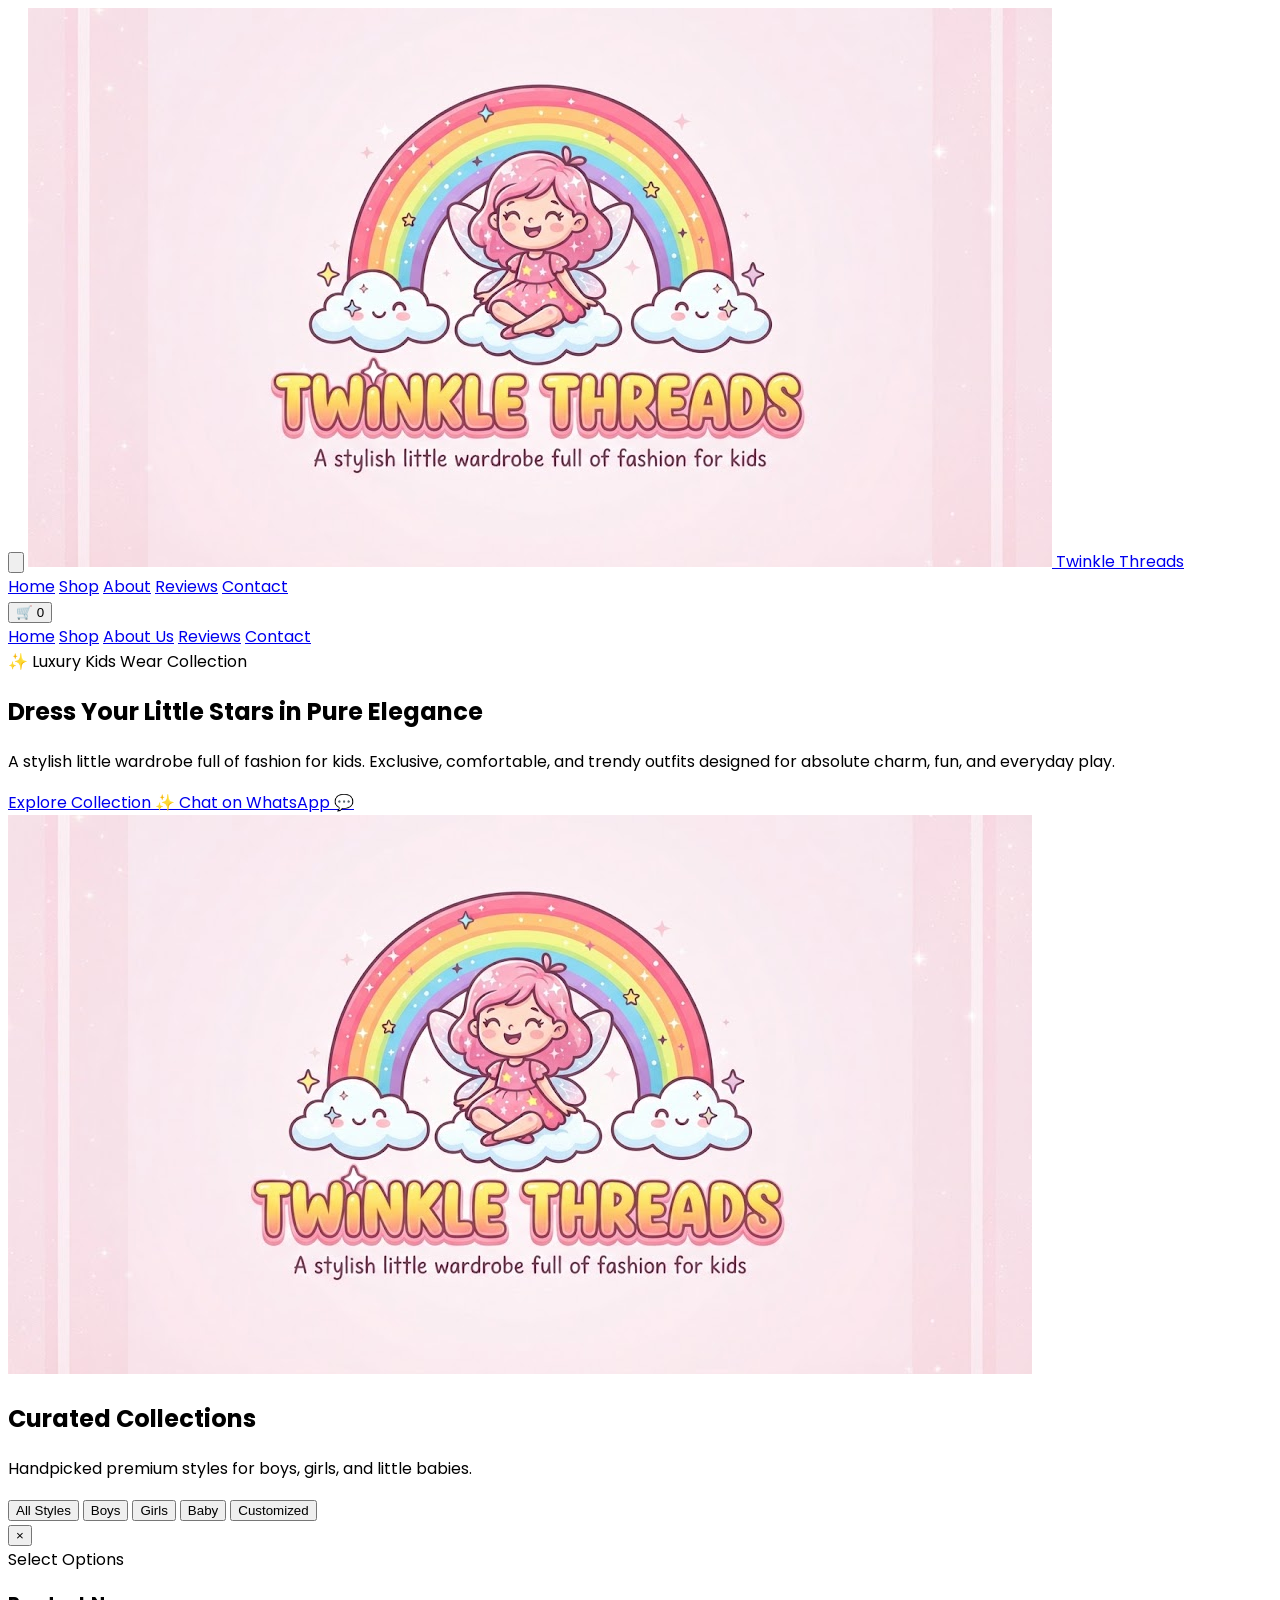
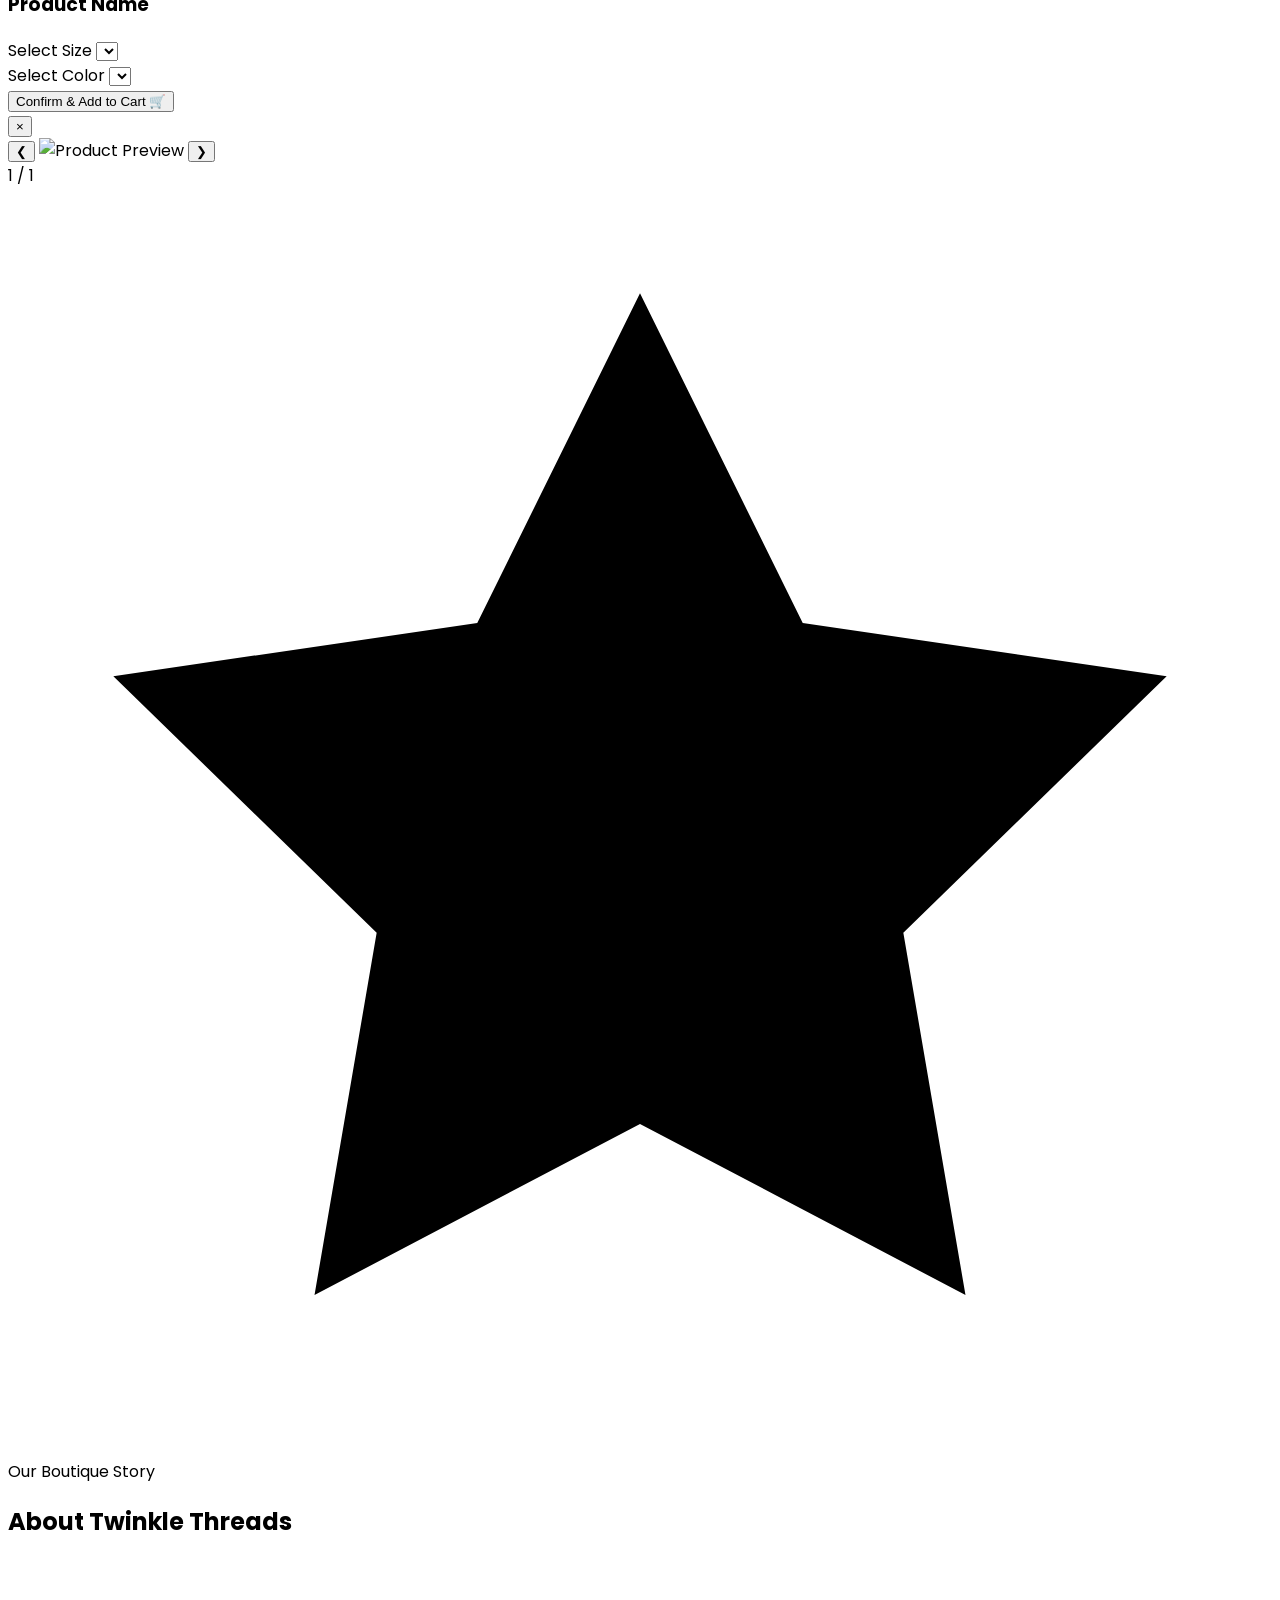
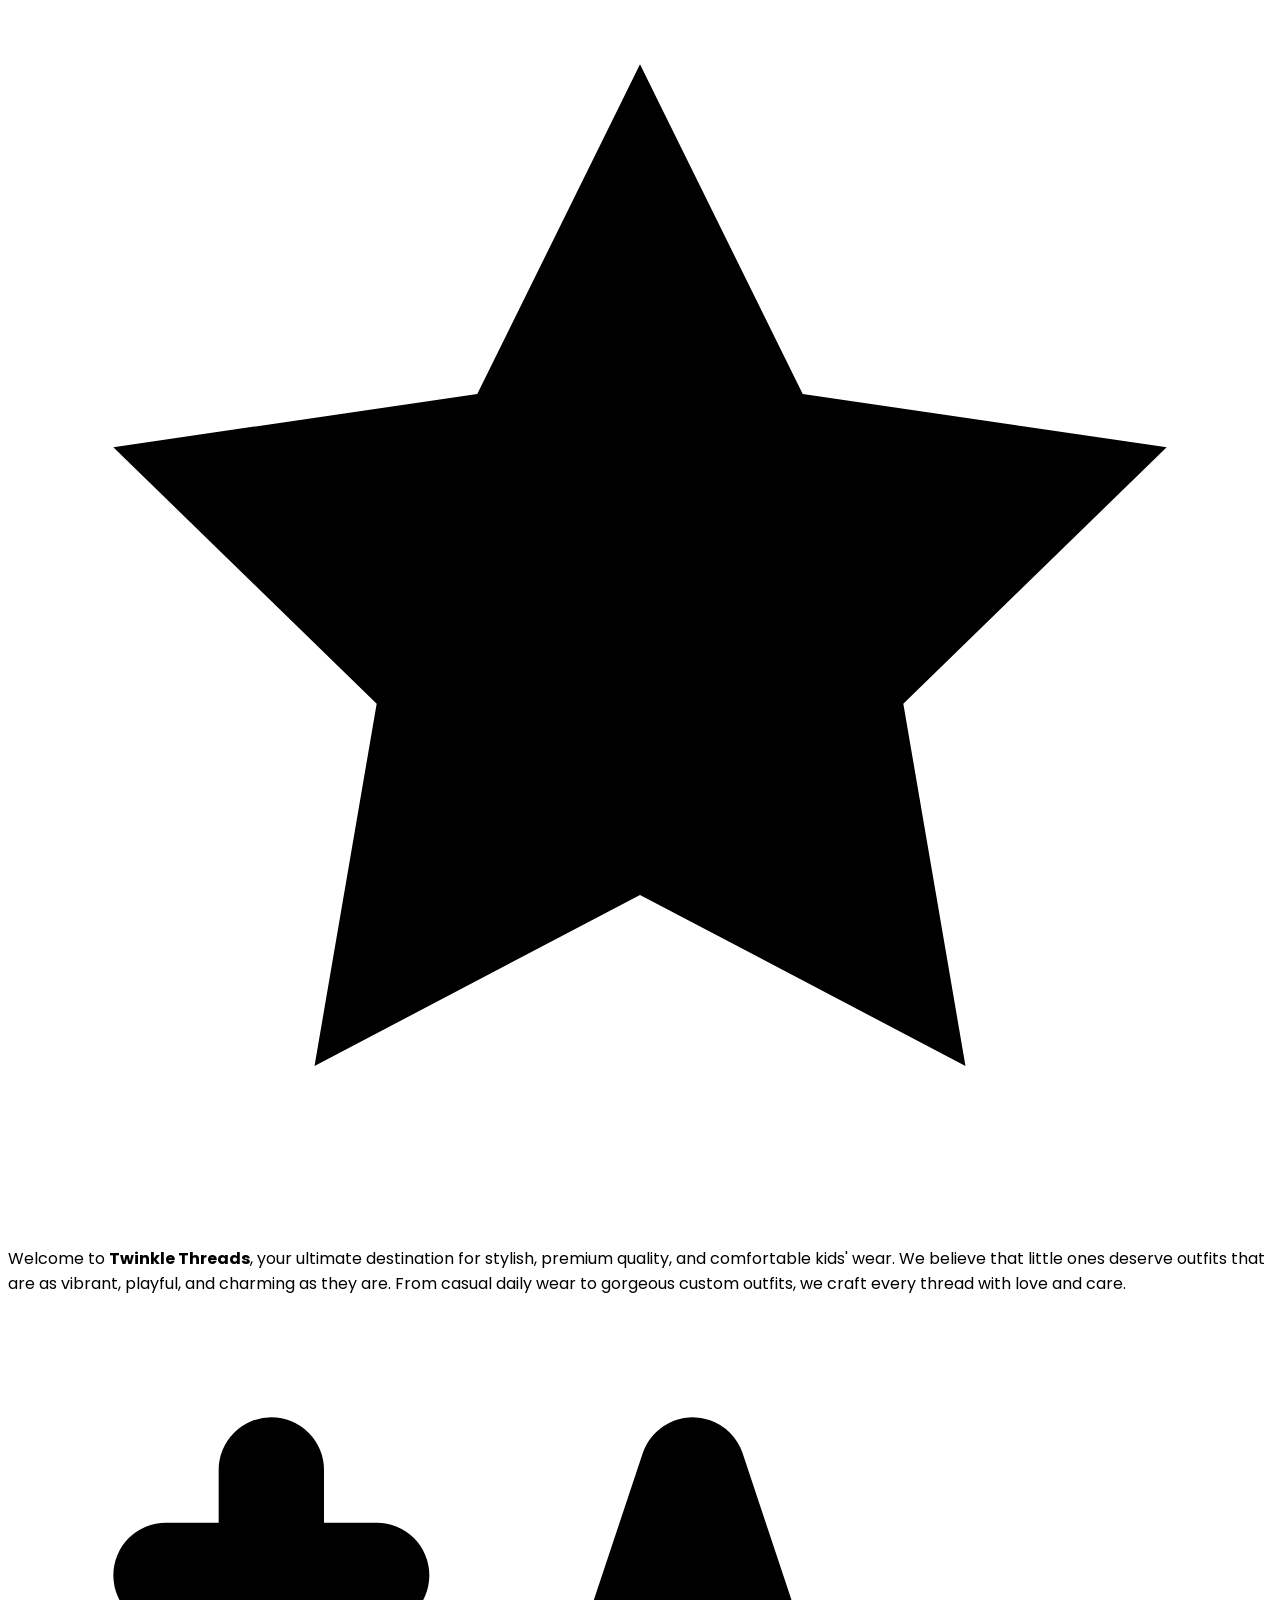
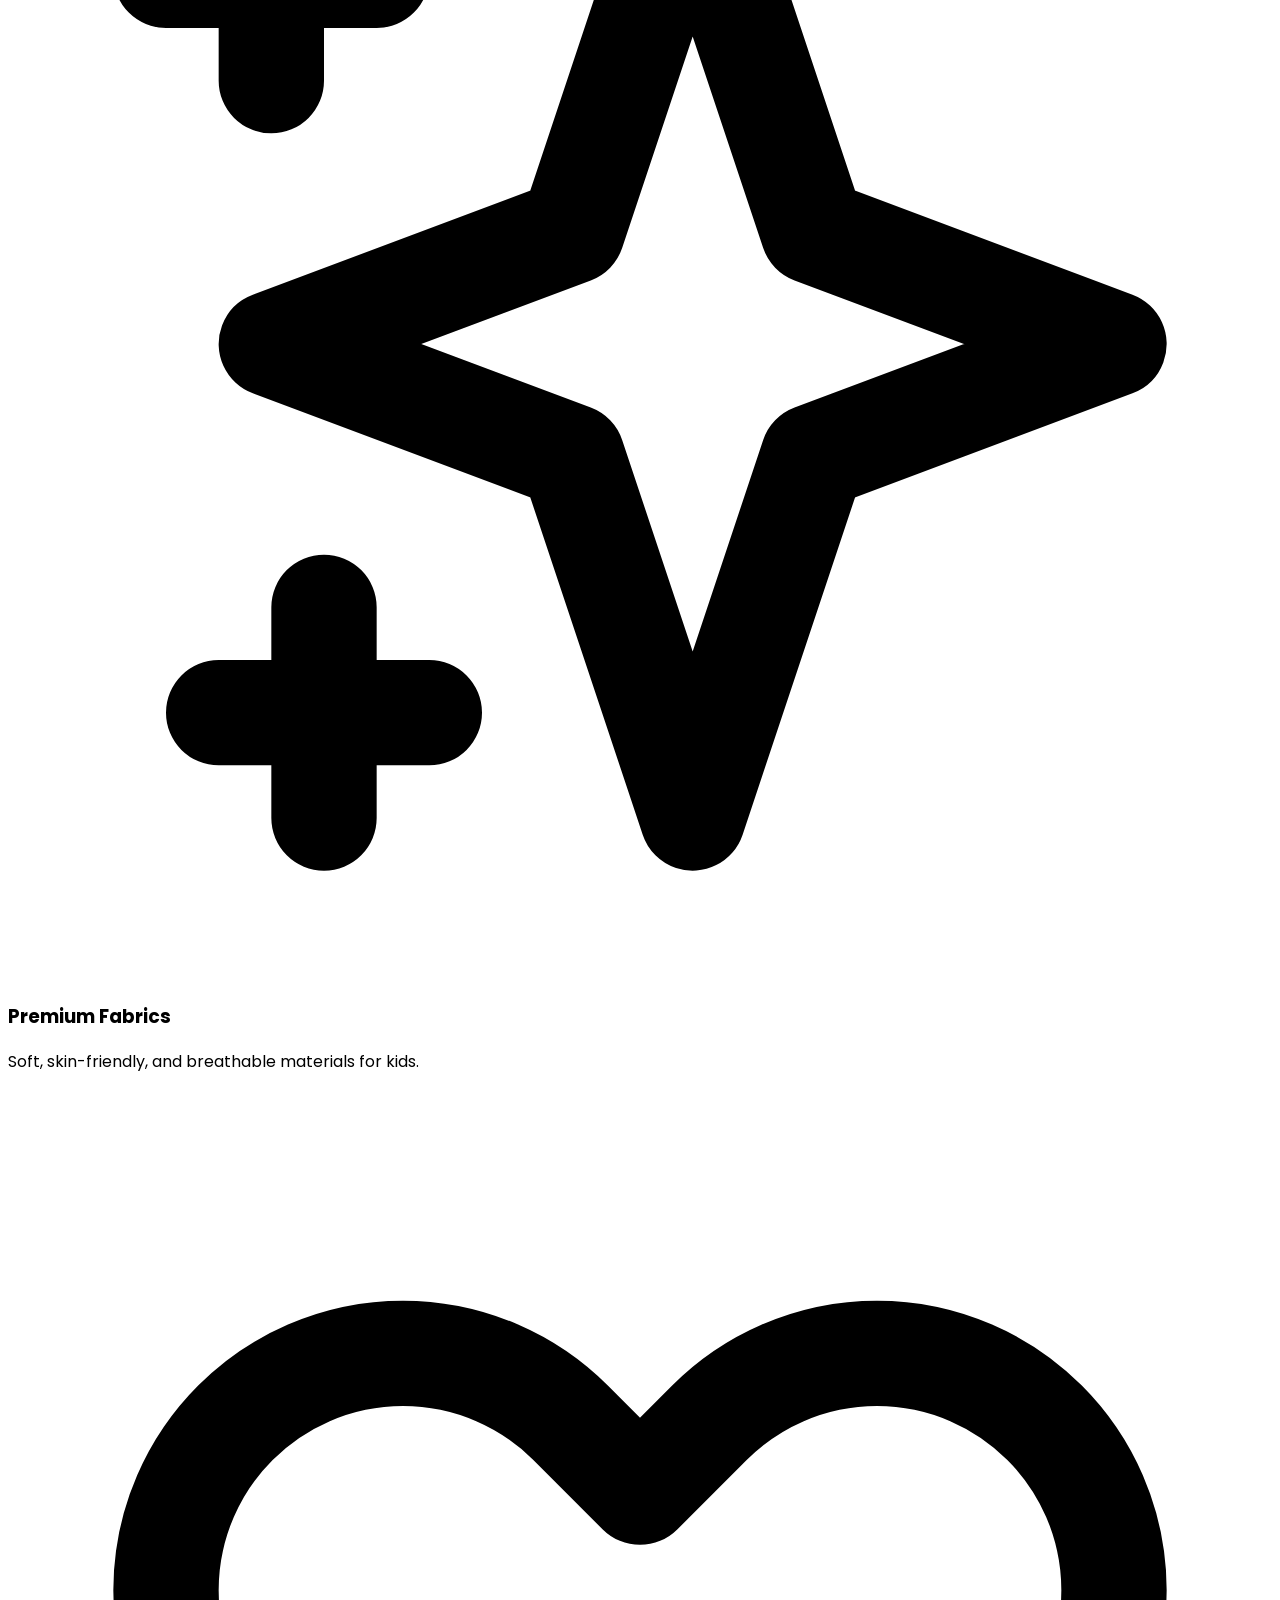
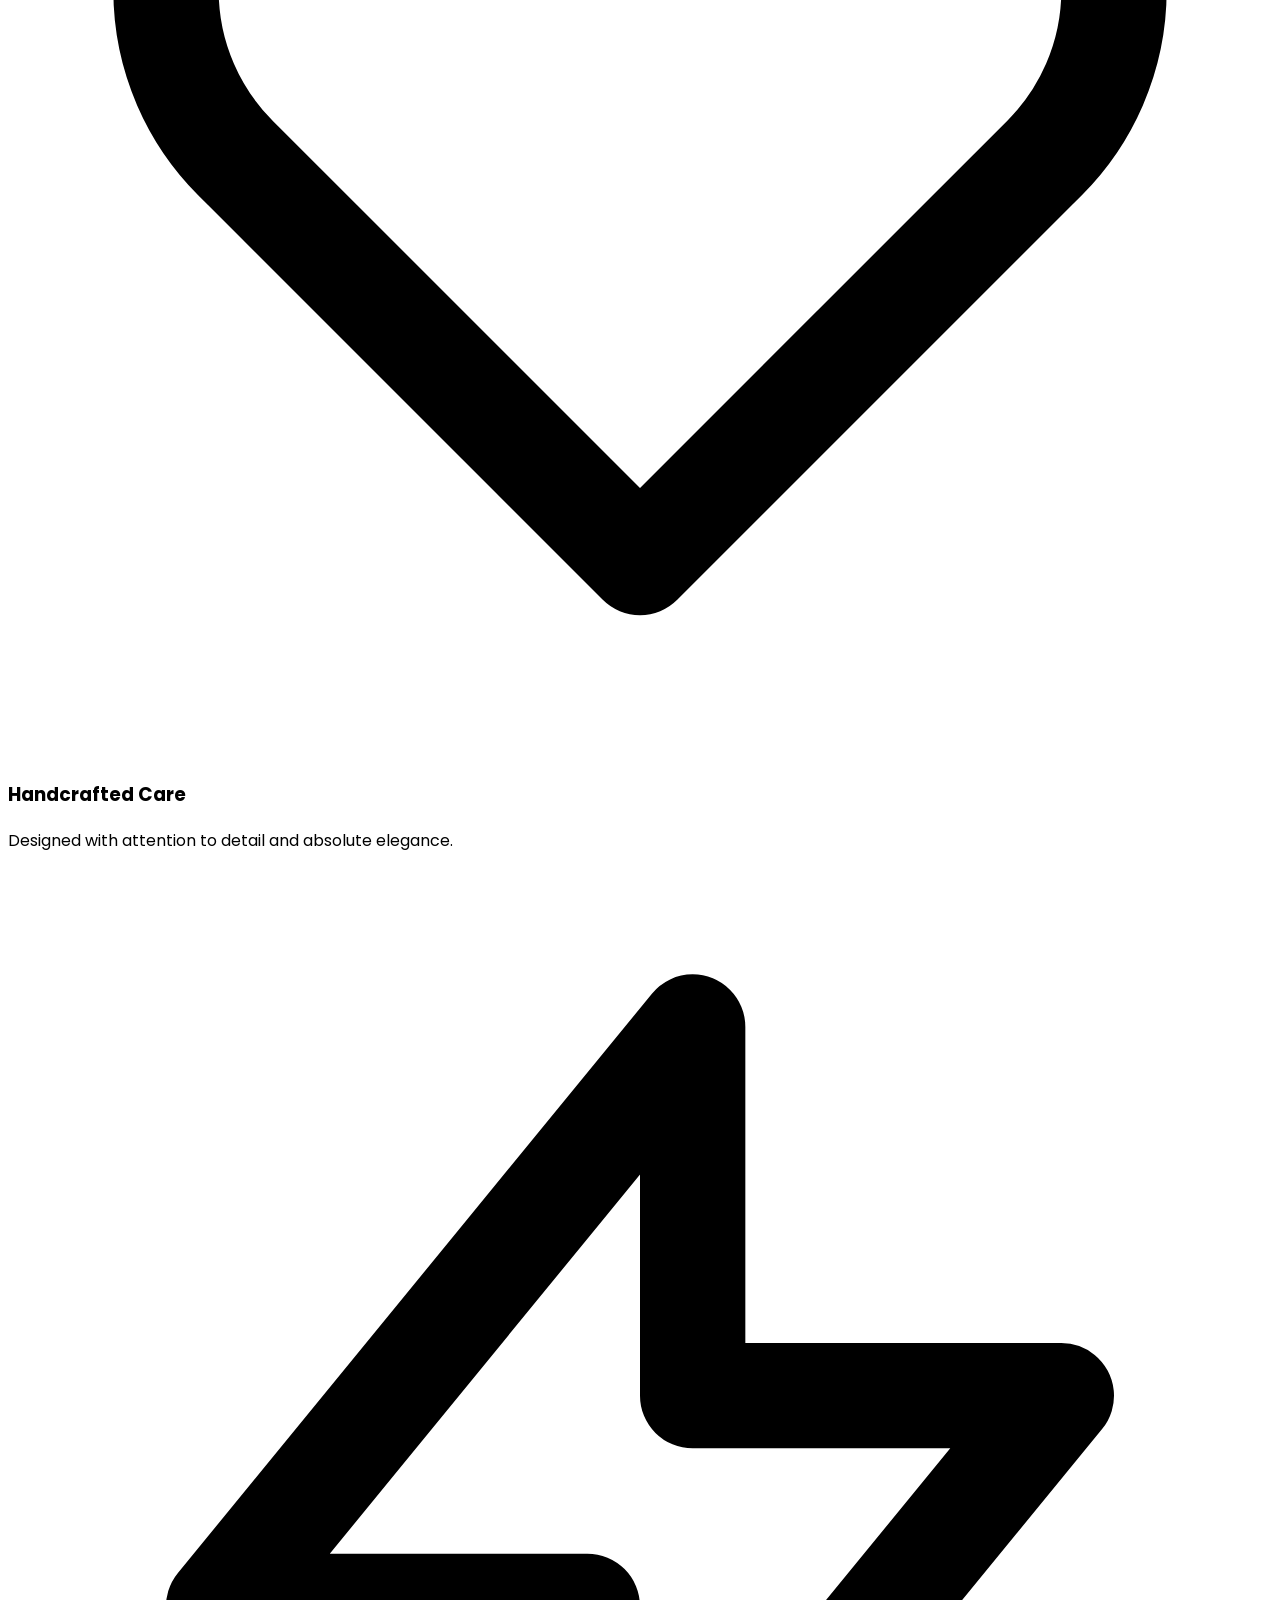
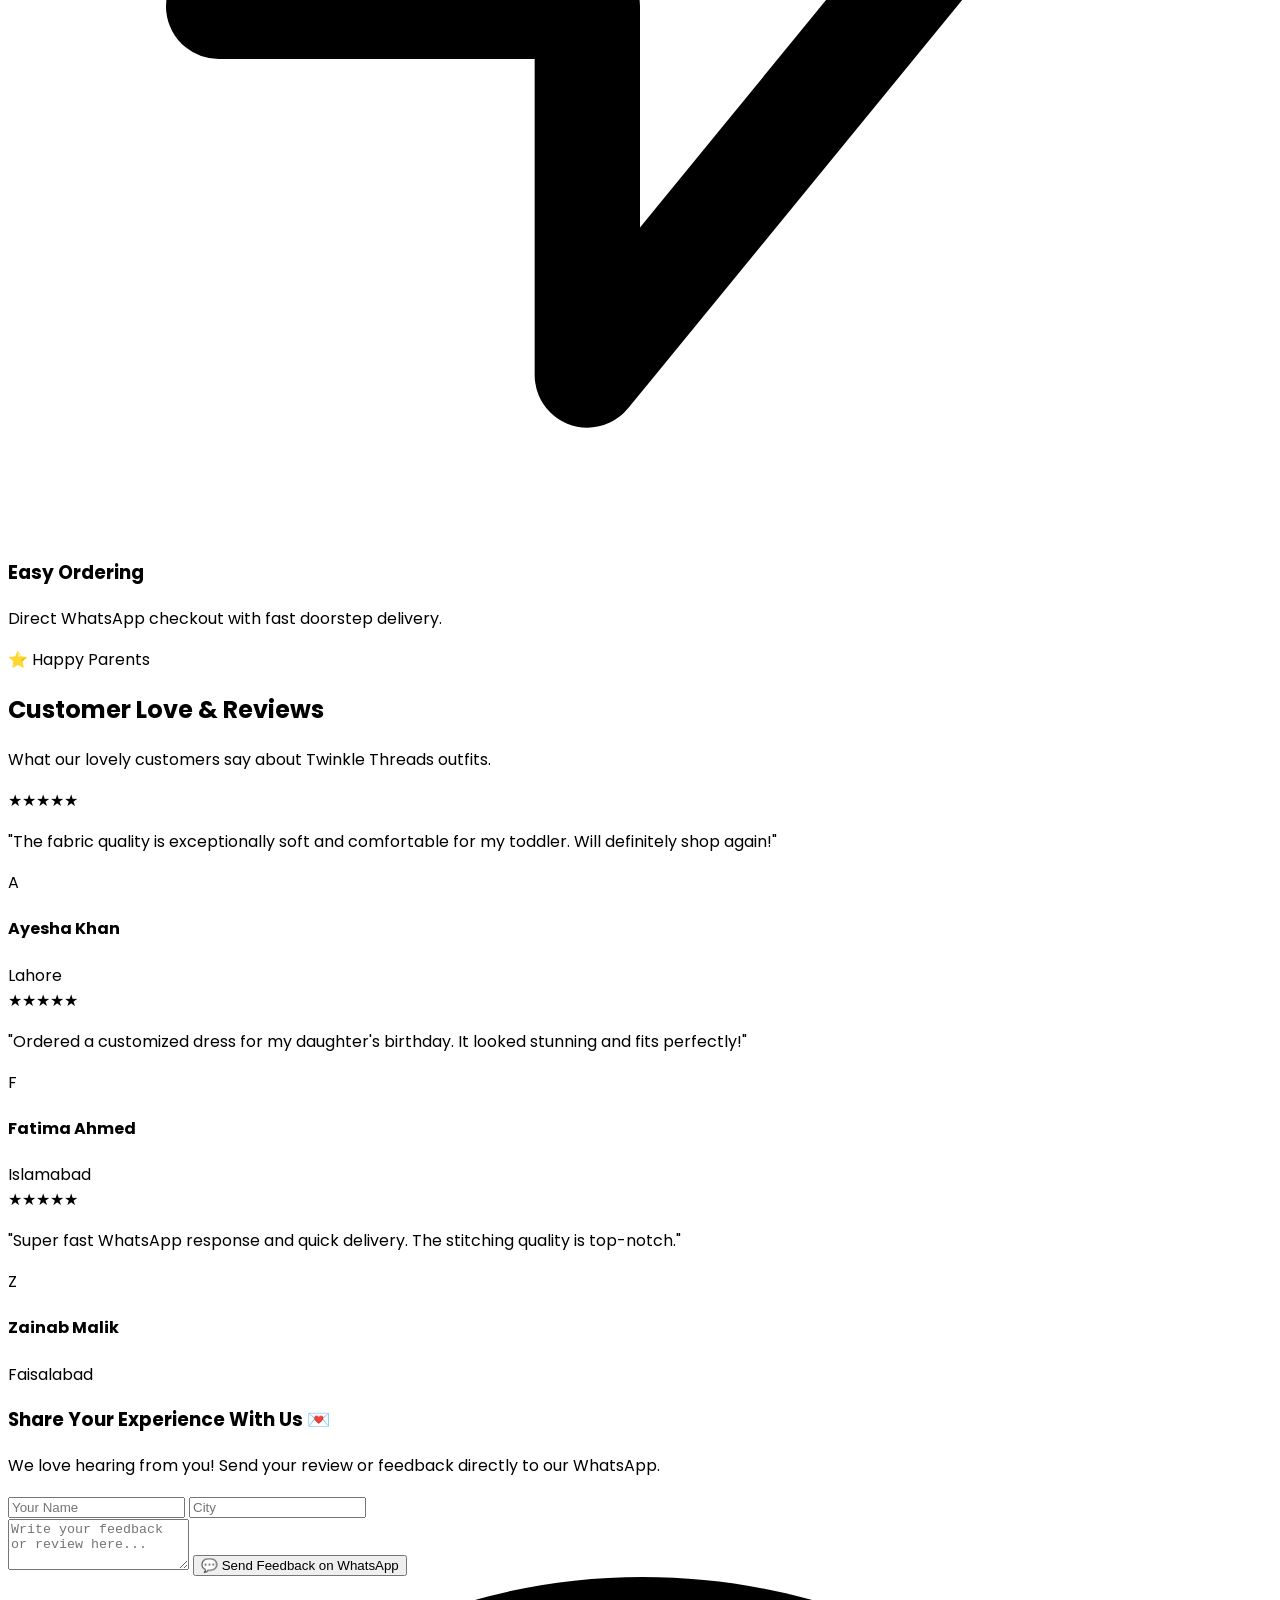
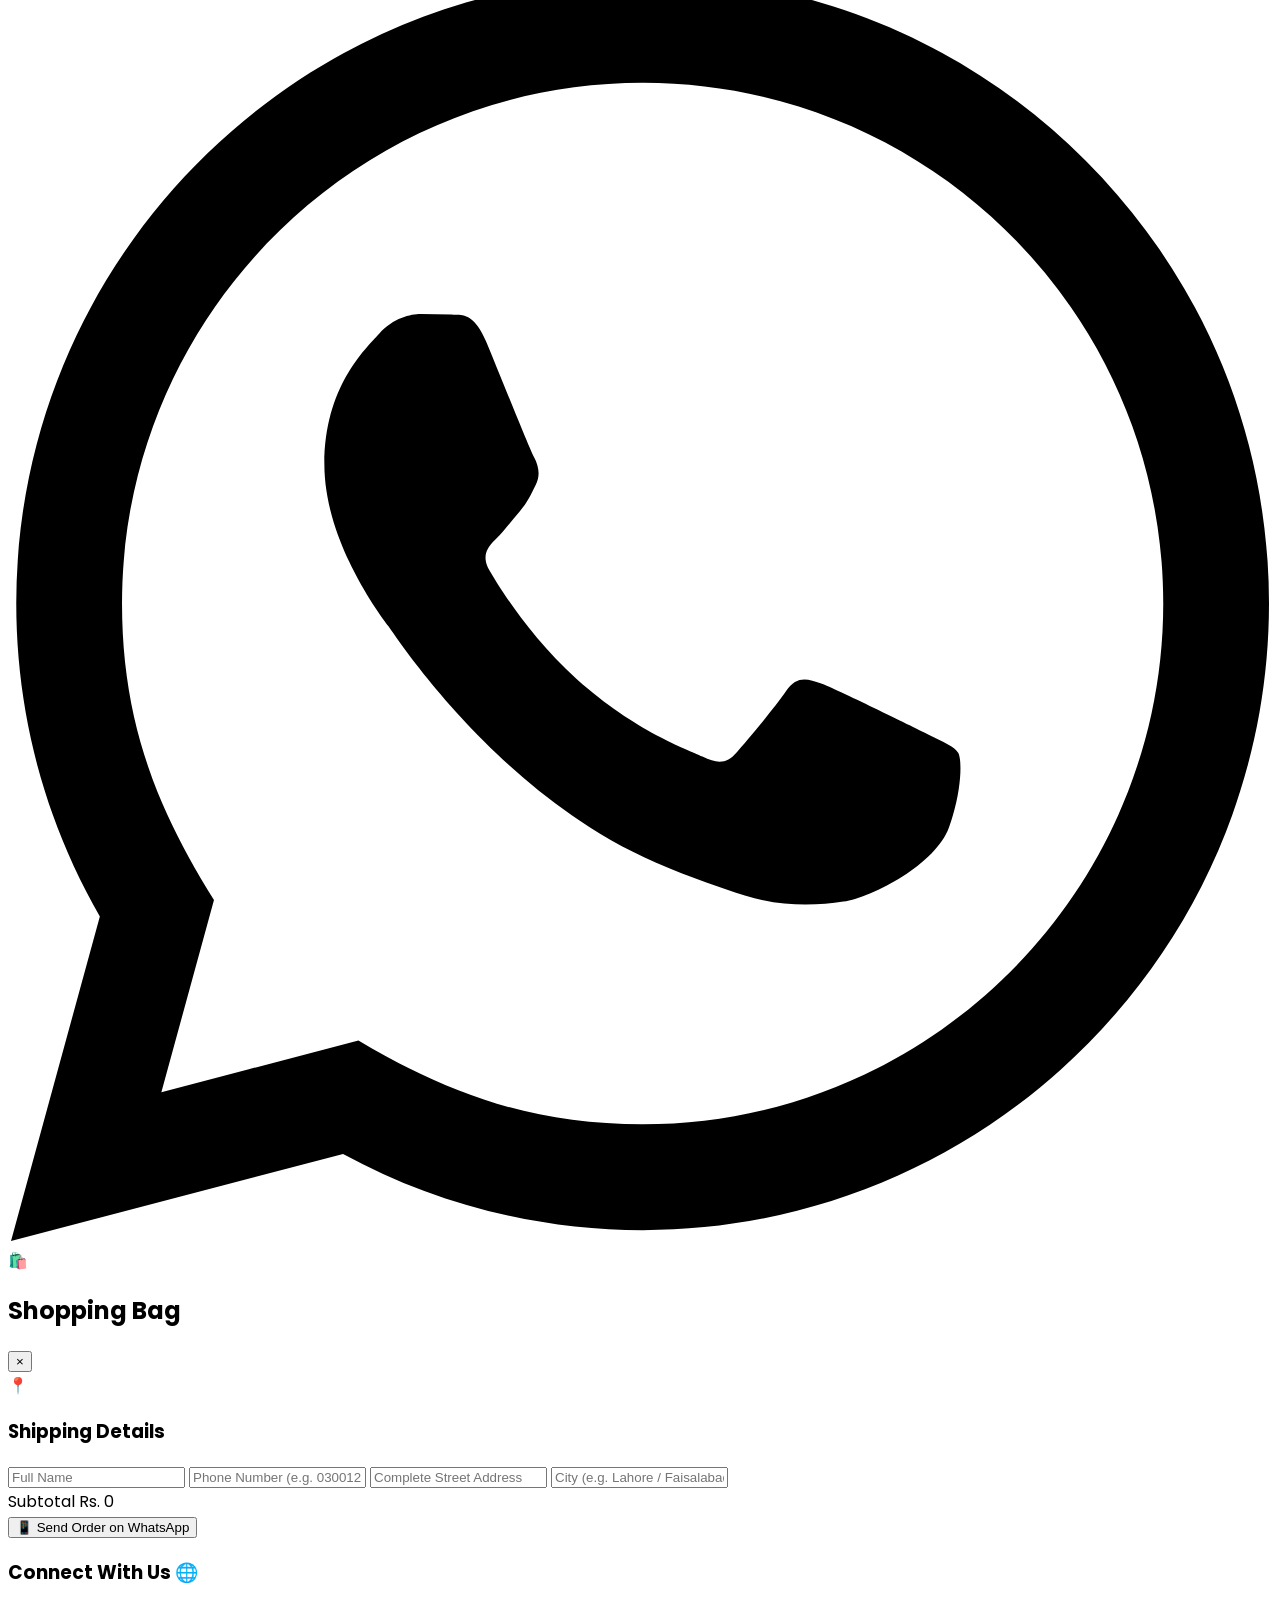
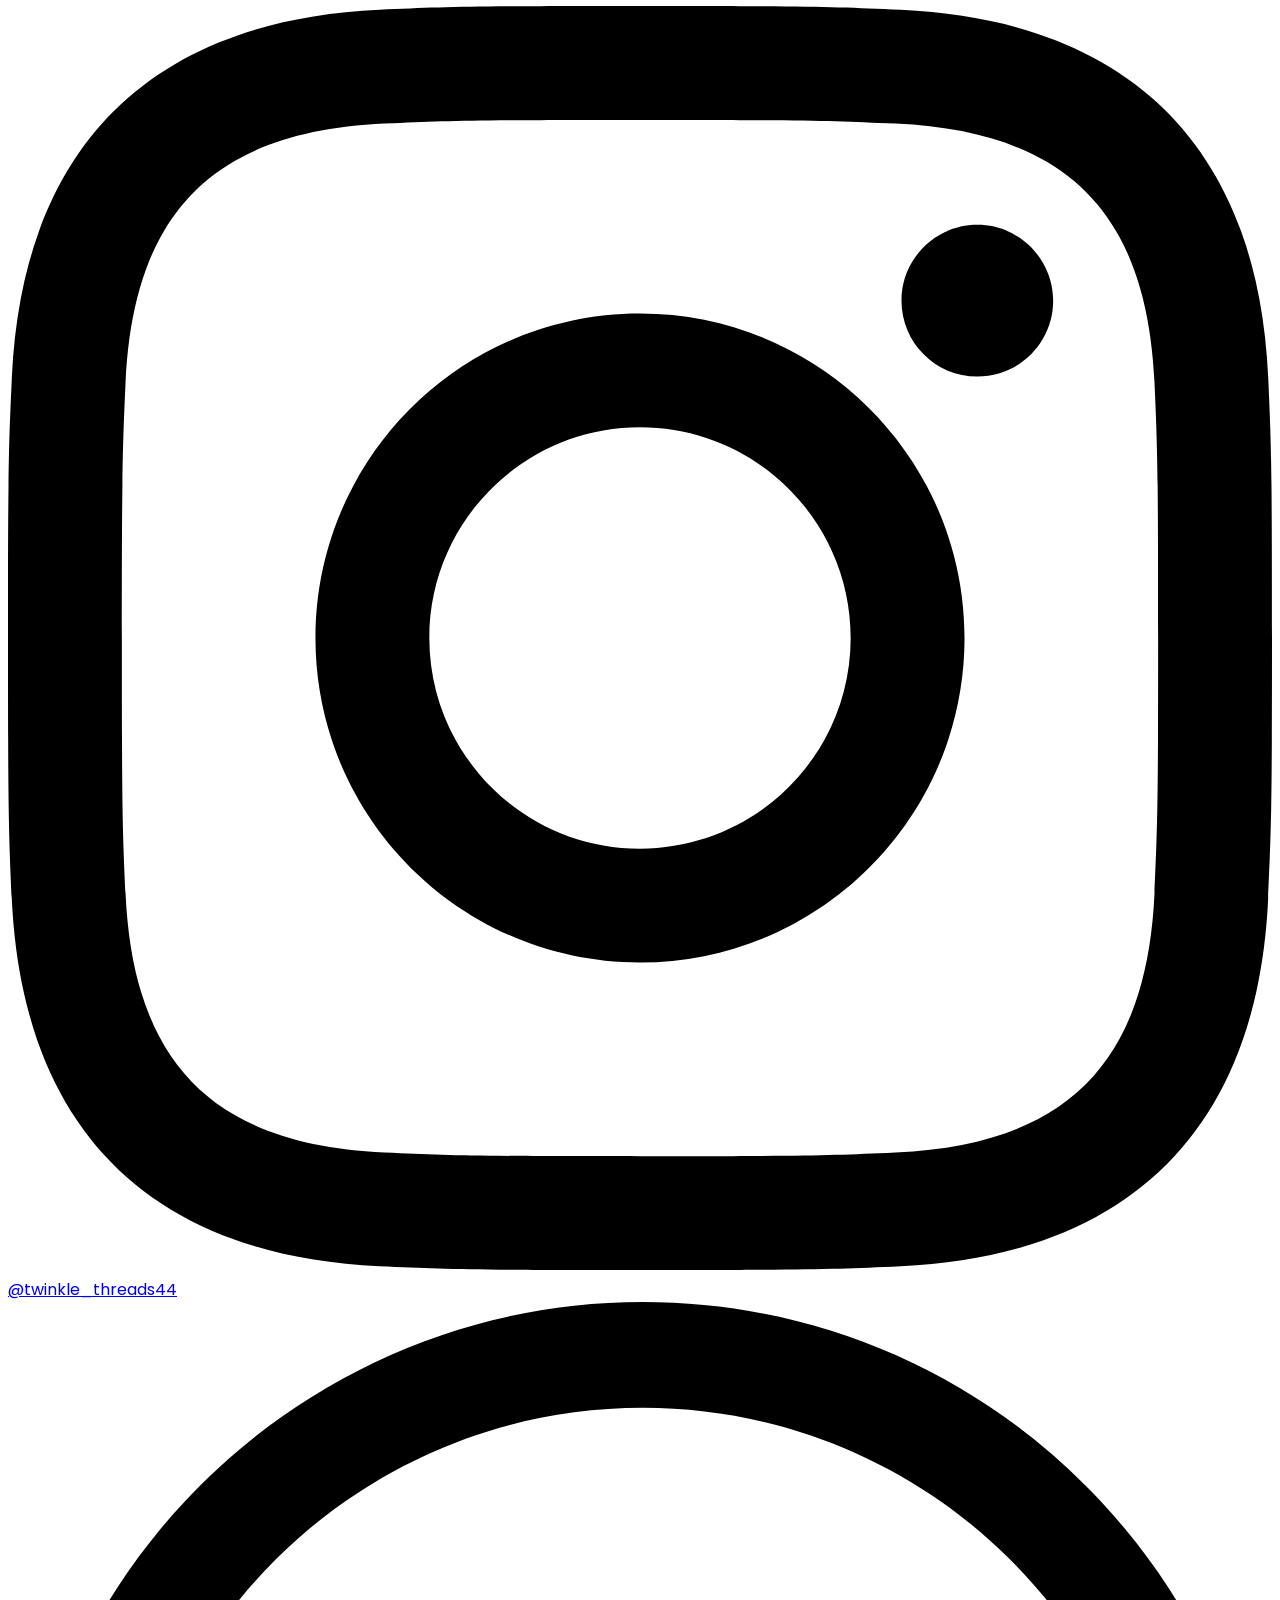
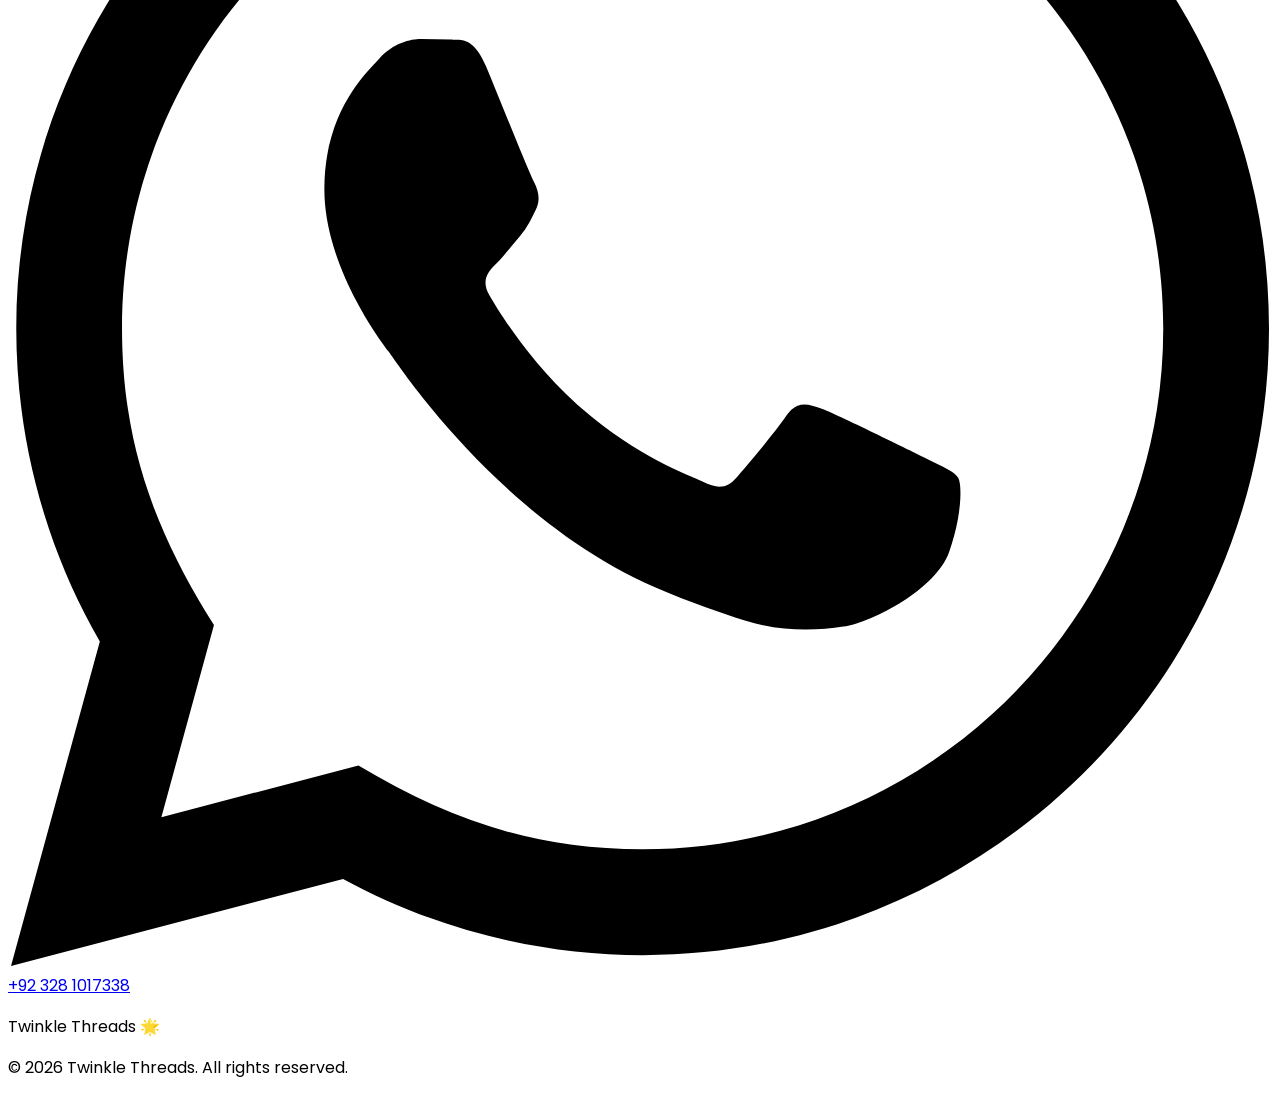
==== index.html @ ece9a766 "Initial commit - Twinkle Threads website" ====
<!DOCTYPE html>
<html lang="en">
<head>
    <meta charset="UTF-8">
    <meta name="viewport" content="width=device-width, initial-scale=1.0">
    <title>Twinkle Threads — Luxury Kids Wear</title>
    <script src="https://cdn.tailwindcss.com"></script>
    <link rel="stylesheet" href="css/style.css">
</head>
<body class="bg-[#fcf8f9] text-gray-800 font-sans selection:bg-pink-500 selection:text-white">

    <!-- Professional Glassmorphism Header -->
    <header class="sticky top-0 z-50 bg-white/90 backdrop-blur-xl border-b border-pink-100/80 shadow-sm transition-all duration-300">
        <div class="max-w-7xl mx-auto px-4 md:px-8 py-3.5 flex justify-between items-center">
            
            <!-- Mobile Menu Toggle Button -->
            <button id="mobile-menu-btn" class="md:hidden text-gray-700 hover:text-pink-600 focus:outline-none p-1">
                <svg class="w-6 h-6" fill="none" stroke="currentColor" stroke-width="2.5" viewBox="0 0 24 24">
                    <path stroke-linecap="round" stroke-linejoin="round" d="M4 6h16M4 12h16M4 18h16"></path>
                </svg>
            </button>

            <!-- Brand Logo -->
            <a href="#home" class="flex items-center space-x-2 group">
                <img src="images/logo.jpg" alt="Twinkle Threads" class="w-9 h-9 md:w-12 md:h-12 rounded-full object-cover shadow-md border-2 border-pink-300 group-hover:scale-105 transition duration-300">
                <span class="text-xs sm:text-base md:text-xl font-black bg-gradient-to-r from-pink-600 via-rose-500 to-purple-600 bg-clip-text text-transparent tracking-tight">Twinkle Threads</span>
            </a>
            
            <!-- Desktop Nav -->
            <nav class="hidden md:flex space-x-8 text-sm font-semibold text-gray-600">
                <a href="#home" class="hover:text-pink-600 transition">Home</a>
                <a href="#shop" class="hover:text-pink-600 transition">Shop</a>
                <a href="#about" class="hover:text-pink-600 transition">About</a>
                <a href="#feedback" class="hover:text-pink-600 transition">Reviews</a>
                <a href="#contact" class="hover:text-pink-600 transition">Contact</a>
            </nav>

            <!-- Cart Button -->
            <div class="flex items-center space-x-3">
                <button id="cart-btn" class="relative bg-pink-50 hover:bg-pink-100 p-2.5 rounded-full transition border border-pink-200/80 shadow-sm flex items-center justify-center">
                    🛒 <span id="cart-count" class="absolute -top-1 -right-1 bg-gradient-to-r from-pink-600 to-rose-600 text-white text-[10px] md:text-xs w-4 h-4 md:w-5 md:h-5 rounded-full flex items-center justify-center font-bold shadow-md">0</span>
                </button>
            </div>
        </div>

        <!-- Mobile Dropdown Menu Drawer -->
        <div id="mobile-menu" class="hidden md:hidden bg-white border-b border-pink-100 px-6 py-4 space-y-3 shadow-lg transition-all">
            <a href="#home" class="mobile-nav-link block font-semibold text-gray-700 hover:text-pink-600 py-1.5">Home</a>
            <a href="#shop" class="mobile-nav-link block font-semibold text-gray-700 hover:text-pink-600 py-1.5">Shop</a>
            <a href="#about" class="mobile-nav-link block font-semibold text-gray-700 hover:text-pink-600 py-1.5">About Us</a>
            <a href="#feedback" class="mobile-nav-link block font-semibold text-gray-700 hover:text-pink-600 py-1.5">Reviews</a>
            <a href="#contact" class="mobile-nav-link block font-semibold text-gray-700 hover:text-pink-600 py-1.5">Contact</a>
        </div>
    </header>

    <!-- Professional Split Hero Section (Optimized for Mobile) -->
    <section id="home" class="max-w-7xl mx-auto px-4 sm:px-6 py-8 md:py-20">
        <div class="grid grid-cols-1 lg:grid-cols-12 gap-8 lg:gap-12 items-center">
            
            <!-- Left Column: Content -->
            <div class="lg:col-span-6 space-y-5 text-center lg:text-left">
                <div class="inline-flex items-center space-x-2 bg-pink-100 text-pink-700 text-[11px] md:text-xs font-extrabold px-3.5 py-1.5 rounded-full border border-pink-200 shadow-sm uppercase tracking-wider">
                    <span>✨ Luxury Kids Wear Collection</span>
                </div>
                
                <h1 class="text-3xl sm:text-5xl lg:text-6xl font-black text-gray-900 tracking-tight leading-[1.15]">
                    Dress Your Little Stars in <span class="bg-gradient-to-r from-pink-600 via-rose-500 to-purple-600 bg-clip-text text-transparent">Pure Elegance</span>
                </h1>
                
                <p class="text-gray-600 text-sm sm:text-base md:text-lg font-normal leading-relaxed max-w-xl mx-auto lg:mx-0">
                    A stylish little wardrobe full of fashion for kids. Exclusive, comfortable, and trendy outfits designed for absolute charm, fun, and everyday play.
                </p>

                <div class="flex flex-col sm:flex-row items-center justify-center lg:justify-start gap-3.5 pt-2">
                    <a href="#shop" class="w-full sm:w-auto bg-gradient-to-r from-pink-600 to-rose-600 text-white px-8 py-3.5 rounded-2xl font-bold shadow-xl shadow-pink-600/25 hover:shadow-2xl hover:scale-105 transition duration-300 text-sm text-center">
                        Explore Collection ✨
                    </a>
                    <a href="https://wa.me/923281017338?text=Assalam%20o%20Alaikum!%20I%20want%20to%20inquire%20about%20Twinkle%20Threads." target="_blank" class="w-full sm:w-auto bg-white text-gray-800 border border-gray-200 px-8 py-3.5 rounded-2xl font-bold hover:border-pink-300 hover:text-pink-600 transition duration-300 text-sm text-center shadow-sm">
                        Chat on WhatsApp 💬
                    </a>
                </div>
            </div>

            <!-- Right Column: Professional Banner Showcase Card -->
            <div class="lg:col-span-6 relative">
                <div class="absolute -inset-2 bg-gradient-to-r from-pink-500 to-purple-500 rounded-3xl blur-xl opacity-20 group-hover:opacity-35 transition duration-1000 pointer-events-none"></div>
                <div class="relative bg-white p-2.5 sm:p-4 rounded-3xl shadow-xl border-2 border-pink-100 overflow-hidden group">
                    <img src="images/logo.jpg" alt="Twinkle Threads Banner" class="w-full h-[260px] sm:h-[380px] md:h-[440px] object-cover rounded-2xl transform group-hover:scale-102 transition duration-700">
                </div>
            </div>

        </div>
    </section>

    <!-- Shop Section -->
    <section id="shop" class="max-w-7xl mx-auto px-4 sm:px-6 py-10 border-t border-pink-100/60">
        <div class="text-center mb-8">
            <h2 class="text-2xl sm:text-3xl font-black text-gray-900 tracking-tight">Curated Collections</h2>
            <p class="text-gray-500 mt-1.5 text-xs sm:text-sm md:text-base">Handpicked premium styles for boys, girls, and little babies.</p>
        </div>
        
        <!-- Category Filter Pills (Scrollable on Mobile) -->
        <div class="flex justify-start sm:justify-center space-x-2 mb-8 overflow-x-auto pb-3 px-2">
            <button class="filter-btn px-5 py-2 bg-gradient-to-r from-pink-600 to-rose-600 text-white rounded-full text-xs sm:text-sm font-bold shadow-md shadow-pink-500/20 transition flex-shrink-0" data-category="all">All Styles</button>
            <button class="filter-btn px-5 py-2 bg-white text-gray-600 border border-gray-200 rounded-full text-xs sm:text-sm font-semibold hover:border-pink-300 hover:text-pink-600 transition shadow-sm flex-shrink-0" data-category="Boys">Boys</button>
            <button class="filter-btn px-5 py-2 bg-white text-gray-600 border border-gray-200 rounded-full text-xs sm:text-sm font-semibold hover:border-pink-300 hover:text-pink-600 transition shadow-sm flex-shrink-0" data-category="Girls">Girls</button>
            <button class="filter-btn px-5 py-2 bg-white text-gray-600 border border-gray-200 rounded-full text-xs sm:text-sm font-semibold hover:border-pink-300 hover:text-pink-600 transition shadow-sm flex-shrink-0" data-category="Baby">Baby</button>
            <button class="filter-btn px-5 py-2 bg-white text-gray-600 border border-gray-200 rounded-full text-xs sm:text-sm font-semibold hover:border-pink-300 hover:text-pink-600 transition shadow-sm flex-shrink-0" data-category="Customized">Customized</button>
        </div>

        <!-- Products Grid (2 columns on mobile, 3-4 on desktop) -->
        <div id="products-grid" class="grid grid-cols-2 sm:grid-cols-3 md:grid-cols-3 lg:grid-cols-4 gap-3 sm:gap-6">
            <!-- Dynamic products will load here -->
        </div>
    </section>

    <!-- Variant Selection Popup Modal -->
    <div id="variant-modal" class="fixed inset-0 bg-black/60 backdrop-blur-sm z-50 hidden items-center justify-center p-4">
        <div class="bg-white rounded-3xl max-w-sm w-full p-6 space-y-4 shadow-2xl relative">
            <button id="close-variant-modal" class="absolute top-4 right-4 text-gray-400 hover:text-gray-700 text-xl font-bold">&times;</button>
            <div>
                <span class="text-xs font-bold text-pink-600 uppercase tracking-wide">Select Options</span>
                <h3 id="modal-product-name" class="font-extrabold text-lg text-gray-900">Product Name</h3>
            </div>
            
            <div class="space-y-3">
                <div>
                    <label class="block text-xs font-bold uppercase tracking-wider text-gray-600 mb-1">Select Size</label>
                    <select id="modal-size-select" class="w-full px-3 py-2.5 bg-gray-50 border border-gray-200 rounded-xl text-sm focus:outline-none focus:ring-2 focus:ring-pink-500"></select>
                </div>
                <div>
                    <label class="block text-xs font-bold uppercase tracking-wider text-gray-600 mb-1">Select Color</label>
                    <select id="modal-color-select" class="w-full px-3 py-2.5 bg-gray-50 border border-gray-200 rounded-xl text-sm focus:outline-none focus:ring-2 focus:ring-pink-500"></select>
                </div>
            </div>

            <button id="confirm-add-to-cart-btn" class="w-full bg-gradient-to-r from-pink-600 to-rose-600 text-white py-3 rounded-xl font-bold hover:opacity-95 transition shadow-lg shadow-pink-500/20 text-sm">
                Confirm & Add to Cart 🛒
            </button>
        </div>
    </div>

    <!-- Enhanced Image Gallery Lightbox Modal -->
    <div id="image-modal" class="fixed inset-0 bg-black/85 backdrop-blur-md z-50 hidden items-center justify-center p-4">
        <div class="relative max-w-3xl w-full bg-white rounded-3xl overflow-hidden shadow-2xl p-4 text-center flex flex-col items-center">
            <button id="close-image-modal" class="absolute top-4 right-4 bg-gray-900 text-white w-9 h-9 rounded-full flex items-center justify-center font-bold hover:bg-gray-700 transition z-20">&times;</button>
            
            <div class="relative w-full flex items-center justify-center my-auto min-h-[300px]">
                <button id="prev-img-btn" class="absolute left-2 bg-pink-600 text-white w-9 h-9 rounded-full flex items-center justify-center font-bold shadow-lg hover:bg-pink-700 transition z-10">&#10094;</button>
                <img id="modal-preview-img" src="" alt="Product Preview" class="max-h-[70vh] max-w-full object-contain rounded-2xl mx-auto shadow-md">
                <button id="next-img-btn" class="absolute right-2 bg-pink-600 text-white w-9 h-9 rounded-full flex items-center justify-center font-bold shadow-lg hover:bg-pink-700 transition z-10">&#10095;</button>
            </div>

            <div id="img-counter" class="text-xs font-bold text-gray-600 bg-pink-50 px-4 py-1.5 rounded-full border border-pink-200 mt-3">1 / 1</div>
        </div>
    </div>

    <!-- Ultra-Premium About Section -->
    <section id="about" class="max-w-7xl mx-auto px-4 sm:px-6 py-12">
        <div class="relative rounded-3xl overflow-hidden shadow-xl border border-pink-200/80 bg-gradient-to-br from-pink-50/80 via-white to-purple-50/80 p-6 sm:p-10 md:p-14 text-center space-y-6">
            <div class="absolute -top-24 -right-24 w-72 h-72 bg-pink-200/30 rounded-full blur-3xl pointer-events-none"></div>
            <div class="absolute -bottom-24 -left-24 w-72 h-72 bg-purple-200/30 rounded-full blur-3xl pointer-events-none"></div>

            <div class="inline-flex items-center space-x-2 bg-pink-100 text-pink-700 text-xs font-extrabold px-4 py-1.5 rounded-full uppercase tracking-widest border border-pink-200">
                <svg class="w-4 h-4 fill-current text-pink-600" viewBox="0 0 24 24"><path d="M12 2l3.09 6.26L22 9.27l-5 4.87 1.18 6.88L12 17.77l-6.18 3.25L7 14.14 2 9.27l6.91-1.01L12 2z"/></svg>
                <span>Our Boutique Story</span>
            </div>
            
            <div class="flex items-center justify-center space-x-2">
                <h2 class="text-2xl sm:text-3xl md:text-4xl font-black text-gray-900 tracking-tight">About Twinkle Threads</h2>
                <svg class="w-6 h-6 text-pink-500 animate-pulse" fill="currentColor" viewBox="0 0 24 24"><path d="M12 2l3.09 6.26L22 9.27l-5 4.87 1.18 6.88L12 17.77l-6.18 3.25L7 14.14 2 9.27l6.91-1.01L12 2z"/></svg>
            </div>
            
            <p class="text-gray-600 leading-relaxed text-xs sm:text-sm md:text-base max-w-3xl mx-auto font-medium">
                Welcome to <strong>Twinkle Threads</strong>, your ultimate destination for stylish, premium quality, and comfortable kids' wear. We believe that little ones deserve outfits that are as vibrant, playful, and charming as they are. From casual daily wear to gorgeous custom outfits, we craft every thread with love and care.
            </p>

            <div class="grid grid-cols-1 md:grid-cols-3 gap-4 sm:gap-6 pt-4 max-w-4xl mx-auto">
                <div class="bg-white/90 backdrop-blur-md p-5 rounded-2xl border border-pink-100 shadow-sm space-y-2.5 flex flex-col items-center text-center">
                    <div class="w-10 h-10 rounded-full bg-pink-100 flex items-center justify-center text-pink-600 shadow-inner">
                        <svg class="w-5 h-5" fill="none" stroke="currentColor" stroke-width="2" viewBox="0 0 24 24"><path stroke-linecap="round" stroke-linejoin="round" d="M5 3v4M3 5h4M6 17v4m-2-2h4m5-16l2.286 6.857L21 12l-5.714 2.143L13 21l-2.286-6.857L5 12l5.714-2.143L13 3z"/></svg>
                    </div>
                    <h3 class="font-bold text-gray-900 text-sm">Premium Fabrics</h3>
                    <p class="text-xs text-gray-500">Soft, skin-friendly, and breathable materials for kids.</p>
                </div>

                <div class="bg-white/90 backdrop-blur-md p-5 rounded-2xl border border-pink-100 shadow-sm space-y-2.5 flex flex-col items-center text-center">
                    <div class="w-10 h-10 rounded-full bg-rose-100 flex items-center justify-center text-rose-600 shadow-inner">
                        <svg class="w-5 h-5" fill="none" stroke="currentColor" stroke-width="2" viewBox="0 0 24 24"><path stroke-linecap="round" stroke-linejoin="round" d="M4.318 6.318a4.5 4.5 0 000 6.364L12 20.364l7.682-7.682a4.5 4.5 0 00-6.364-6.364L12 7.636l-1.318-1.318a4.5 4.5 0 00-6.364 0z"/></svg>
                    </div>
                    <h3 class="font-bold text-gray-900 text-sm">Handcrafted Care</h3>
                    <p class="text-xs text-gray-500">Designed with attention to detail and absolute elegance.</p>
                </div>

                <div class="bg-white/90 backdrop-blur-md p-5 rounded-2xl border border-pink-100 shadow-sm space-y-2.5 flex flex-col items-center text-center">
                    <div class="w-10 h-10 rounded-full bg-green-100 flex items-center justify-center text-green-600 shadow-inner">
                        <svg class="w-5 h-5" fill="none" stroke="currentColor" stroke-width="2" viewBox="0 0 24 24"><path stroke-linecap="round" stroke-linejoin="round" d="M13 10V3L4 14h7v7l9-11h-7z"/></svg>
                    </div>
                    <h3 class="font-bold text-gray-900 text-sm">Easy Ordering</h3>
                    <p class="text-xs text-gray-500">Direct WhatsApp checkout with fast doorstep delivery.</p>
                </div>
            </div>
        </div>
    </section>

    <!-- Customer Feedback & Reviews Section -->
    <section id="feedback" class="max-w-7xl mx-auto px-4 sm:px-6 py-12 border-t border-pink-100/60">
        <div class="text-center mb-10">
            <span class="inline-block bg-pink-100 text-pink-700 text-xs font-extrabold px-3.5 py-1 rounded-full uppercase tracking-wider mb-2">⭐ Happy Parents</span>
            <h2 class="text-2xl sm:text-3xl font-black text-gray-900 tracking-tight">Customer Love & Reviews</h2>
            <p class="text-gray-500 text-xs sm:text-sm mt-1">What our lovely customers say about Twinkle Threads outfits.</p>
        </div>

        <div class="grid grid-cols-1 md:grid-cols-3 gap-6 mb-12">
            <!-- Review 1 -->
            <div class="bg-white p-6 rounded-3xl border border-pink-100 shadow-sm space-y-3 relative">
                <div class="flex text-amber-400 text-sm">★★★★★</div>
                <p class="text-gray-600 text-xs sm:text-sm italic">"The fabric quality is exceptionally soft and comfortable for my toddler. Will definitely shop again!"</p>
                <div class="flex items-center space-x-2 pt-2 border-t border-gray-50">
                    <div class="w-8 h-8 rounded-full bg-pink-100 text-pink-600 font-bold flex items-center justify-center text-xs">A</div>
                    <div>
                        <h4 class="font-bold text-gray-900 text-xs">Ayesha Khan</h4>
                        <span class="text-[10px] text-gray-400">Lahore</span>
                    </div>
                </div>
            </div>

            <!-- Review 2 -->
            <div class="bg-white p-6 rounded-3xl border border-pink-100 shadow-sm space-y-3 relative">
                <div class="flex text-amber-400 text-sm">★★★★★</div>
                <p class="text-gray-600 text-xs sm:text-sm italic">"Ordered a customized dress for my daughter's birthday. It looked stunning and fits perfectly!"</p>
                <div class="flex items-center space-x-2 pt-2 border-t border-gray-50">
                    <div class="w-8 h-8 rounded-full bg-purple-100 text-purple-600 font-bold flex items-center justify-center text-xs">F</div>
                    <div>
                        <h4 class="font-bold text-gray-900 text-xs">Fatima Ahmed</h4>
                        <span class="text-[10px] text-gray-400">Islamabad</span>
                    </div>
                </div>
            </div>

            <!-- Review 3 -->
            <div class="bg-white p-6 rounded-3xl border border-pink-100 shadow-sm space-y-3 relative">
                <div class="flex text-amber-400 text-sm">★★★★★</div>
                <p class="text-gray-600 text-xs sm:text-sm italic">"Super fast WhatsApp response and quick delivery. The stitching quality is top-notch."</p>
                <div class="flex items-center space-x-2 pt-2 border-t border-gray-50">
                    <div class="w-8 h-8 rounded-full bg-rose-100 text-rose-600 font-bold flex items-center justify-center text-xs">Z</div>
                    <div>
                        <h4 class="font-bold text-gray-900 text-xs">Zainab Malik</h4>
                        <span class="text-[10px] text-gray-400">Faisalabad</span>
                    </div>
                </div>
            </div>
        </div>

        <!-- Submit Feedback Box -->
        <div class="max-w-2xl mx-auto bg-gradient-to-br from-white to-pink-50/50 p-6 sm:p-8 rounded-3xl border border-pink-200 shadow-lg text-center space-y-4">
            <h3 class="font-black text-lg text-gray-900">Share Your Experience With Us 💌</h3>
            <p class="text-xs text-gray-600">We love hearing from you! Send your review or feedback directly to our WhatsApp.</p>
            <div class="flex flex-col sm:flex-row gap-3 pt-2">
                <input type="text" id="feedback-name" placeholder="Your Name" class="flex-1 px-4 py-3 bg-white border border-gray-200 rounded-2xl text-xs sm:text-sm focus:outline-none focus:ring-2 focus:ring-pink-500 shadow-sm">
                <input type="text" id="feedback-city" placeholder="City" class="sm:w-36 px-4 py-3 bg-white border border-gray-200 rounded-2xl text-xs sm:text-sm focus:outline-none focus:ring-2 focus:ring-pink-500 shadow-sm">
            </div>
            <textarea id="feedback-msg" placeholder="Write your feedback or review here..." rows="3" class="w-full px-4 py-3 bg-white border border-gray-200 rounded-2xl text-xs sm:text-sm focus:outline-none focus:ring-2 focus:ring-pink-500 shadow-sm"></textarea>
            <button onclick="sendFeedbackWhatsApp()" class="w-full bg-gradient-to-r from-pink-600 to-rose-600 text-white py-3.5 rounded-2xl font-bold hover:shadow-lg transition text-xs sm:text-sm shadow-md shadow-pink-500/20">
                💬 Send Feedback on WhatsApp
            </button>
        </div>
    </section>

    <!-- Floating Real WhatsApp Icon Button -->
    <a href="https://wa.me/923281017338?text=Assalam%20o%20Alaikum!%20I%20want%20to%20inquire%20about%20Twinkle%20Threads." target="_blank" class="fixed bottom-5 right-5 bg-green-500 text-white p-3.5 rounded-full shadow-2xl hover:bg-green-600 flex items-center justify-center z-50 transition transform hover:scale-110">
        <svg class="w-6 h-6 fill-current" viewBox="0 0 24 24">
            <path d="M.057 24l1.687-6.163c-1.041-1.804-1.588-3.849-1.587-5.946.003-6.556 5.338-11.891 11.893-11.891 3.181.001 6.167 1.24 8.413 3.488 2.245 2.248 3.481 5.236 3.48 8.414-.003 6.557-5.338 11.892-11.893 11.892-1.99-.001-3.951-.5-5.688-1.448l-6.305 1.654zm6.597-3.807c1.676.995 3.276 1.591 5.392 1.592 5.448 0 9.886-4.434 9.889-9.885.002-5.462-4.415-9.89-9.881-9.892-5.452 0-9.887 4.434-9.889 9.884-.001 2.225.651 3.891 1.746 5.634l-.999 3.648 3.742-.981zm11.387-5.464c-.074-.124-.272-.198-.57-.347-.297-.149-1.758-.868-2.031-.967-.272-.099-.47-.149-.669.149-.198.297-.768.967-.941 1.165-.173.198-.347.223-.644.074-.297-.149-1.255-.462-2.39-1.475-.883-.788-1.48-1.761-1.653-2.059-.173-.297-.018-.458.13-.606.134-.133.297-.347.446-.521.151-.172.2-.296.3-.495.099-.198.05-.372-.025-.521-.075-.124-.669-1.612-.916-2.206-.242-.579-.487-.501-.669-.51l-.57-.01c-.198 0-.52.074-.792.372s-1.04 1.016-1.04 2.479 1.065 2.876 1.213 3.074c.149.198 2.095 3.2 5.076 4.487.709.306 1.263.489 1.694.626.712.226 1.36.194 1.872.118.571-.085 1.758-.719 2.006-1.413.248-.695.248-1.29.173-1.414z"/>
        </svg>
    </a>

    <!-- Premium Cart Drawer Modal -->
    <div id="cart-drawer" class="fixed inset-0 bg-black/50 backdrop-blur-sm z-50 hidden justify-end transition-opacity">
        <div id="cart-overlay" class="absolute inset-0"></div>
        <div class="relative bg-white w-full max-w-md h-full shadow-2xl flex flex-col justify-between p-6 z-10 overflow-y-auto">
          <div>
            <!-- Header -->
            <div class="flex justify-between items-center pb-4 border-b border-pink-100">
                <div class="flex items-center space-x-2">
                    <span class="text-xl">🛍️</span>
                    <h2 class="text-lg font-black text-gray-900 tracking-tight">Shopping Bag</h2>
                </div>
                <button id="close-cart" class="w-8 h-8 rounded-full bg-gray-100 flex items-center justify-center text-gray-500 hover:bg-gray-200 hover:text-gray-800 transition font-bold">&times;</button>
            </div>
            
            <!-- Cart Items Container -->
            <div id="cart-items-container" class="py-4 space-y-3 max-h-[38vh] overflow-y-auto pr-1">
                <!-- Cart items loaded dynamically -->
            </div>

            <!-- Shipping Details Form -->
            <div class="pt-4 pb-2 space-y-3">
                <div class="flex items-center space-x-2">
                    <span class="text-sm">📍</span>
                    <h3 class="font-extrabold text-xs text-gray-800 tracking-wider uppercase">Shipping Details</h3>
                </div>
                <div class="space-y-2.5">
                    <input type="text" id="cust-name" placeholder="Full Name" required class="w-full px-4 py-3 bg-gray-50/80 border border-gray-200 rounded-2xl text-sm focus:outline-none focus:ring-2 focus:ring-pink-500 focus:bg-white transition shadow-sm">
                    <input type="tel" id="cust-phone" placeholder="Phone Number (e.g. 03001234567)" required class="w-full px-4 py-3 bg-gray-50/80 border border-gray-200 rounded-2xl text-sm focus:outline-none focus:ring-2 focus:ring-pink-500 focus:bg-white transition shadow-sm">
                    <input type="text" id="cust-address" placeholder="Complete Street Address" required class="w-full px-4 py-3 bg-gray-50/80 border border-gray-200 rounded-2xl text-sm focus:outline-none focus:ring-2 focus:ring-pink-500 focus:bg-white transition shadow-sm">
                    <input type="text" id="cust-city" placeholder="City (e.g. Lahore / Faisalabad)" required class="w-full px-4 py-3 bg-gray-50/80 border border-gray-200 rounded-2xl text-sm focus:outline-none focus:ring-2 focus:ring-pink-500 focus:bg-white transition shadow-sm">
                </div>
            </div>
          </div>

          <!-- Footer Subtotal & Checkout -->
          <div class="border-t border-pink-100 pt-4 bg-white">
              <div class="flex justify-between items-center mb-4 px-1">
                  <span class="font-bold text-gray-600 text-sm">Subtotal</span>
                  <span id="cart-subtotal" class="text-pink-600 font-black text-lg">Rs. 0</span>
              </div>
              <button id="whatsapp-checkout-btn" class="w-full bg-gradient-to-r from-emerald-500 to-green-600 text-white py-4 rounded-2xl font-bold hover:shadow-xl hover:scale-[1.01] transition duration-300 flex items-center justify-center space-x-2 shadow-lg shadow-green-500/25 text-sm">
                  <span>📱 Send Order on WhatsApp</span>
              </button>
          </div>
        </div>
    </div>

    <!-- Second Last Section: Direct Clickable Social Links -->
    <section class="py-8 bg-white border-t border-pink-100 text-center">
        <div class="max-w-7xl mx-auto px-6 space-y-3">
            <h3 class="text-base sm:text-lg font-bold text-gray-900">Connect With Us 🌐</h3>
            <div class="flex justify-center items-center space-x-3 flex-wrap gap-2">
                <a href="https://instagram.com/twinkle_threads44" target="_blank" class="flex items-center space-x-2 bg-pink-50 hover:bg-pink-100 text-pink-600 px-3.5 py-2 rounded-full font-semibold border border-pink-200 transition shadow-sm text-xs sm:text-sm">
                    <svg class="w-4 h-4 fill-current" viewBox="0 0 24 24"><path d="M12 2.163c3.204 0 3.584.012 4.85.07 3.252.148 4.771 1.691 4.919 4.919.058 1.265.069 1.645.069 4.849 0 3.205-.012 3.584-.069 4.849-.149 3.225-1.664 4.771-4.919 4.919-1.266.058-1.644.07-4.85.07-3.204 0-3.584-.012-4.849-.07-3.26-.149-4.771-1.699-4.919-4.92-.058-1.265-.07-1.644-.07-4.849 0-3.204.013-3.583.07-4.849.149-3.227 1.664-4.771 4.919-4.919 1.266-.057 1.645-.069 4.849-.069zm0-2.163c-3.259 0-3.667.014-4.947.072-4.358.2-6.78 2.618-6.98 6.98-.059 1.281-.073 1.689-.073 4.948 0 3.259.014 3.668.072 4.948.2 4.358 2.618 6.78 6.98 6.98 1.281.058 1.689.072 4.948.072 3.259 0 3.668-.014 4.948-.072 4.354-.2 6.782-2.618 6.979-6.98.059-1.28.073-1.689.073-4.948 0-3.259-.014-3.667-.072-4.947-.196-4.354-2.617-6.78-6.979-6.98-1.281-.059-1.69-.073-4.949-.073zm0 5.838c-3.403 0-6.162 2.759-6.162 6.162s2.759 6.163 6.162 6.163 6.162-2.759 6.162-6.163c0-3.403-2.759-6.162-6.162-6.162zm0 10.162c-2.209 0-4-1.79-4-4 0-2.209 1.791-4 4-4s4 1.791 4 4c0 2.21-1.791 4-4 4zm6.406-11.845c-.796 0-1.441.645-1.441 1.44s.645 1.44 1.441 1.44c.795 0 1.439-.645 1.439-1.44s-.644-1.44-1.439-1.44z"/></svg>
                    <span>@twinkle_threads44</span>
                </a>

                <a href="https://wa.me/923281017338?text=Assalam%20o%20Alaikum!%20I%20want%20to%20inquire%20about%20Twinkle%20Threads." target="_blank" class="flex items-center space-x-2 bg-green-50 hover:bg-green-100 text-green-600 px-3.5 py-2 rounded-full font-semibold border border-green-200 transition shadow-sm text-xs sm:text-sm">
                    <svg class="w-4 h-4 fill-current" viewBox="0 0 24 24"><path d="M.057 24l1.687-6.163c-1.041-1.804-1.588-3.849-1.587-5.946.003-6.556 5.338-11.891 11.893-11.891 3.181.001 6.167 1.24 8.413 3.488 2.245 2.248 3.481 5.236 3.48 8.414-.003 6.557-5.338 11.892-11.893 11.892-1.99-.001-3.951-.5-5.688-1.448l-6.305 1.654zm6.597-3.807c1.676.995 3.276 1.591 5.392 1.592 5.448 0 9.886-4.434 9.889-9.885.002-5.462-4.415-9.89-9.881-9.892-5.452 0-9.887 4.434-9.889 9.884-.001 2.225.651 3.891 1.746 5.634l-.999 3.648 3.742-.981zm11.387-5.464c-.074-.124-.272-.198-.57-.347-.297-.149-1.758-.868-2.031-.967-.272-.099-.47-.149-.669.149-.198.297-.768.967-.941 1.165-.173.198-.347.223-.644.074-.297-.149-1.255-.462-2.39-1.475-.883-.788-1.48-1.761-1.653-2.059-.173-.297-.018-.458.13-.606.134-.133.297-.347.446-.521.151-.172.2-.296.3-.495.099-.198.05-.372-.025-.521-.075-.124-.669-1.612-.916-2.206-.242-.579-.487-.501-.669-.51l-.57-.01c-.198 0-.52.074-.792.372s-1.04 1.016-1.04 2.479 1.065 2.876 1.213 3.074c.149.198 2.095 3.2 5.076 4.487.709.306 1.263.489 1.694.626.712.226 1.36.194 1.872.118.571-.085 1.758-.719 2.006-1.413.248-.695.248-1.29.173-1.414z"/></svg>
                    <span>+92 328 1017338</span>
                </a>
            </div>
        </div>
    </section>

    <!-- Footer -->
    <footer id="contact" class="bg-gray-900 text-gray-300 py-6 text-center text-xs sm:text-sm">
        <div class="max-w-7xl mx-auto px-6 space-y-1.5">
            <p class="font-bold text-white text-sm sm:text-base">Twinkle Threads 🌟</p>
            <p>© 2026 Twinkle Threads. All rights reserved.</p>
        </div>
    </footer>

    <!-- Feedback WhatsApp Script -->
    <script>
        function sendFeedbackWhatsApp() {
            const name = document.getElementById("feedback-name").value.trim();
            const city = document.getElementById("feedback-city").value.trim();
            const msg = document.getElementById("feedback-msg").value.trim();

            if (!name || !msg) {
                alert("Please fill in your name and feedback message!");
                return;
            }

            const text = `⭐ *Customer Feedback / Review*\n\n- Name: ${name}\n- City: ${city || 'Not specified'}\n- Feedback: ${msg}`;
            const whatsappURL = `https://wa.me/923281017338?text=${encodeURIComponent(text)}`;
            window.open(whatsappURL, "_blank");
        }
    </script>

    <script type="module" src="js/app.js"></script>
</body>
</html>
---- css/style.css ----
/* ==========================================
   TWINKLE THREADS — ULTRA PREMIUM CSS
   ========================================== */

@import url('https://fonts.googleapis.com/css2?family=Poppins:wght@300;400;500;600;700;800&display=swap');

html {
    scroll-behavior: smooth;
    font-family: 'Poppins', sans-serif;
}

/* Custom Scrollbar */
::-webkit-scrollbar {
    width: 8px;
}
::-webkit-scrollbar-track {
    background: #fff0f5;
}
::-webkit-scrollbar-thumb {
    background: #f472b6;
    border-radius: 4px;
}
::-webkit-scrollbar-thumb:hover {
    background: #db2777;
}

/* Glassmorphism Effects */
.glass-header {
    background: rgba(255, 255, 255, 0.85);
    backdrop-filter: blur(12px);
    -webkit-backdrop-filter: blur(12px);
}

/* Premium Card Hover & Shadows */
.product-card {
    transition: all 0.4s cubic-bezier(0.165, 0.84, 0.44, 1);
}
.product-card:hover {
    transform: translateY(-8px);
    box-shadow: 0 20px 30px -10px rgba(236, 72, 153, 0.15);
}

/* Floating Animation */
@keyframes float {
    0% { transform: translateY(0px); }
    50% { transform: translateY(-6px); }
    100% { transform: translateY(0px); }
}

.floating-badge {
    animation: float 3s ease-in-out infinite;
}

/* Gradient Button Glow */
.btn-glow {
    position: relative;
    overflow: hidden;
    transition: all 0.3s ease;
}
.btn-glow:after {
    content: '';
    position: absolute;
    top: 0; left: -100%;
    width: 100%; height: 100%;
    background: linear-gradient(90deg, transparent, rgba(255,255,255,0.3), transparent);
    transition: 0.5s;
}
.btn-glow:hover:after {
    left: 100%;
}

/* Smooth Fade In for Modals / Drawers */
#cart-drawer {
    transition: opacity 0.3s ease;
}

/* Input Focus Glow */
input:focus, select:focus {
    border-color: #db2777 !important;
    box-shadow: 0 0 0 3px rgba(219, 39, 119, 0.15) !important;
}
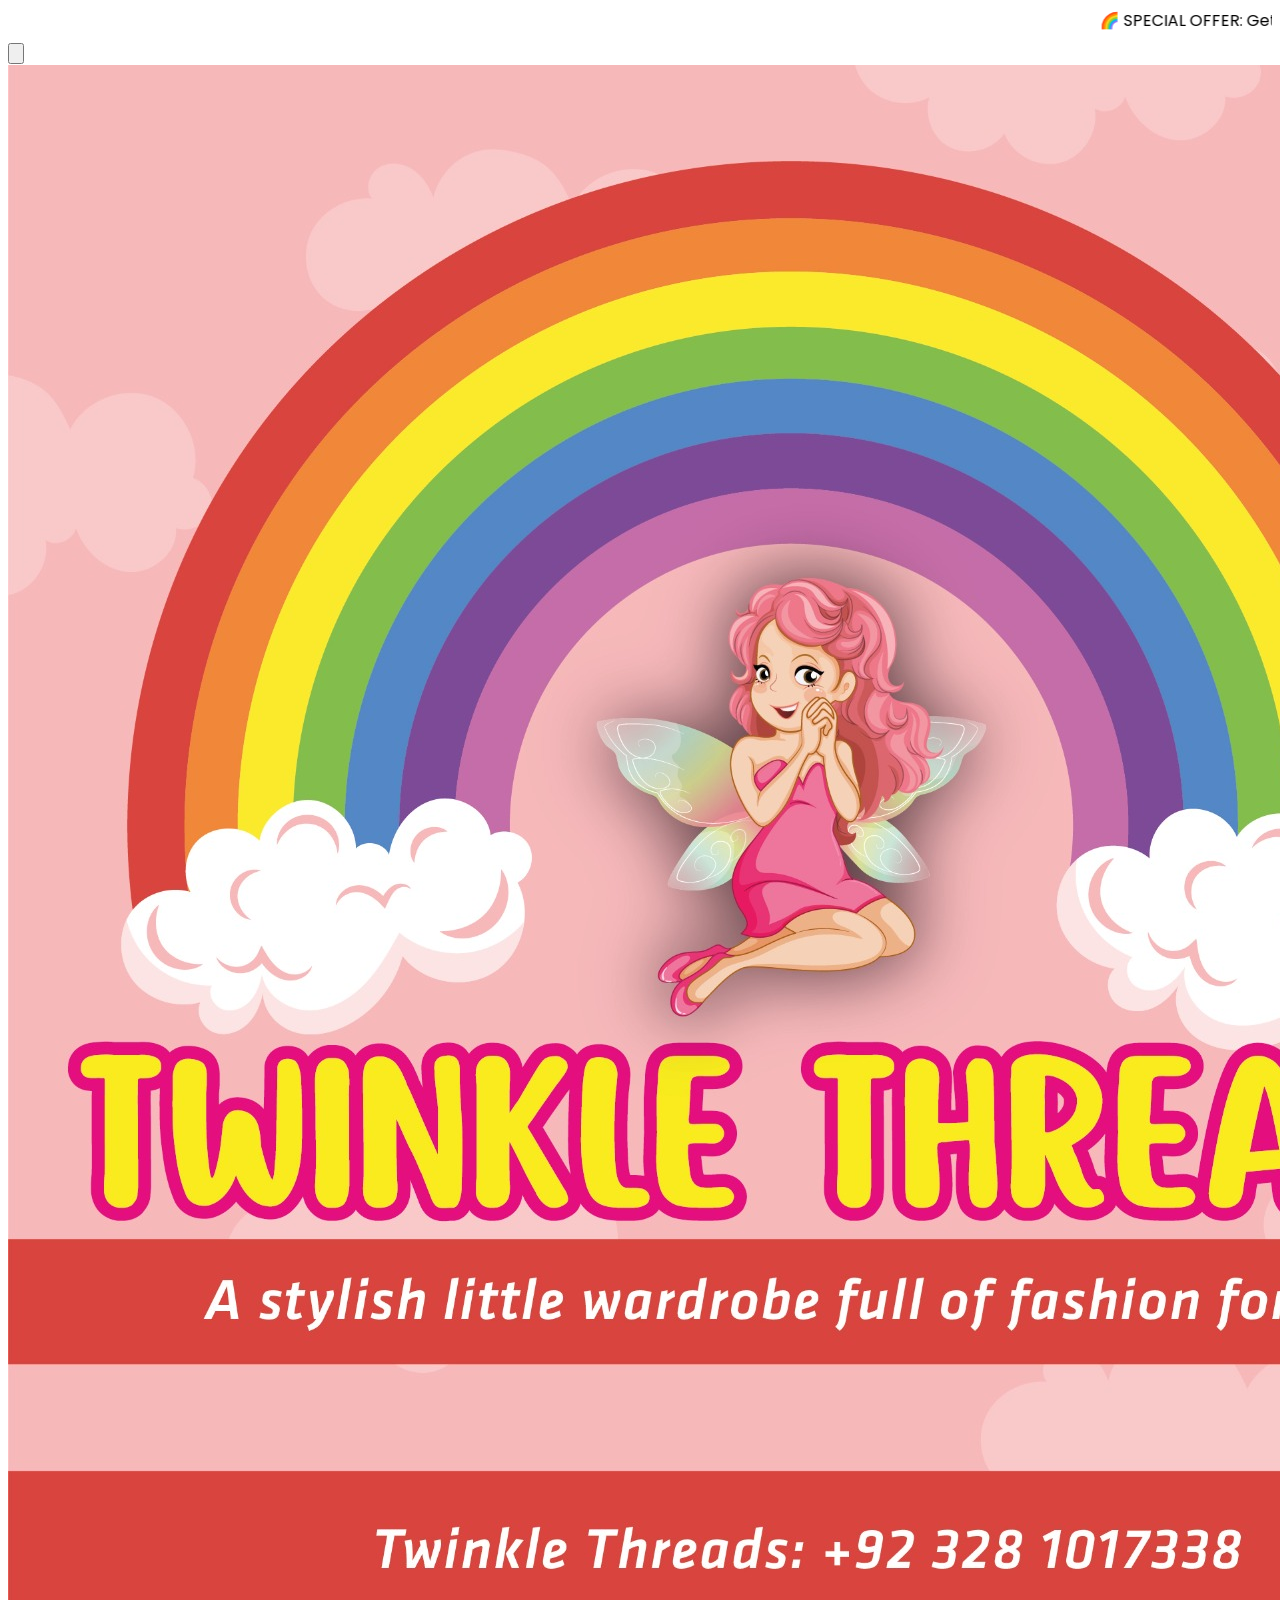
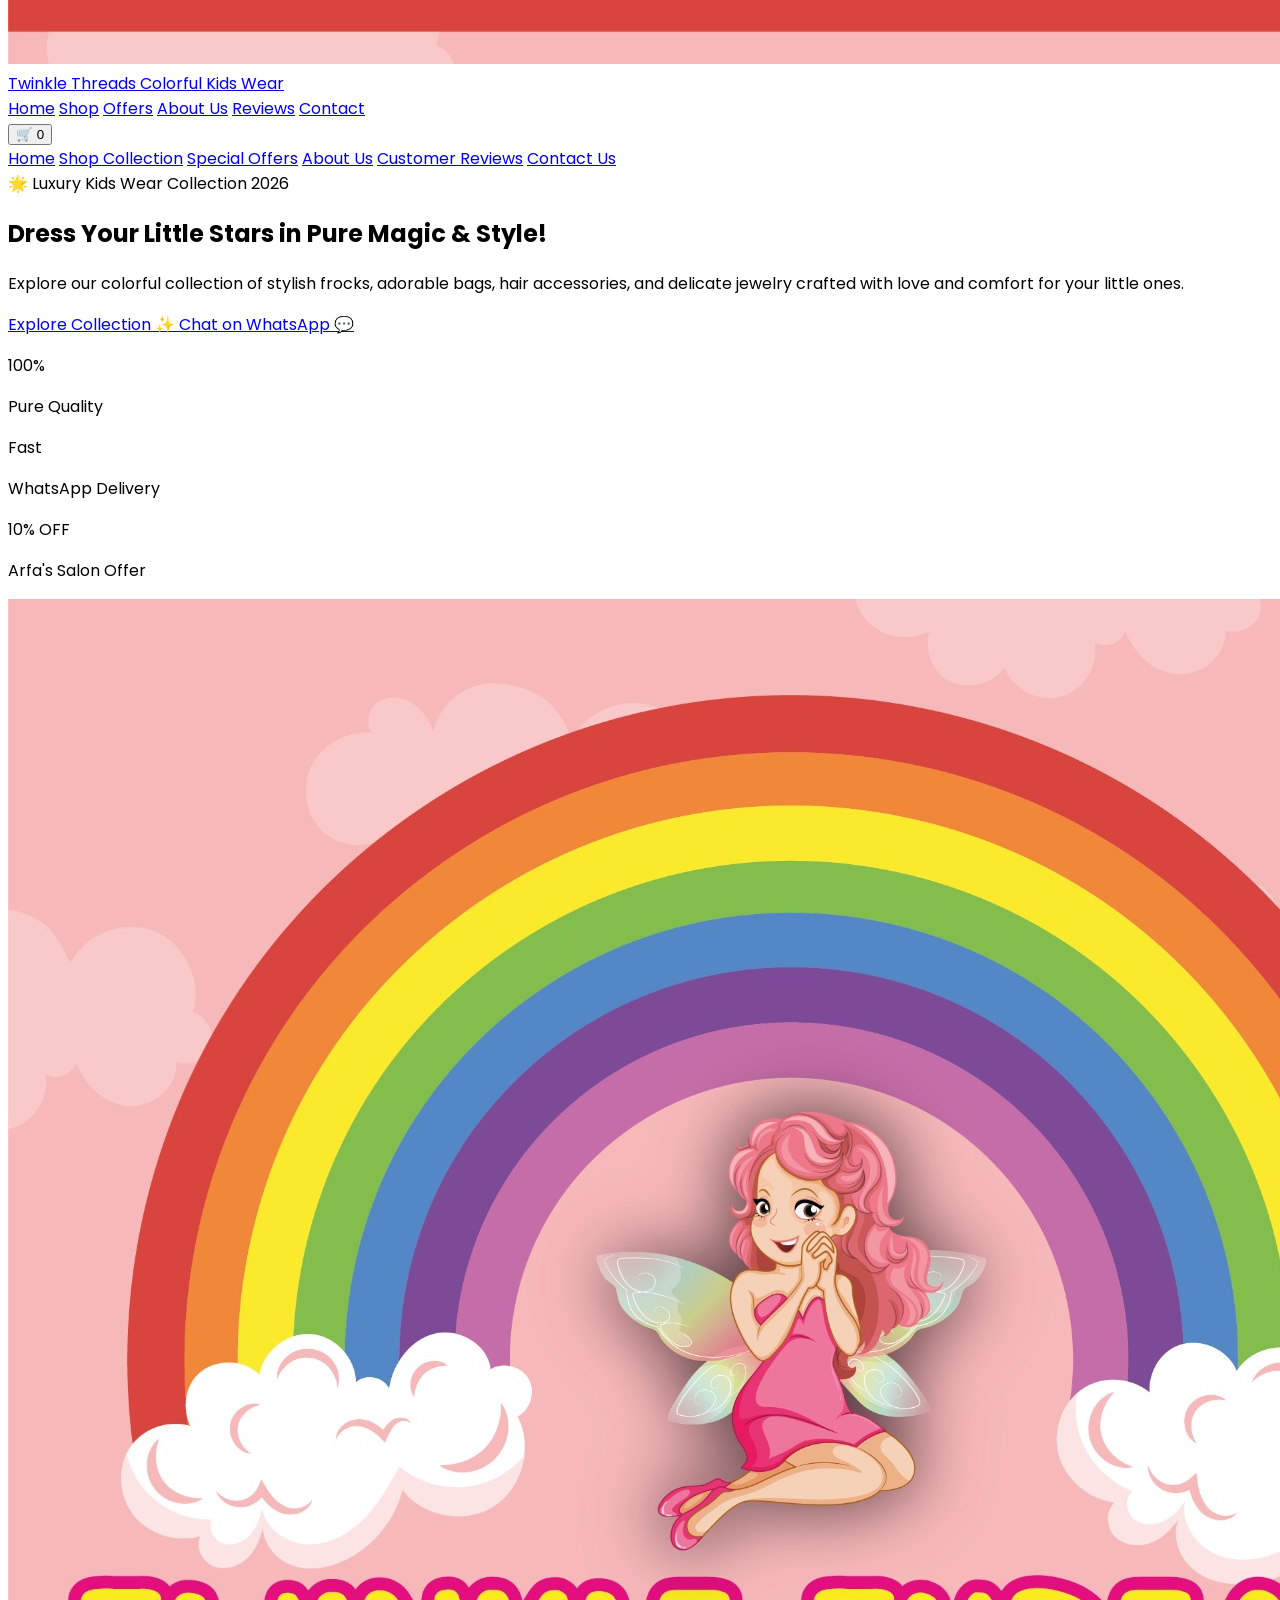
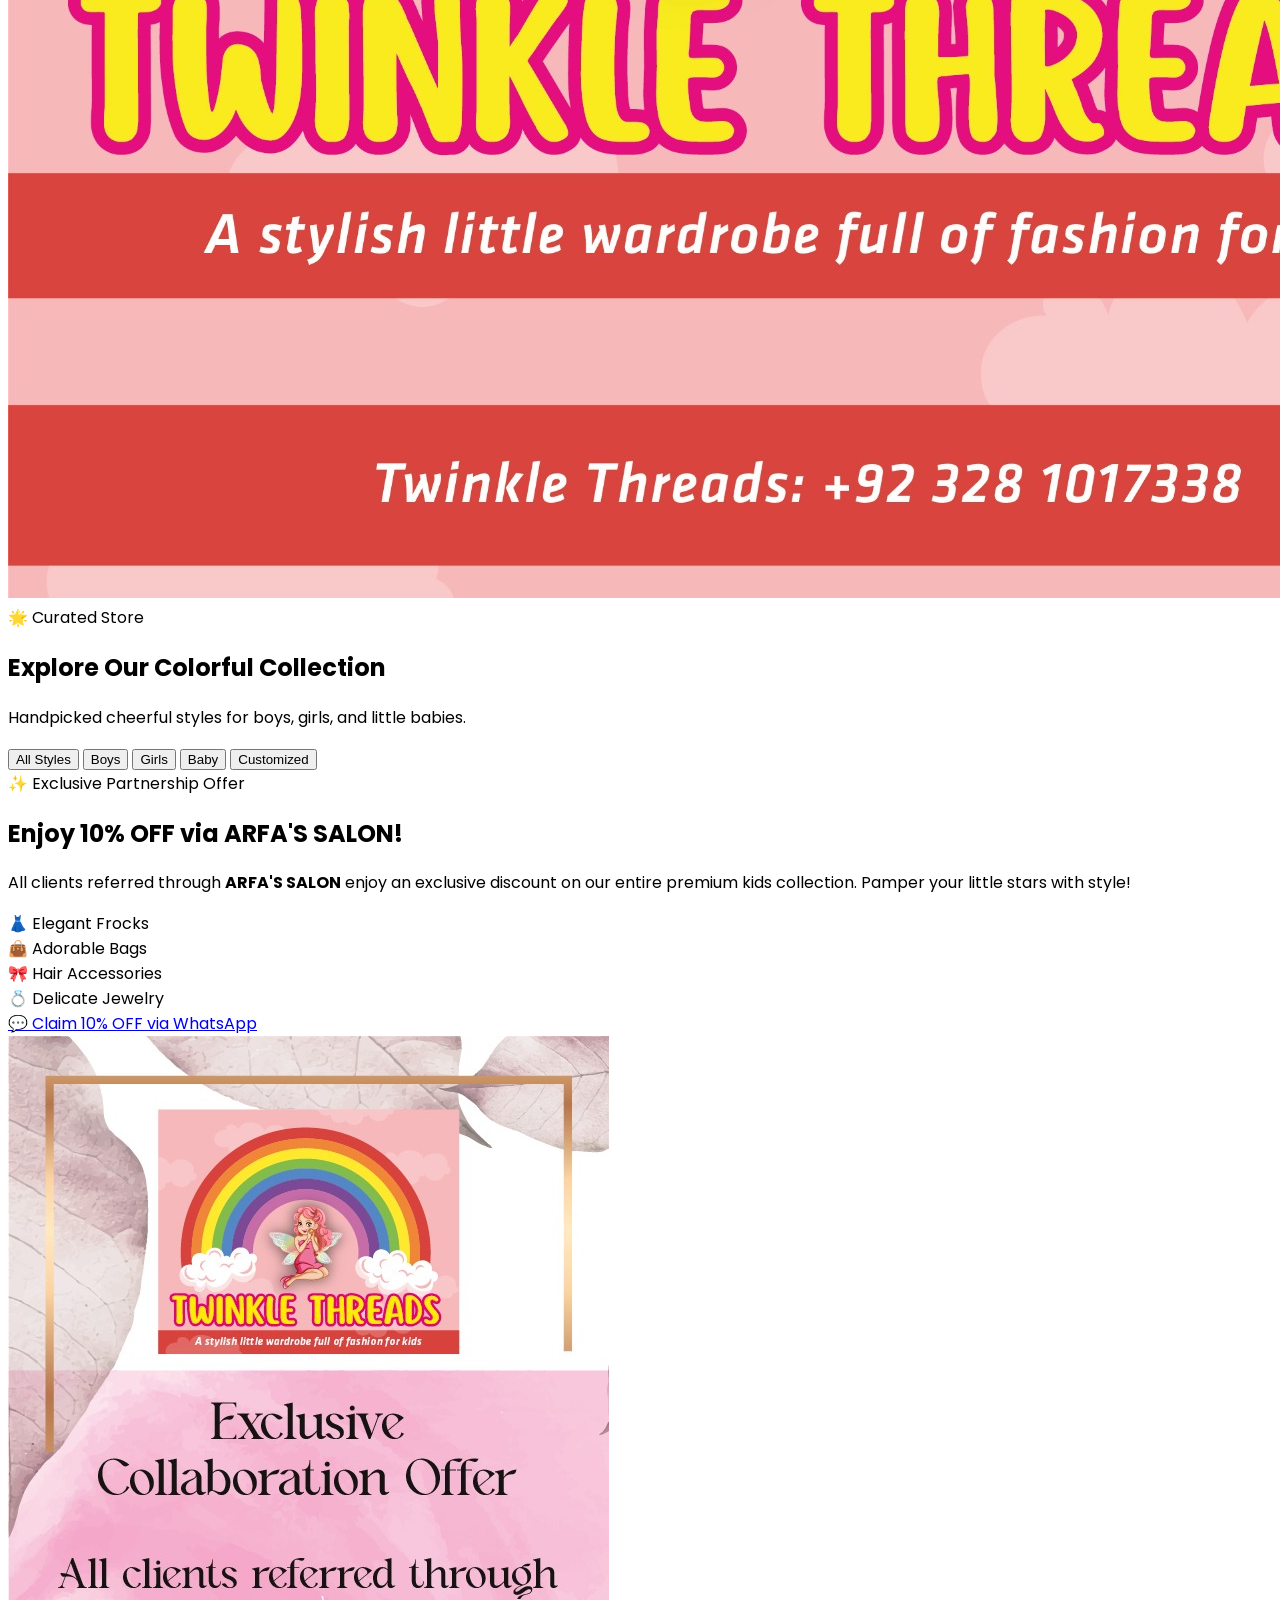
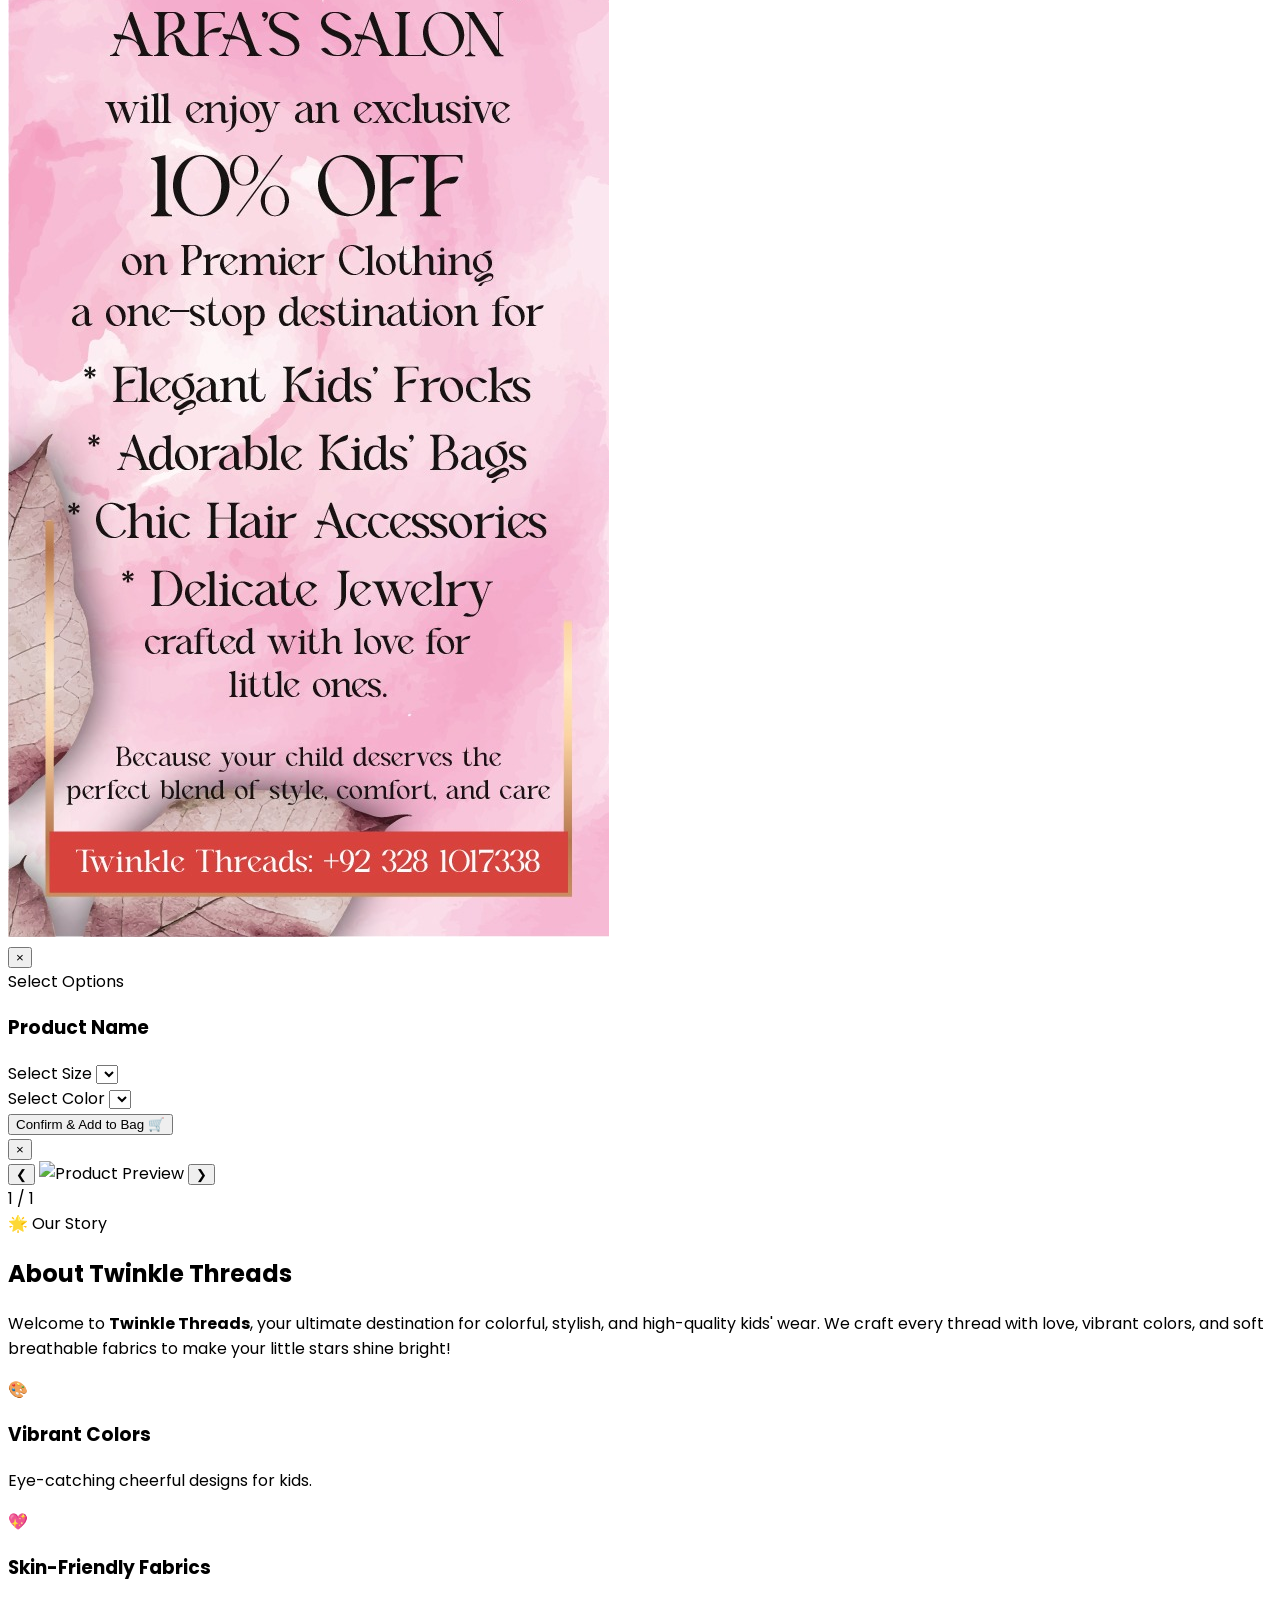
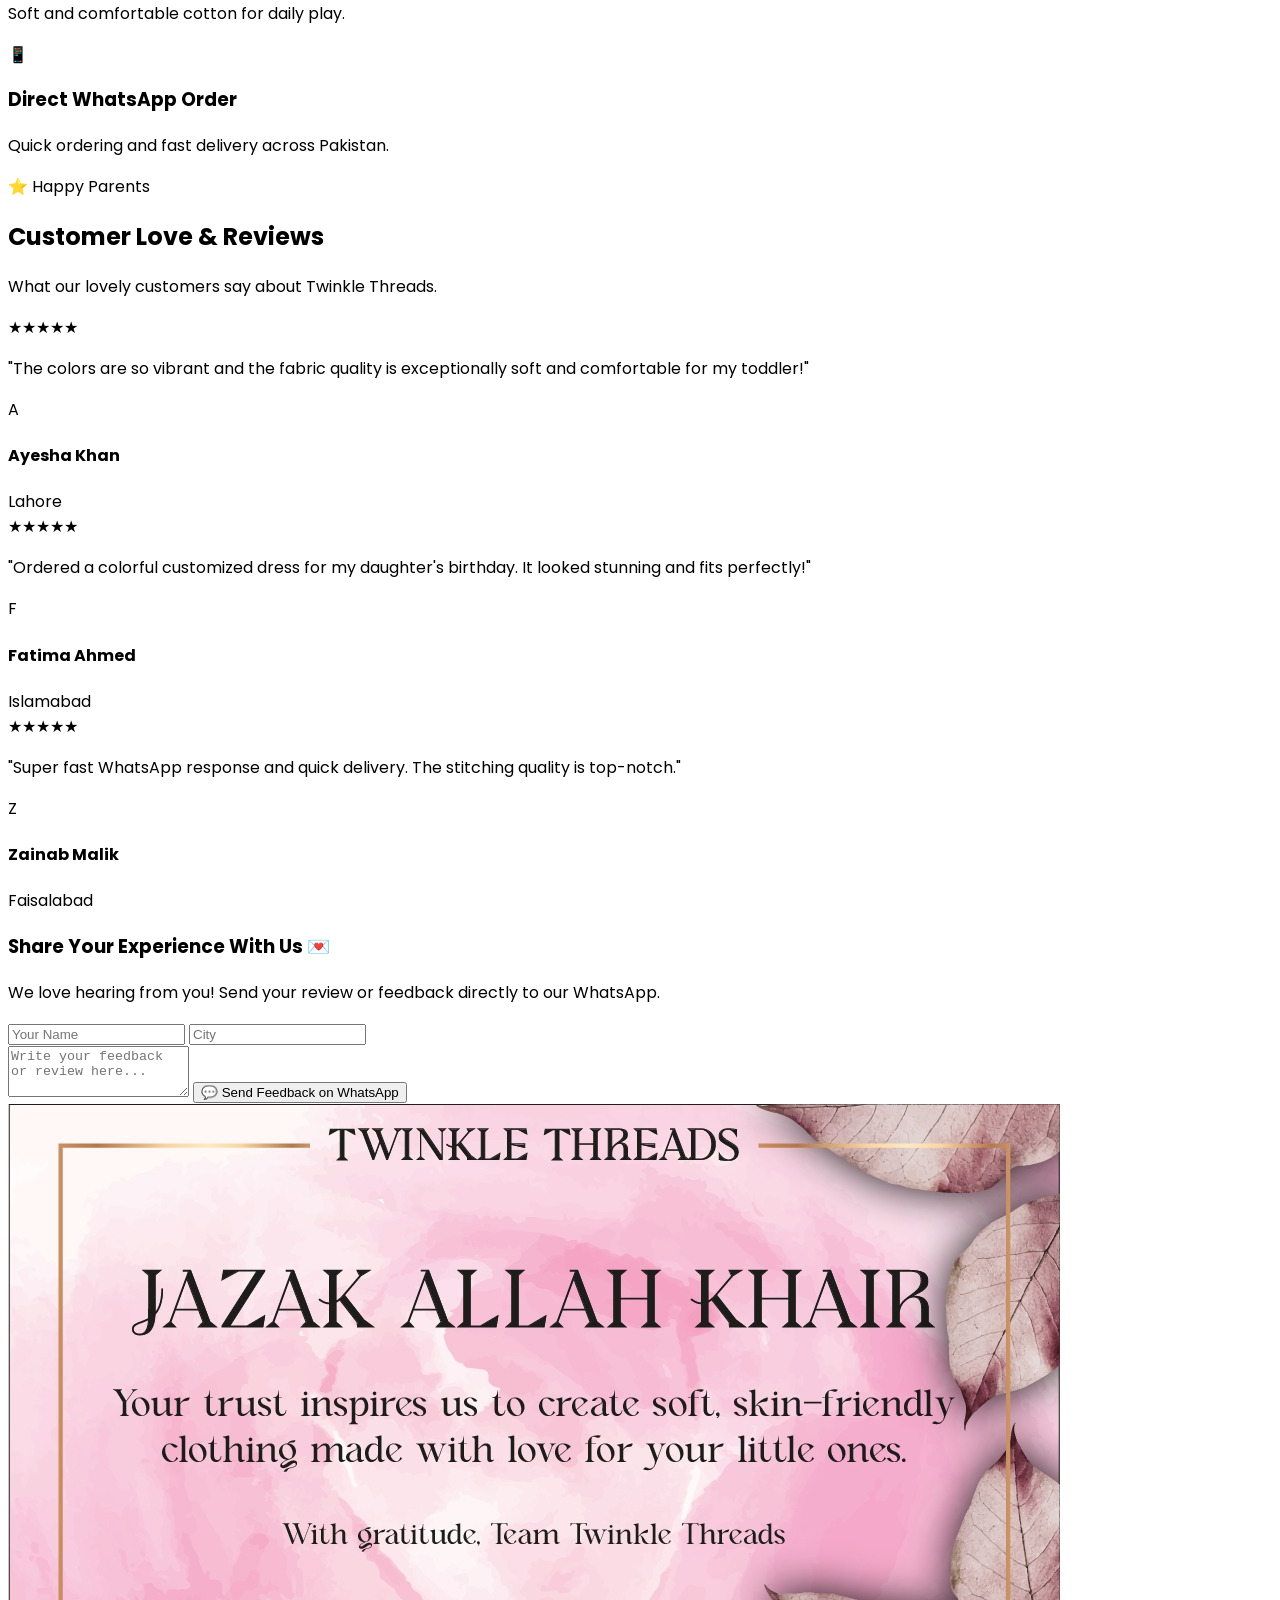
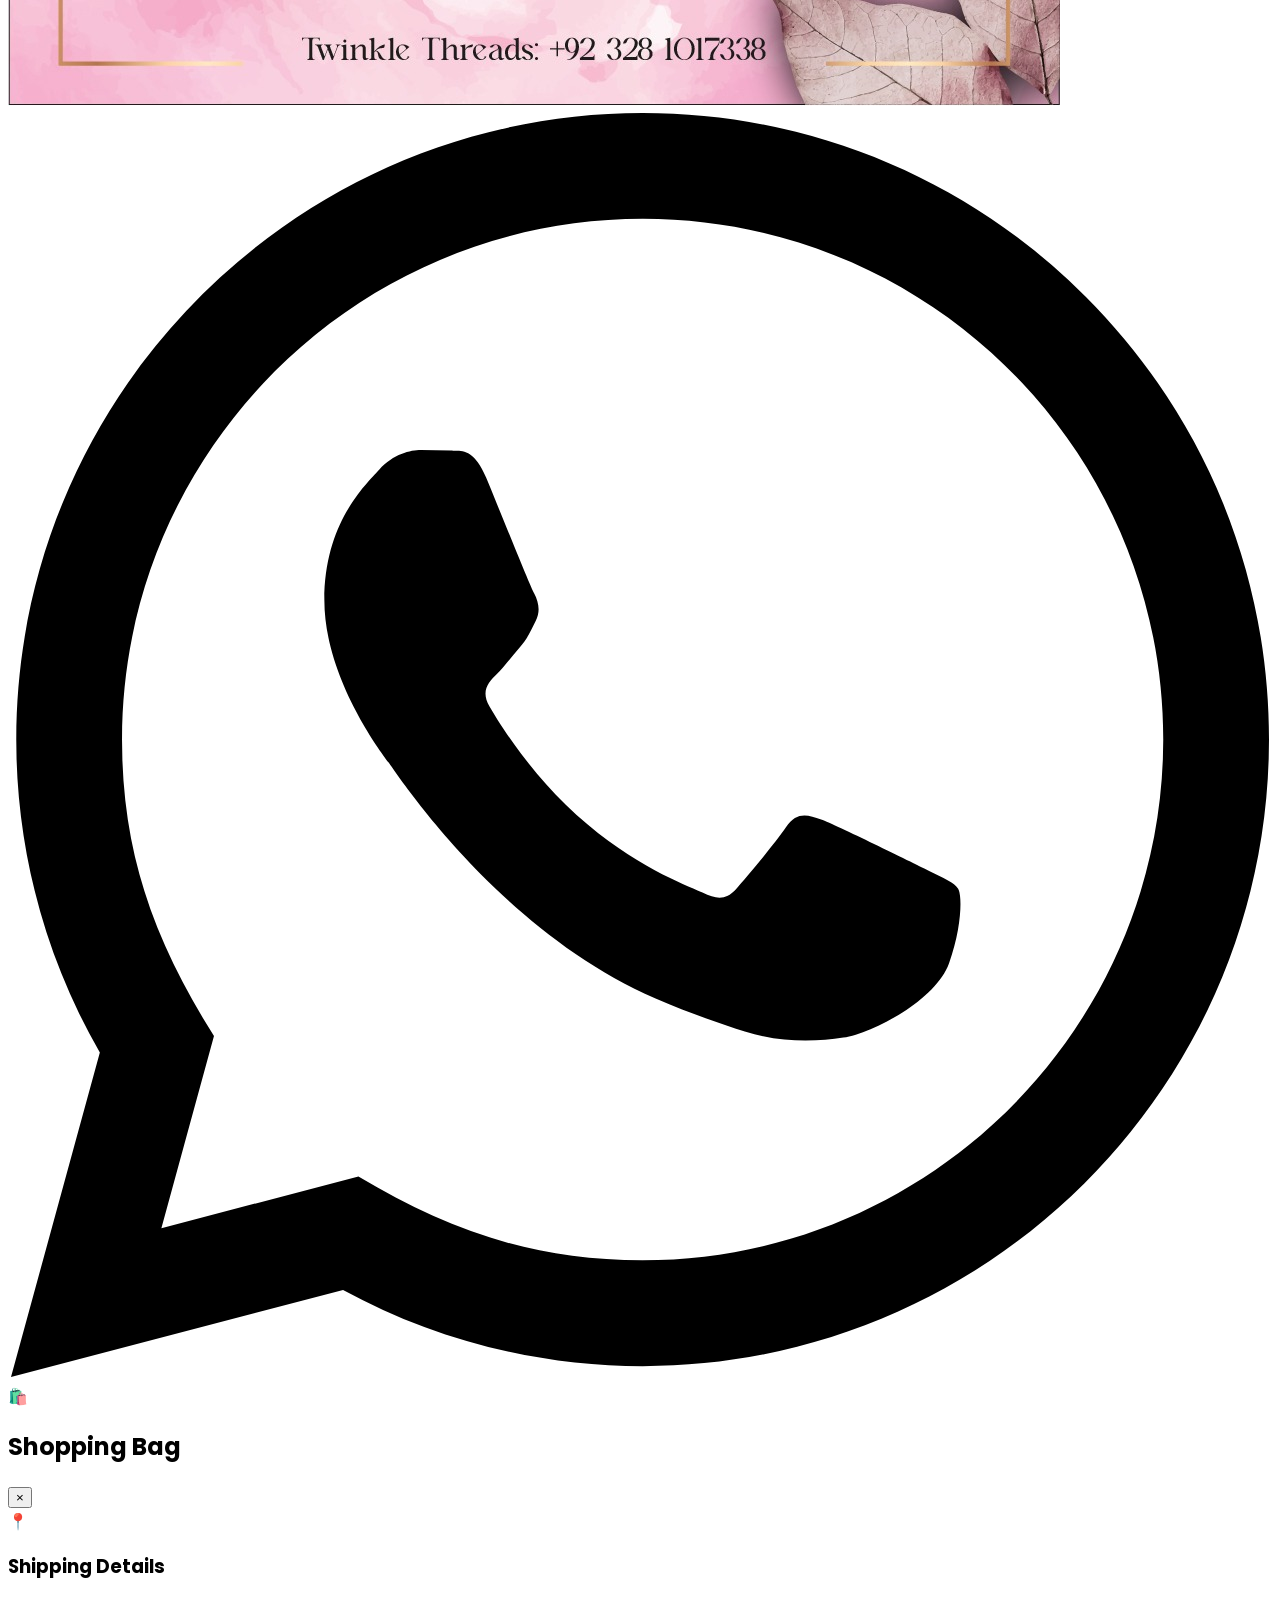
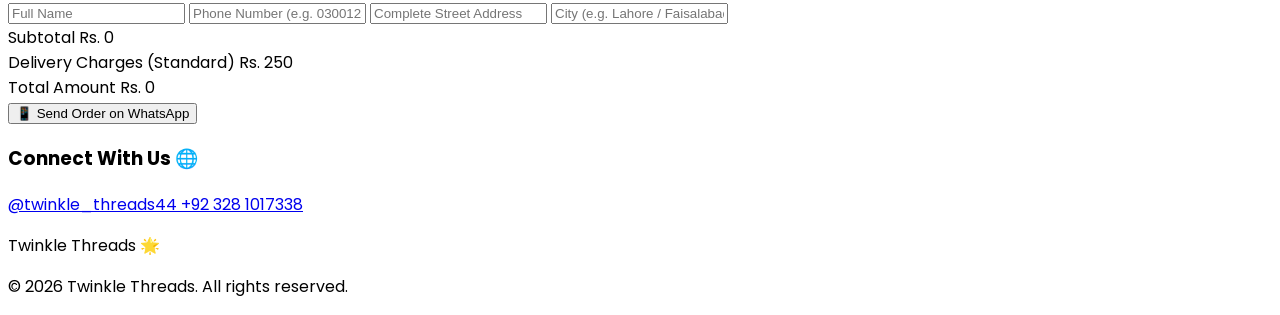
==== commit c1a5d7a8: "Final update with complete store frontend and admin auth logic" ====
--- a/index.html
+++ b/index.html
@@ -1,19 +1,26 @@
 <!DOCTYPE html>
-<html lang="en">
+<html lang="en" class="scroll-smooth">
 <head>
     <meta charset="UTF-8">
     <meta name="viewport" content="width=device-width, initial-scale=1.0">
-    <title>Twinkle Threads — Luxury Kids Wear</title>
+    <title>Twinkle Threads — Vibrant Kids Wear</title>
     <script src="https://cdn.tailwindcss.com"></script>
     <link rel="stylesheet" href="css/style.css">
 </head>
-<body class="bg-[#fcf8f9] text-gray-800 font-sans selection:bg-pink-500 selection:text-white">
+<body class="bg-gradient-to-b from-pink-50 via-purple-50/50 to-pink-100/60 text-gray-800 font-sans selection:bg-pink-500 selection:text-white antialiased min-h-screen">
+
+    <!-- Vibrant Rainbow Announcement Bar -->
+    <div class="bg-gradient-to-r from-pink-500 via-purple-500 to-indigo-500 text-white text-xs sm:text-sm font-black tracking-wide py-2.5 overflow-hidden whitespace-nowrap relative z-50 shadow-md">
+        <marquee behavior="scroll" direction="left" scrollamount="5" class="cursor-pointer" onclick="window.location.href='#collab'">
+            🌈 <span class="underline">SPECIAL OFFER:</span> Get 10% OFF on All Collections via ARFA'S SALON! &nbsp;&nbsp;&nbsp;&nbsp;&nbsp;&nbsp; ✨ Colorful, Cute & Comfortable Outfits for Little Stars! &nbsp;&nbsp;&nbsp;&nbsp;&nbsp;&nbsp; 🚚 Fast WhatsApp Delivery Across Pakistan! 🌟
+        </marquee>
+    </div>
 
     <!-- Professional Glassmorphism Header -->
-    <header class="sticky top-0 z-50 bg-white/90 backdrop-blur-xl border-b border-pink-100/80 shadow-sm transition-all duration-300">
+    <header class="sticky top-0 z-40 bg-white/90 backdrop-blur-md border-b border-pink-200 shadow-sm transition-all duration-300">
         <div class="max-w-7xl mx-auto px-4 md:px-8 py-3.5 flex justify-between items-center">
             
-            <!-- Mobile Menu Toggle Button -->
+            <!-- Mobile Menu Toggle -->
             <button id="mobile-menu-btn" class="md:hidden text-gray-700 hover:text-pink-600 focus:outline-none p-1">
                 <svg class="w-6 h-6" fill="none" stroke="currentColor" stroke-width="2.5" viewBox="0 0 24 24">
                     <path stroke-linecap="round" stroke-linejoin="round" d="M4 6h16M4 12h16M4 18h16"></path>
@@ -21,128 +28,205 @@
             </button>
 
             <!-- Brand Logo -->
-            <a href="#home" class="flex items-center space-x-2 group">
-                <img src="images/logo.jpg" alt="Twinkle Threads" class="w-9 h-9 md:w-12 md:h-12 rounded-full object-cover shadow-md border-2 border-pink-300 group-hover:scale-105 transition duration-300">
-                <span class="text-xs sm:text-base md:text-xl font-black bg-gradient-to-r from-pink-600 via-rose-500 to-purple-600 bg-clip-text text-transparent tracking-tight">Twinkle Threads</span>
+            <a href="#home" class="flex items-center space-x-2.5 group">
+                <img src="images/logo.jpg" alt="Twinkle Threads" class="w-10 h-10 md:w-12 md:h-12 rounded-full object-cover shadow-md border-2 border-pink-400 group-hover:scale-105 transition duration-300">
+                <div class="flex flex-col">
+                    <span class="text-sm md:text-lg font-black bg-gradient-to-r from-pink-600 via-purple-600 to-indigo-600 bg-clip-text text-transparent tracking-tight">Twinkle Threads</span>
+                    <span class="text-[9px] font-bold text-pink-500 tracking-widest uppercase -mt-1">Colorful Kids Wear</span>
+                </div>
             </a>
             
             <!-- Desktop Nav -->
-            <nav class="hidden md:flex space-x-8 text-sm font-semibold text-gray-600">
-                <a href="#home" class="hover:text-pink-600 transition">Home</a>
-                <a href="#shop" class="hover:text-pink-600 transition">Shop</a>
-                <a href="#about" class="hover:text-pink-600 transition">About</a>
-                <a href="#feedback" class="hover:text-pink-600 transition">Reviews</a>
-                <a href="#contact" class="hover:text-pink-600 transition">Contact</a>
+            <nav class="hidden md:flex space-x-8 text-xs font-bold uppercase tracking-wider text-gray-600">
+                <a href="#home" class="hover:text-pink-600 transition py-1">Home</a>
+                <a href="#shop" class="hover:text-pink-600 transition py-1">Shop</a>
+                <a href="#collab" class="hover:text-pink-600 transition py-1">Offers</a>
+                <a href="#about" class="hover:text-pink-600 transition py-1">About Us</a>
+                <a href="#feedback" class="hover:text-pink-600 transition py-1">Reviews</a>
+                <a href="#contact" class="hover:text-pink-600 transition py-1">Contact</a>
             </nav>
 
             <!-- Cart Button -->
             <div class="flex items-center space-x-3">
-                <button id="cart-btn" class="relative bg-pink-50 hover:bg-pink-100 p-2.5 rounded-full transition border border-pink-200/80 shadow-sm flex items-center justify-center">
-                    🛒 <span id="cart-count" class="absolute -top-1 -right-1 bg-gradient-to-r from-pink-600 to-rose-600 text-white text-[10px] md:text-xs w-4 h-4 md:w-5 md:h-5 rounded-full flex items-center justify-center font-bold shadow-md">0</span>
+                <button id="cart-btn" class="relative bg-gradient-to-r from-pink-500 to-purple-500 text-white p-3 rounded-full transition shadow-lg hover:scale-105 flex items-center justify-center">
+                    <span class="text-sm">🛒</span> 
+                    <span id="cart-count" class="absolute -top-1 -right-1 bg-yellow-400 text-gray-900 text-[10px] w-5 h-5 rounded-full flex items-center justify-center font-black shadow-md">0</span>
                 </button>
             </div>
         </div>
 
-        <!-- Mobile Dropdown Menu Drawer -->
-        <div id="mobile-menu" class="hidden md:hidden bg-white border-b border-pink-100 px-6 py-4 space-y-3 shadow-lg transition-all">
-            <a href="#home" class="mobile-nav-link block font-semibold text-gray-700 hover:text-pink-600 py-1.5">Home</a>
-            <a href="#shop" class="mobile-nav-link block font-semibold text-gray-700 hover:text-pink-600 py-1.5">Shop</a>
-            <a href="#about" class="mobile-nav-link block font-semibold text-gray-700 hover:text-pink-600 py-1.5">About Us</a>
-            <a href="#feedback" class="mobile-nav-link block font-semibold text-gray-700 hover:text-pink-600 py-1.5">Reviews</a>
-            <a href="#contact" class="mobile-nav-link block font-semibold text-gray-700 hover:text-pink-600 py-1.5">Contact</a>
+        <!-- Mobile Drawer -->
+        <div id="mobile-menu" class="hidden md:hidden bg-white/95 backdrop-blur-xl border-b border-pink-200 px-6 py-4 space-y-3 shadow-xl">
+            <a href="#home" class="mobile-nav-link block font-bold text-sm text-gray-800 hover:text-pink-600">Home</a>
+            <a href="#shop" class="mobile-nav-link block font-bold text-sm text-gray-800 hover:text-pink-600">Shop Collection</a>
+            <a href="#collab" class="mobile-nav-link block font-bold text-sm text-gray-800 hover:text-pink-600">Special Offers</a>
+            <a href="#about" class="mobile-nav-link block font-bold text-sm text-gray-800 hover:text-pink-600">About Us</a>
+            <a href="#feedback" class="mobile-nav-link block font-bold text-sm text-gray-800 hover:text-pink-600">Customer Reviews</a>
+            <a href="#contact" class="mobile-nav-link block font-bold text-sm text-gray-800 hover:text-pink-600">Contact Us</a>
         </div>
     </header>
 
-    <!-- Professional Split Hero Section (Optimized for Mobile) -->
-    <section id="home" class="max-w-7xl mx-auto px-4 sm:px-6 py-8 md:py-20">
-        <div class="grid grid-cols-1 lg:grid-cols-12 gap-8 lg:gap-12 items-center">
-            
-            <!-- Left Column: Content -->
-            <div class="lg:col-span-6 space-y-5 text-center lg:text-left">
-                <div class="inline-flex items-center space-x-2 bg-pink-100 text-pink-700 text-[11px] md:text-xs font-extrabold px-3.5 py-1.5 rounded-full border border-pink-200 shadow-sm uppercase tracking-wider">
-                    <span>✨ Luxury Kids Wear Collection</span>
-                </div>
+    <!-- Professional E-commerce Hero Section -->
+    <section id="home" class="max-w-7xl mx-auto px-4 sm:px-6 py-6 md:py-10">
+        <div class="relative bg-gradient-to-r from-pink-500 via-purple-600 to-indigo-600 rounded-[35px] shadow-2xl overflow-hidden p-8 sm:p-12 md:p-16 text-white">
+            <!-- Decorative background elements -->
+            <div class="absolute -right-10 -bottom-10 w-96 h-96 bg-white/10 rounded-full blur-3xl pointer-events-none"></div>
+            <div class="absolute -left-10 -top-10 w-80 h-80 bg-pink-400/20 rounded-full blur-3xl pointer-events-none"></div>
+
+            <div class="relative grid grid-cols-1 lg:grid-cols-12 gap-8 items-center">
+                <div class="lg:col-span-7 space-y-6 text-center lg:text-left">
+                    <span class="inline-block bg-white/20 backdrop-blur-md text-white text-xs font-black px-4 py-1.5 rounded-full uppercase tracking-wider border border-white/30 shadow-sm">
+                        🌟 Luxury Kids Wear Collection 2026
+                    </span>
+                    <h1 class="text-3xl sm:text-5xl lg:text-6xl font-black tracking-tight leading-[1.15]">
+                        Dress Your Little Stars in <span class="text-yellow-300">Pure Magic</span> & Style!
+                    </h1>
+                    <p class="text-pink-100 text-sm sm:text-base font-medium leading-relaxed max-w-xl mx-auto lg:mx-0">
+                        Explore our colorful collection of stylish frocks, adorable bags, hair accessories, and delicate jewelry crafted with love and comfort for your little ones.
+                    </p>
+                    <div class="flex flex-col sm:flex-row items-center justify-center lg:justify-start gap-4 pt-2">
+                        <a href="#shop" class="w-full sm:w-auto bg-white text-pink-600 px-8 py-4 rounded-2xl font-black shadow-xl hover:bg-yellow-300 hover:text-gray-900 transition duration-300 text-sm text-center">
+                            Explore Collection ✨
+                        </a>
+                        <a href="https://wa.me/923281017338?text=Assalam%20o%20Alaikum!%20I%20want%20to%20inquire%20about%20Twinkle%20Threads." target="_blank" class="w-full sm:w-auto bg-emerald-500 text-white px-8 py-4 rounded-2xl font-black shadow-xl hover:bg-emerald-600 transition duration-300 text-sm text-center border border-emerald-400">
+                            Chat on WhatsApp 💬
+                        </a>
+                    </div>
+                    <!-- Trust Badges -->
+                    <div class="grid grid-cols-3 gap-2 pt-4 border-t border-white/20 text-center lg:text-left">
+                        <div>
+                            <p class="text-yellow-300 font-black text-sm">100%</p>
+                            <p class="text-[11px] text-pink-100">Pure Quality</p>
+                        </div>
+                        <div>
+                            <p class="text-yellow-300 font-black text-sm">Fast</p>
+                            <p class="text-[11px] text-pink-100">WhatsApp Delivery</p>
+                        </div>
+                        <div>
+                            <p class="text-yellow-300 font-black text-sm">10% OFF</p>
+                            <p class="text-[11px] text-pink-100">Arfa's Salon Offer</p>
+                        </div>
+                    </div>
+                </div>
+
+                <div class="lg:col-span-5 flex justify-center">
+                    <div class="relative bg-white/10 backdrop-blur-md p-3 rounded-3xl border-2 border-white/30 shadow-2xl max-w-sm w-full transform hover:rotate-1 transition duration-500">
+                        <img src="images/logo.jpg" alt="Twinkle Threads Featured" class="w-full h-[300px] sm:h-[360px] object-cover rounded-2xl shadow-inner">
+                    </div>
+                </div>
+            </div>
+        </div>
+    </section>
+
+    <!-- Colorful Shop Section -->
+    <section id="shop" class="max-w-7xl mx-auto px-4 sm:px-6 py-12 border-t border-pink-200/60 bg-white/70 backdrop-blur-sm rounded-3xl my-8 shadow-sm">
+        <div class="text-center mb-10 space-y-2">
+            <span class="bg-purple-100 text-purple-700 font-black text-xs px-3.5 py-1.5 rounded-full uppercase tracking-wider">🌟 Curated Store</span>
+            <h2 class="text-3xl sm:text-4xl font-black text-gray-900 tracking-tight">Explore Our Colorful Collection</h2>
+            <p class="text-gray-500 text-sm md:text-base font-medium">Handpicked cheerful styles for boys, girls, and little babies.</p>
+        </div>
+        
+        <!-- Category Filter Pills -->
+        <div class="flex justify-start sm:justify-center space-x-2.5 mb-10 overflow-x-auto pb-3 px-2">
+            <button class="filter-btn px-6 py-2.5 bg-gradient-to-r from-pink-600 to-purple-600 text-white rounded-full text-xs sm:text-sm font-black shadow-lg shadow-pink-500/25 transition flex-shrink-0" data-category="all">All Styles</button>
+            <button class="filter-btn px-6 py-2.5 bg-white text-gray-700 border-2 border-pink-200 rounded-full text-xs sm:text-sm font-bold hover:border-pink-500 hover:text-pink-600 transition shadow-sm flex-shrink-0" data-category="Boys">Boys</button>
+            <button class="filter-btn px-6 py-2.5 bg-white text-gray-700 border-2 border-pink-200 rounded-full text-xs sm:text-sm font-bold hover:border-pink-500 hover:text-pink-600 transition shadow-sm flex-shrink-0" data-category="Girls">Girls</button>
+            <button class="filter-btn px-6 py-2.5 bg-white text-gray-700 border-2 border-pink-200 rounded-full text-xs sm:text-sm font-bold hover:border-pink-500 hover:text-pink-600 transition shadow-sm flex-shrink-0" data-category="Baby">Baby</button>
+            <button class="filter-btn px-6 py-2.5 bg-white text-gray-700 border-2 border-pink-200 rounded-full text-xs sm:text-sm font-bold hover:border-pink-500 hover:text-pink-600 transition shadow-sm flex-shrink-0" data-category="Customized">Customized</button>
+        </div>
+
+        <!-- Products Grid -->
+        <div id="products-grid" class="grid grid-cols-2 sm:grid-cols-3 md:grid-cols-3 lg:grid-cols-4 gap-4 sm:gap-6">
+            <!-- Dynamic products loaded here -->
+        </div>
+    </section>
+
+    <!-- Exclusive Collaboration Banner -->
+    <section id="collab" class="max-w-7xl mx-auto px-4 sm:px-6 py-12">
+        <div class="bg-gradient-to-r from-pink-500 via-purple-600 to-indigo-600 rounded-3xl p-1.5 shadow-2xl overflow-hidden">
+            <div class="bg-gradient-to-br from-white via-pink-50/40 to-purple-50/50 rounded-[22px] p-6 sm:p-10 lg:p-12 flex flex-col lg:flex-row items-center justify-between gap-10">
                 
-                <h1 class="text-3xl sm:text-5xl lg:text-6xl font-black text-gray-900 tracking-tight leading-[1.15]">
-                    Dress Your Little Stars in <span class="bg-gradient-to-r from-pink-600 via-rose-500 to-purple-600 bg-clip-text text-transparent">Pure Elegance</span>
-                </h1>
-                
-                <p class="text-gray-600 text-sm sm:text-base md:text-lg font-normal leading-relaxed max-w-xl mx-auto lg:mx-0">
-                    A stylish little wardrobe full of fashion for kids. Exclusive, comfortable, and trendy outfits designed for absolute charm, fun, and everyday play.
-                </p>
-
-                <div class="flex flex-col sm:flex-row items-center justify-center lg:justify-start gap-3.5 pt-2">
-                    <a href="#shop" class="w-full sm:w-auto bg-gradient-to-r from-pink-600 to-rose-600 text-white px-8 py-3.5 rounded-2xl font-bold shadow-xl shadow-pink-600/25 hover:shadow-2xl hover:scale-105 transition duration-300 text-sm text-center">
-                        Explore Collection ✨
-                    </a>
-                    <a href="https://wa.me/923281017338?text=Assalam%20o%20Alaikum!%20I%20want%20to%20inquire%20about%20Twinkle%20Threads." target="_blank" class="w-full sm:w-auto bg-white text-gray-800 border border-gray-200 px-8 py-3.5 rounded-2xl font-bold hover:border-pink-300 hover:text-pink-600 transition duration-300 text-sm text-center shadow-sm">
-                        Chat on WhatsApp 💬
-                    </a>
-                </div>
-            </div>
-
-            <!-- Right Column: Professional Banner Showcase Card -->
-            <div class="lg:col-span-6 relative">
-                <div class="absolute -inset-2 bg-gradient-to-r from-pink-500 to-purple-500 rounded-3xl blur-xl opacity-20 group-hover:opacity-35 transition duration-1000 pointer-events-none"></div>
-                <div class="relative bg-white p-2.5 sm:p-4 rounded-3xl shadow-xl border-2 border-pink-100 overflow-hidden group">
-                    <img src="images/logo.jpg" alt="Twinkle Threads Banner" class="w-full h-[260px] sm:h-[380px] md:h-[440px] object-cover rounded-2xl transform group-hover:scale-102 transition duration-700">
-                </div>
-            </div>
-
-        </div>
-    </section>
-
-    <!-- Shop Section -->
-    <section id="shop" class="max-w-7xl mx-auto px-4 sm:px-6 py-10 border-t border-pink-100/60">
-        <div class="text-center mb-8">
-            <h2 class="text-2xl sm:text-3xl font-black text-gray-900 tracking-tight">Curated Collections</h2>
-            <p class="text-gray-500 mt-1.5 text-xs sm:text-sm md:text-base">Handpicked premium styles for boys, girls, and little babies.</p>
-        </div>
-        
-        <!-- Category Filter Pills (Scrollable on Mobile) -->
-        <div class="flex justify-start sm:justify-center space-x-2 mb-8 overflow-x-auto pb-3 px-2">
-            <button class="filter-btn px-5 py-2 bg-gradient-to-r from-pink-600 to-rose-600 text-white rounded-full text-xs sm:text-sm font-bold shadow-md shadow-pink-500/20 transition flex-shrink-0" data-category="all">All Styles</button>
-            <button class="filter-btn px-5 py-2 bg-white text-gray-600 border border-gray-200 rounded-full text-xs sm:text-sm font-semibold hover:border-pink-300 hover:text-pink-600 transition shadow-sm flex-shrink-0" data-category="Boys">Boys</button>
-            <button class="filter-btn px-5 py-2 bg-white text-gray-600 border border-gray-200 rounded-full text-xs sm:text-sm font-semibold hover:border-pink-300 hover:text-pink-600 transition shadow-sm flex-shrink-0" data-category="Girls">Girls</button>
-            <button class="filter-btn px-5 py-2 bg-white text-gray-600 border border-gray-200 rounded-full text-xs sm:text-sm font-semibold hover:border-pink-300 hover:text-pink-600 transition shadow-sm flex-shrink-0" data-category="Baby">Baby</button>
-            <button class="filter-btn px-5 py-2 bg-white text-gray-600 border border-gray-200 rounded-full text-xs sm:text-sm font-semibold hover:border-pink-300 hover:text-pink-600 transition shadow-sm flex-shrink-0" data-category="Customized">Customized</button>
-        </div>
-
-        <!-- Products Grid (2 columns on mobile, 3-4 on desktop) -->
-        <div id="products-grid" class="grid grid-cols-2 sm:grid-cols-3 md:grid-cols-3 lg:grid-cols-4 gap-3 sm:gap-6">
-            <!-- Dynamic products will load here -->
-        </div>
-    </section>
-
-    <!-- Variant Selection Popup Modal -->
+                <!-- Left: Rich Content & Feature Grid -->
+                <div class="space-y-6 flex-1 text-center lg:text-left">
+                    <div class="inline-flex items-center space-x-2 bg-pink-100 text-pink-700 text-xs font-black px-4 py-2 rounded-full uppercase tracking-wider border border-pink-300 shadow-sm">
+                        <span>✨ Exclusive Partnership Offer</span>
+                    </div>
+                    
+                    <h2 class="text-3xl sm:text-4xl lg:text-5xl font-black text-gray-900 tracking-tight leading-tight">
+                        Enjoy <span class="bg-gradient-to-r from-pink-600 to-purple-600 bg-clip-text text-transparent">10% OFF</span> via ARFA'S SALON!
+                    </h2>
+                    
+                    <p class="text-gray-700 text-sm sm:text-base leading-relaxed font-medium">
+                        All clients referred through <strong class="text-pink-600">ARFA'S SALON</strong> enjoy an exclusive discount on our entire premium kids collection. Pamper your little stars with style!
+                    </p>
+
+                    <!-- Feature Grid Cards -->
+                    <div class="grid grid-cols-2 gap-3 pt-2">
+                        <div class="bg-white p-3.5 rounded-2xl border-2 border-pink-200 shadow-sm flex items-center space-x-3">
+                            <span class="text-xl">👗</span>
+                            <span class="text-xs font-black text-gray-800">Elegant Frocks</span>
+                        </div>
+                        <div class="bg-white p-3.5 rounded-2xl border-2 border-purple-200 shadow-sm flex items-center space-x-3">
+                            <span class="text-xl">👜</span>
+                            <span class="text-xs font-black text-gray-800">Adorable Bags</span>
+                        </div>
+                        <div class="bg-white p-3.5 rounded-2xl border-2 border-indigo-200 shadow-sm flex items-center space-x-3">
+                            <span class="text-xl">🎀</span>
+                            <span class="text-xs font-black text-gray-800">Hair Accessories</span>
+                        </div>
+                        <div class="bg-white p-3.5 rounded-2xl border-2 border-pink-200 shadow-sm flex items-center space-x-3">
+                            <span class="text-xl">💍</span>
+                            <span class="text-xs font-black text-gray-800">Delicate Jewelry</span>
+                        </div>
+                    </div>
+
+                    <div class="pt-2">
+                        <a href="https://wa.me/923281017338?text=Assalam%20o%20Alaikum!%20I%20am%20coming%20from%20Arfa%27s%20Salon%20and%20want%20to%20claim%20my%2010%25%20OFF%20discount." target="_blank" class="inline-flex items-center justify-center space-x-2 w-full sm:w-auto bg-gradient-to-r from-emerald-500 to-green-600 text-white px-8 py-4 rounded-2xl font-black shadow-lg shadow-green-500/30 hover:scale-105 transition text-sm">
+                            <span>💬 Claim 10% OFF via WhatsApp</span>
+                        </a>
+                    </div>
+                </div>
+
+                <!-- Right: Standee Image Showcase -->
+                <div class="w-full lg:w-[420px] flex-shrink-0 flex justify-center">
+                    <div class="bg-white p-3 rounded-2xl shadow-xl border-4 border-pink-200 transform hover:rotate-1 transition duration-500">
+                        <img src="images/collab.jpg" alt="Arfa's Salon Collaboration Offer" class="w-full h-auto object-cover rounded-xl shadow-inner">
+                    </div>
+                </div>
+
+            </div>
+        </div>
+    </section>
+
+    <!-- Variant Selection Modal -->
     <div id="variant-modal" class="fixed inset-0 bg-black/60 backdrop-blur-sm z-50 hidden items-center justify-center p-4">
-        <div class="bg-white rounded-3xl max-w-sm w-full p-6 space-y-4 shadow-2xl relative">
-            <button id="close-variant-modal" class="absolute top-4 right-4 text-gray-400 hover:text-gray-700 text-xl font-bold">&times;</button>
+        <div class="bg-white rounded-3xl max-w-sm w-full p-6 space-y-4 shadow-2xl relative border-2 border-pink-300">
+            <button id="close-variant-modal" class="absolute top-4 right-4 text-gray-400 hover:text-gray-800 text-xl font-bold">&times;</button>
             <div>
-                <span class="text-xs font-bold text-pink-600 uppercase tracking-wide">Select Options</span>
-                <h3 id="modal-product-name" class="font-extrabold text-lg text-gray-900">Product Name</h3>
+                <span class="text-xs font-black text-pink-600 uppercase tracking-wide">Select Options</span>
+                <h3 id="modal-product-name" class="font-black text-lg text-gray-900 mt-0.5">Product Name</h3>
             </div>
             
             <div class="space-y-3">
                 <div>
                     <label class="block text-xs font-bold uppercase tracking-wider text-gray-600 mb-1">Select Size</label>
-                    <select id="modal-size-select" class="w-full px-3 py-2.5 bg-gray-50 border border-gray-200 rounded-xl text-sm focus:outline-none focus:ring-2 focus:ring-pink-500"></select>
+                    <select id="modal-size-select" class="w-full px-3.5 py-3 bg-pink-50/50 border-2 border-pink-200 rounded-xl text-sm font-bold focus:outline-none focus:ring-2 focus:ring-pink-500"></select>
                 </div>
                 <div>
                     <label class="block text-xs font-bold uppercase tracking-wider text-gray-600 mb-1">Select Color</label>
-                    <select id="modal-color-select" class="w-full px-3 py-2.5 bg-gray-50 border border-gray-200 rounded-xl text-sm focus:outline-none focus:ring-2 focus:ring-pink-500"></select>
-                </div>
-            </div>
-
-            <button id="confirm-add-to-cart-btn" class="w-full bg-gradient-to-r from-pink-600 to-rose-600 text-white py-3 rounded-xl font-bold hover:opacity-95 transition shadow-lg shadow-pink-500/20 text-sm">
-                Confirm & Add to Cart 🛒
+                    <select id="modal-color-select" class="w-full px-3.5 py-3 bg-pink-50/50 border-2 border-pink-200 rounded-xl text-sm font-bold focus:outline-none focus:ring-2 focus:ring-pink-500"></select>
+                </div>
+            </div>
+
+            <button id="confirm-add-to-cart-btn" class="w-full bg-gradient-to-r from-pink-600 to-purple-600 text-white py-3.5 rounded-xl font-black hover:opacity-95 transition text-xs sm:text-sm shadow-lg shadow-pink-500/25">
+                Confirm & Add to Bag 🛒
             </button>
         </div>
     </div>
 
-    <!-- Enhanced Image Gallery Lightbox Modal -->
+    <!-- Lightbox Modal -->
     <div id="image-modal" class="fixed inset-0 bg-black/85 backdrop-blur-md z-50 hidden items-center justify-center p-4">
-        <div class="relative max-w-3xl w-full bg-white rounded-3xl overflow-hidden shadow-2xl p-4 text-center flex flex-col items-center">
+        <div class="relative max-w-3xl w-full bg-white rounded-3xl overflow-hidden shadow-2xl p-4 text-center flex flex-col items-center border-4 border-pink-300">
             <button id="close-image-modal" class="absolute top-4 right-4 bg-gray-900 text-white w-9 h-9 rounded-full flex items-center justify-center font-bold hover:bg-gray-700 transition z-20">&times;</button>
             
             <div class="relative w-full flex items-center justify-center my-auto min-h-[300px]">
@@ -151,72 +235,58 @@
                 <button id="next-img-btn" class="absolute right-2 bg-pink-600 text-white w-9 h-9 rounded-full flex items-center justify-center font-bold shadow-lg hover:bg-pink-700 transition z-10">&#10095;</button>
             </div>
 
-            <div id="img-counter" class="text-xs font-bold text-gray-600 bg-pink-50 px-4 py-1.5 rounded-full border border-pink-200 mt-3">1 / 1</div>
+            <div id="img-counter" class="text-xs font-black text-pink-700 bg-pink-100 px-4 py-1.5 rounded-full border border-pink-300 mt-3">1 / 1</div>
         </div>
     </div>
 
-    <!-- Ultra-Premium About Section -->
+    <!-- About Section -->
     <section id="about" class="max-w-7xl mx-auto px-4 sm:px-6 py-12">
-        <div class="relative rounded-3xl overflow-hidden shadow-xl border border-pink-200/80 bg-gradient-to-br from-pink-50/80 via-white to-purple-50/80 p-6 sm:p-10 md:p-14 text-center space-y-6">
-            <div class="absolute -top-24 -right-24 w-72 h-72 bg-pink-200/30 rounded-full blur-3xl pointer-events-none"></div>
-            <div class="absolute -bottom-24 -left-24 w-72 h-72 bg-purple-200/30 rounded-full blur-3xl pointer-events-none"></div>
-
-            <div class="inline-flex items-center space-x-2 bg-pink-100 text-pink-700 text-xs font-extrabold px-4 py-1.5 rounded-full uppercase tracking-widest border border-pink-200">
-                <svg class="w-4 h-4 fill-current text-pink-600" viewBox="0 0 24 24"><path d="M12 2l3.09 6.26L22 9.27l-5 4.87 1.18 6.88L12 17.77l-6.18 3.25L7 14.14 2 9.27l6.91-1.01L12 2z"/></svg>
-                <span>Our Boutique Story</span>
-            </div>
-            
-            <div class="flex items-center justify-center space-x-2">
-                <h2 class="text-2xl sm:text-3xl md:text-4xl font-black text-gray-900 tracking-tight">About Twinkle Threads</h2>
-                <svg class="w-6 h-6 text-pink-500 animate-pulse" fill="currentColor" viewBox="0 0 24 24"><path d="M12 2l3.09 6.26L22 9.27l-5 4.87 1.18 6.88L12 17.77l-6.18 3.25L7 14.14 2 9.27l6.91-1.01L12 2z"/></svg>
-            </div>
-            
-            <p class="text-gray-600 leading-relaxed text-xs sm:text-sm md:text-base max-w-3xl mx-auto font-medium">
-                Welcome to <strong>Twinkle Threads</strong>, your ultimate destination for stylish, premium quality, and comfortable kids' wear. We believe that little ones deserve outfits that are as vibrant, playful, and charming as they are. From casual daily wear to gorgeous custom outfits, we craft every thread with love and care.
+        <div class="relative rounded-3xl overflow-hidden shadow-xl border-2 border-pink-200 bg-gradient-to-br from-pink-100/70 via-purple-50/80 to-indigo-100/70 p-6 sm:p-10 md:p-14 text-center space-y-6">
+            <div class="inline-flex items-center space-x-2 bg-white text-pink-700 text-xs font-black px-4 py-1.5 rounded-full uppercase tracking-widest border border-pink-300 shadow-sm">
+                <span>🌟 Our Story</span>
+            </div>
+            
+            <h2 class="text-2xl sm:text-4xl font-black text-gray-900 tracking-tight">About Twinkle Threads</h2>
+            
+            <p class="text-gray-700 leading-relaxed text-sm md:text-base max-w-3xl mx-auto font-medium">
+                Welcome to <strong>Twinkle Threads</strong>, your ultimate destination for colorful, stylish, and high-quality kids' wear. We craft every thread with love, vibrant colors, and soft breathable fabrics to make your little stars shine bright!
             </p>
 
-            <div class="grid grid-cols-1 md:grid-cols-3 gap-4 sm:gap-6 pt-4 max-w-4xl mx-auto">
-                <div class="bg-white/90 backdrop-blur-md p-5 rounded-2xl border border-pink-100 shadow-sm space-y-2.5 flex flex-col items-center text-center">
-                    <div class="w-10 h-10 rounded-full bg-pink-100 flex items-center justify-center text-pink-600 shadow-inner">
-                        <svg class="w-5 h-5" fill="none" stroke="currentColor" stroke-width="2" viewBox="0 0 24 24"><path stroke-linecap="round" stroke-linejoin="round" d="M5 3v4M3 5h4M6 17v4m-2-2h4m5-16l2.286 6.857L21 12l-5.714 2.143L13 21l-2.286-6.857L5 12l5.714-2.143L13 3z"/></svg>
-                    </div>
-                    <h3 class="font-bold text-gray-900 text-sm">Premium Fabrics</h3>
-                    <p class="text-xs text-gray-500">Soft, skin-friendly, and breathable materials for kids.</p>
-                </div>
-
-                <div class="bg-white/90 backdrop-blur-md p-5 rounded-2xl border border-pink-100 shadow-sm space-y-2.5 flex flex-col items-center text-center">
-                    <div class="w-10 h-10 rounded-full bg-rose-100 flex items-center justify-center text-rose-600 shadow-inner">
-                        <svg class="w-5 h-5" fill="none" stroke="currentColor" stroke-width="2" viewBox="0 0 24 24"><path stroke-linecap="round" stroke-linejoin="round" d="M4.318 6.318a4.5 4.5 0 000 6.364L12 20.364l7.682-7.682a4.5 4.5 0 00-6.364-6.364L12 7.636l-1.318-1.318a4.5 4.5 0 00-6.364 0z"/></svg>
-                    </div>
-                    <h3 class="font-bold text-gray-900 text-sm">Handcrafted Care</h3>
-                    <p class="text-xs text-gray-500">Designed with attention to detail and absolute elegance.</p>
-                </div>
-
-                <div class="bg-white/90 backdrop-blur-md p-5 rounded-2xl border border-pink-100 shadow-sm space-y-2.5 flex flex-col items-center text-center">
-                    <div class="w-10 h-10 rounded-full bg-green-100 flex items-center justify-center text-green-600 shadow-inner">
-                        <svg class="w-5 h-5" fill="none" stroke="currentColor" stroke-width="2" viewBox="0 0 24 24"><path stroke-linecap="round" stroke-linejoin="round" d="M13 10V3L4 14h7v7l9-11h-7z"/></svg>
-                    </div>
-                    <h3 class="font-bold text-gray-900 text-sm">Easy Ordering</h3>
-                    <p class="text-xs text-gray-500">Direct WhatsApp checkout with fast doorstep delivery.</p>
-                </div>
-            </div>
-        </div>
-    </section>
-
-    <!-- Customer Feedback & Reviews Section -->
-    <section id="feedback" class="max-w-7xl mx-auto px-4 sm:px-6 py-12 border-t border-pink-100/60">
+            <div class="grid grid-cols-1 md:grid-cols-3 gap-6 pt-4 max-w-4xl mx-auto">
+                <div class="bg-white p-6 rounded-2xl border-2 border-pink-200 shadow-sm space-y-2.5 flex flex-col items-center text-center">
+                    <div class="w-12 h-12 rounded-full bg-pink-100 flex items-center justify-center text-pink-600 text-xl font-bold shadow-inner">🎨</div>
+                    <h3 class="font-black text-gray-900 text-sm">Vibrant Colors</h3>
+                    <p class="text-xs text-gray-500 font-medium">Eye-catching cheerful designs for kids.</p>
+                </div>
+
+                <div class="bg-white p-6 rounded-2xl border-2 border-purple-200 shadow-sm space-y-2.5 flex flex-col items-center text-center">
+                    <div class="w-12 h-12 rounded-full bg-purple-100 flex items-center justify-center text-purple-600 text-xl font-bold shadow-inner">💖</div>
+                    <h3 class="font-black text-gray-900 text-sm">Skin-Friendly Fabrics</h3>
+                    <p class="text-xs text-gray-500 font-medium">Soft and comfortable cotton for daily play.</p>
+                </div>
+
+                <div class="bg-white p-6 rounded-2xl border-2 border-indigo-200 shadow-sm space-y-2.5 flex flex-col items-center text-center">
+                    <div class="w-12 h-12 rounded-full bg-indigo-100 flex items-center justify-center text-indigo-600 text-xl font-bold shadow-inner">📱</div>
+                    <h3 class="font-black text-gray-900 text-sm">Direct WhatsApp Order</h3>
+                    <p class="text-xs text-gray-500 font-medium">Quick ordering and fast delivery across Pakistan.</p>
+                </div>
+            </div>
+        </div>
+    </section>
+
+    <!-- Reviews Section -->
+    <section id="feedback" class="max-w-7xl mx-auto px-4 sm:px-6 py-12 border-t border-pink-200/60">
         <div class="text-center mb-10">
-            <span class="inline-block bg-pink-100 text-pink-700 text-xs font-extrabold px-3.5 py-1 rounded-full uppercase tracking-wider mb-2">⭐ Happy Parents</span>
+            <span class="inline-block bg-pink-100 text-pink-700 text-xs font-black px-3.5 py-1 rounded-full uppercase tracking-wider mb-2">⭐ Happy Parents</span>
             <h2 class="text-2xl sm:text-3xl font-black text-gray-900 tracking-tight">Customer Love & Reviews</h2>
-            <p class="text-gray-500 text-xs sm:text-sm mt-1">What our lovely customers say about Twinkle Threads outfits.</p>
+            <p class="text-gray-500 text-xs sm:text-sm mt-1">What our lovely customers say about Twinkle Threads.</p>
         </div>
 
         <div class="grid grid-cols-1 md:grid-cols-3 gap-6 mb-12">
-            <!-- Review 1 -->
-            <div class="bg-white p-6 rounded-3xl border border-pink-100 shadow-sm space-y-3 relative">
+            <div class="bg-white p-6 rounded-3xl border-2 border-pink-200 shadow-md space-y-3">
                 <div class="flex text-amber-400 text-sm">★★★★★</div>
-                <p class="text-gray-600 text-xs sm:text-sm italic">"The fabric quality is exceptionally soft and comfortable for my toddler. Will definitely shop again!"</p>
-                <div class="flex items-center space-x-2 pt-2 border-t border-gray-50">
+                <p class="text-gray-600 text-xs sm:text-sm italic font-medium">"The colors are so vibrant and the fabric quality is exceptionally soft and comfortable for my toddler!"</p>
+                <div class="flex items-center space-x-2 pt-2 border-t border-gray-100">
                     <div class="w-8 h-8 rounded-full bg-pink-100 text-pink-600 font-bold flex items-center justify-center text-xs">A</div>
                     <div>
                         <h4 class="font-bold text-gray-900 text-xs">Ayesha Khan</h4>
@@ -225,11 +295,10 @@
                 </div>
             </div>
 
-            <!-- Review 2 -->
-            <div class="bg-white p-6 rounded-3xl border border-pink-100 shadow-sm space-y-3 relative">
+            <div class="bg-white p-6 rounded-3xl border-2 border-purple-200 shadow-md space-y-3">
                 <div class="flex text-amber-400 text-sm">★★★★★</div>
-                <p class="text-gray-600 text-xs sm:text-sm italic">"Ordered a customized dress for my daughter's birthday. It looked stunning and fits perfectly!"</p>
-                <div class="flex items-center space-x-2 pt-2 border-t border-gray-50">
+                <p class="text-gray-600 text-xs sm:text-sm italic font-medium">"Ordered a colorful customized dress for my daughter's birthday. It looked stunning and fits perfectly!"</p>
+                <div class="flex items-center space-x-2 pt-2 border-t border-gray-100">
                     <div class="w-8 h-8 rounded-full bg-purple-100 text-purple-600 font-bold flex items-center justify-center text-xs">F</div>
                     <div>
                         <h4 class="font-bold text-gray-900 text-xs">Fatima Ahmed</h4>
@@ -238,12 +307,11 @@
                 </div>
             </div>
 
-            <!-- Review 3 -->
-            <div class="bg-white p-6 rounded-3xl border border-pink-100 shadow-sm space-y-3 relative">
+            <div class="bg-white p-6 rounded-3xl border-2 border-indigo-200 shadow-md space-y-3">
                 <div class="flex text-amber-400 text-sm">★★★★★</div>
-                <p class="text-gray-600 text-xs sm:text-sm italic">"Super fast WhatsApp response and quick delivery. The stitching quality is top-notch."</p>
-                <div class="flex items-center space-x-2 pt-2 border-t border-gray-50">
-                    <div class="w-8 h-8 rounded-full bg-rose-100 text-rose-600 font-bold flex items-center justify-center text-xs">Z</div>
+                <p class="text-gray-600 text-xs sm:text-sm italic font-medium">"Super fast WhatsApp response and quick delivery. The stitching quality is top-notch."</p>
+                <div class="flex items-center space-x-2 pt-2 border-t border-gray-100">
+                    <div class="w-8 h-8 rounded-full bg-indigo-100 text-indigo-600 font-bold flex items-center justify-center text-xs">Z</div>
                     <div>
                         <h4 class="font-bold text-gray-900 text-xs">Zainab Malik</h4>
                         <span class="text-[10px] text-gray-400">Faisalabad</span>
@@ -253,22 +321,29 @@
         </div>
 
         <!-- Submit Feedback Box -->
-        <div class="max-w-2xl mx-auto bg-gradient-to-br from-white to-pink-50/50 p-6 sm:p-8 rounded-3xl border border-pink-200 shadow-lg text-center space-y-4">
+        <div class="max-w-2xl mx-auto bg-gradient-to-br from-white to-pink-50 p-6 sm:p-8 rounded-3xl border-2 border-pink-300 shadow-xl text-center space-y-4">
             <h3 class="font-black text-lg text-gray-900">Share Your Experience With Us 💌</h3>
-            <p class="text-xs text-gray-600">We love hearing from you! Send your review or feedback directly to our WhatsApp.</p>
+            <p class="text-xs text-gray-600 font-medium">We love hearing from you! Send your review or feedback directly to our WhatsApp.</p>
             <div class="flex flex-col sm:flex-row gap-3 pt-2">
-                <input type="text" id="feedback-name" placeholder="Your Name" class="flex-1 px-4 py-3 bg-white border border-gray-200 rounded-2xl text-xs sm:text-sm focus:outline-none focus:ring-2 focus:ring-pink-500 shadow-sm">
-                <input type="text" id="feedback-city" placeholder="City" class="sm:w-36 px-4 py-3 bg-white border border-gray-200 rounded-2xl text-xs sm:text-sm focus:outline-none focus:ring-2 focus:ring-pink-500 shadow-sm">
-            </div>
-            <textarea id="feedback-msg" placeholder="Write your feedback or review here..." rows="3" class="w-full px-4 py-3 bg-white border border-gray-200 rounded-2xl text-xs sm:text-sm focus:outline-none focus:ring-2 focus:ring-pink-500 shadow-sm"></textarea>
-            <button onclick="sendFeedbackWhatsApp()" class="w-full bg-gradient-to-r from-pink-600 to-rose-600 text-white py-3.5 rounded-2xl font-bold hover:shadow-lg transition text-xs sm:text-sm shadow-md shadow-pink-500/20">
+                <input type="text" id="feedback-name" placeholder="Your Name" class="flex-1 px-4 py-3 bg-white border-2 border-pink-200 rounded-2xl text-xs sm:text-sm focus:outline-none focus:ring-2 focus:ring-pink-500 font-medium">
+                <input type="text" id="feedback-city" placeholder="City" class="sm:w-36 px-4 py-3 bg-white border-2 border-pink-200 rounded-2xl text-xs sm:text-sm focus:outline-none focus:ring-2 focus:ring-pink-500 font-medium">
+            </div>
+            <textarea id="feedback-msg" placeholder="Write your feedback or review here..." rows="3" class="w-full px-4 py-3 bg-white border-2 border-pink-200 rounded-2xl text-xs sm:text-sm focus:outline-none focus:ring-2 focus:ring-pink-500 font-medium"></textarea>
+            <button onclick="sendFeedbackWhatsApp()" class="w-full bg-gradient-to-r from-pink-600 via-purple-600 to-indigo-600 text-white py-3.5 rounded-2xl font-black hover:opacity-95 transition text-xs sm:text-sm shadow-lg shadow-pink-500/25">
                 💬 Send Feedback on WhatsApp
             </button>
         </div>
     </section>
 
-    <!-- Floating Real WhatsApp Icon Button -->
-    <a href="https://wa.me/923281017338?text=Assalam%20o%20Alaikum!%20I%20want%20to%20inquire%20about%20Twinkle%20Threads." target="_blank" class="fixed bottom-5 right-5 bg-green-500 text-white p-3.5 rounded-full shadow-2xl hover:bg-green-600 flex items-center justify-center z-50 transition transform hover:scale-110">
+    <!-- Thank You Card Section -->
+    <section class="max-w-4xl mx-auto px-4 sm:px-6 py-8">
+        <div class="bg-white p-4 sm:p-6 rounded-3xl shadow-xl border-4 border-pink-300 text-center">
+            <img src="images/thankyou.jpg" alt="Jazak Allah Khair - Twinkle Threads" class="w-full rounded-2xl shadow-sm object-cover">
+        </div>
+    </section>
+
+    <!-- Floating WhatsApp Icon Button -->
+    <a href="https://wa.me/923281017338?text=Assalam%20o%20Alaikum!%20I%20want%20to%20inquire%20about%20Twinkle%20Threads." target="_blank" class="fixed bottom-5 right-5 bg-green-500 text-white p-4 rounded-full shadow-2xl hover:bg-green-600 flex items-center justify-center z-50 transition transform hover:scale-110">
         <svg class="w-6 h-6 fill-current" viewBox="0 0 24 24">
             <path d="M.057 24l1.687-6.163c-1.041-1.804-1.588-3.849-1.587-5.946.003-6.556 5.338-11.891 11.893-11.891 3.181.001 6.167 1.24 8.413 3.488 2.245 2.248 3.481 5.236 3.48 8.414-.003 6.557-5.338 11.892-11.893 11.892-1.99-.001-3.951-.5-5.688-1.448l-6.305 1.654zm6.597-3.807c1.676.995 3.276 1.591 5.392 1.592 5.448 0 9.886-4.434 9.889-9.885.002-5.462-4.415-9.89-9.881-9.892-5.452 0-9.887 4.434-9.889 9.884-.001 2.225.651 3.891 1.746 5.634l-.999 3.648 3.742-.981zm11.387-5.464c-.074-.124-.272-.198-.57-.347-.297-.149-1.758-.868-2.031-.967-.272-.099-.47-.149-.669.149-.198.297-.768.967-.941 1.165-.173.198-.347.223-.644.074-.297-.149-1.255-.462-2.39-1.475-.883-.788-1.48-1.761-1.653-2.059-.173-.297-.018-.458.13-.606.134-.133.297-.347.446-.521.151-.172.2-.296.3-.495.099-.198.05-.372-.025-.521-.075-.124-.669-1.612-.916-2.206-.242-.579-.487-.501-.669-.51l-.57-.01c-.198 0-.52.074-.792.372s-1.04 1.016-1.04 2.479 1.065 2.876 1.213 3.074c.149.198 2.095 3.2 5.076 4.487.709.306 1.263.489 1.694.626.712.226 1.36.194 1.872.118.571-.085 1.758-.719 2.006-1.413.248-.695.248-1.29.173-1.414z"/>
         </svg>
@@ -277,10 +352,10 @@
     <!-- Premium Cart Drawer Modal -->
     <div id="cart-drawer" class="fixed inset-0 bg-black/50 backdrop-blur-sm z-50 hidden justify-end transition-opacity">
         <div id="cart-overlay" class="absolute inset-0"></div>
-        <div class="relative bg-white w-full max-w-md h-full shadow-2xl flex flex-col justify-between p-6 z-10 overflow-y-auto">
+        <div class="relative bg-white w-full max-w-md h-full shadow-2xl flex flex-col justify-between p-6 z-10 overflow-y-auto border-l-4 border-pink-400">
           <div>
             <!-- Header -->
-            <div class="flex justify-between items-center pb-4 border-b border-pink-100">
+            <div class="flex justify-between items-center pb-4 border-b border-pink-200">
                 <div class="flex items-center space-x-2">
                     <span class="text-xl">🛍️</span>
                     <h2 class="text-lg font-black text-gray-900 tracking-tight">Shopping Bag</h2>
@@ -289,50 +364,56 @@
             </div>
             
             <!-- Cart Items Container -->
-            <div id="cart-items-container" class="py-4 space-y-3 max-h-[38vh] overflow-y-auto pr-1">
+            <div id="cart-items-container" class="py-4 space-y-3 max-h-[35vh] overflow-y-auto pr-1">
                 <!-- Cart items loaded dynamically -->
             </div>
 
             <!-- Shipping Details Form -->
-            <div class="pt-4 pb-2 space-y-3">
+            <div class="pt-2 pb-2 space-y-3">
                 <div class="flex items-center space-x-2">
                     <span class="text-sm">📍</span>
-                    <h3 class="font-extrabold text-xs text-gray-800 tracking-wider uppercase">Shipping Details</h3>
-                </div>
-                <div class="space-y-2.5">
-                    <input type="text" id="cust-name" placeholder="Full Name" required class="w-full px-4 py-3 bg-gray-50/80 border border-gray-200 rounded-2xl text-sm focus:outline-none focus:ring-2 focus:ring-pink-500 focus:bg-white transition shadow-sm">
-                    <input type="tel" id="cust-phone" placeholder="Phone Number (e.g. 03001234567)" required class="w-full px-4 py-3 bg-gray-50/80 border border-gray-200 rounded-2xl text-sm focus:outline-none focus:ring-2 focus:ring-pink-500 focus:bg-white transition shadow-sm">
-                    <input type="text" id="cust-address" placeholder="Complete Street Address" required class="w-full px-4 py-3 bg-gray-50/80 border border-gray-200 rounded-2xl text-sm focus:outline-none focus:ring-2 focus:ring-pink-500 focus:bg-white transition shadow-sm">
-                    <input type="text" id="cust-city" placeholder="City (e.g. Lahore / Faisalabad)" required class="w-full px-4 py-3 bg-gray-50/80 border border-gray-200 rounded-2xl text-sm focus:outline-none focus:ring-2 focus:ring-pink-500 focus:bg-white transition shadow-sm">
+                    <h3 class="font-black text-xs text-gray-800 tracking-wider uppercase">Shipping Details</h3>
+                </div>
+                <div class="space-y-2">
+                    <input type="text" id="cust-name" placeholder="Full Name" required class="w-full px-4 py-3 bg-pink-50/50 border-2 border-pink-200 rounded-2xl text-sm font-bold focus:outline-none focus:ring-2 focus:ring-pink-500 focus:bg-white transition shadow-sm">
+                    <input type="tel" id="cust-phone" placeholder="Phone Number (e.g. 03001234567)" required class="w-full px-4 py-3 bg-pink-50/50 border-2 border-pink-200 rounded-2xl text-sm font-bold focus:outline-none focus:ring-2 focus:ring-pink-500 focus:bg-white transition shadow-sm">
+                    <input type="text" id="cust-address" placeholder="Complete Street Address" required class="w-full px-4 py-3 bg-pink-50/50 border-2 border-pink-200 rounded-2xl text-sm font-bold focus:outline-none focus:ring-2 focus:ring-pink-500 focus:bg-white transition shadow-sm">
+                    <input type="text" id="cust-city" placeholder="City (e.g. Lahore / Faisalabad)" required class="w-full px-4 py-3 bg-pink-50/50 border-2 border-pink-200 rounded-2xl text-sm font-bold focus:outline-none focus:ring-2 focus:ring-pink-500 focus:bg-white transition shadow-sm">
                 </div>
             </div>
           </div>
 
           <!-- Footer Subtotal & Checkout -->
-          <div class="border-t border-pink-100 pt-4 bg-white">
-              <div class="flex justify-between items-center mb-4 px-1">
-                  <span class="font-bold text-gray-600 text-sm">Subtotal</span>
-                  <span id="cart-subtotal" class="text-pink-600 font-black text-lg">Rs. 0</span>
+          <div class="border-t border-pink-200 pt-3 bg-white space-y-2">
+              <div class="flex justify-between items-center px-1">
+                  <span class="text-xs font-bold text-gray-600">Subtotal</span>
+                  <span id="cart-subtotal" class="font-black text-gray-900 text-sm">Rs. 0</span>
               </div>
-              <button id="whatsapp-checkout-btn" class="w-full bg-gradient-to-r from-emerald-500 to-green-600 text-white py-4 rounded-2xl font-bold hover:shadow-xl hover:scale-[1.01] transition duration-300 flex items-center justify-center space-x-2 shadow-lg shadow-green-500/25 text-sm">
+              <div class="flex justify-between items-center px-1">
+                  <span class="text-xs font-bold text-gray-600">Delivery Charges (Standard)</span>
+                  <span class="font-black text-gray-900 text-sm">Rs. 250</span>
+              </div>
+              <div class="flex justify-between items-center mb-3 px-1 pt-2 border-t border-pink-100">
+                  <span class="font-black text-gray-800 text-sm">Total Amount</span>
+                  <span id="cart-grand-total" class="text-pink-600 font-black text-lg">Rs. 0</span>
+              </div>
+              <button id="whatsapp-checkout-btn" class="w-full bg-gradient-to-r from-emerald-500 to-green-600 text-white py-4 rounded-2xl font-black hover:shadow-xl hover:scale-[1.01] transition duration-300 flex items-center justify-center space-x-2 shadow-lg shadow-green-500/25 text-sm">
                   <span>📱 Send Order on WhatsApp</span>
               </button>
           </div>
         </div>
     </div>
 
-    <!-- Second Last Section: Direct Clickable Social Links -->
-    <section class="py-8 bg-white border-t border-pink-100 text-center">
+    <!-- Social Links Section -->
+    <section class="py-8 bg-white/80 border-t border-pink-200 text-center">
         <div class="max-w-7xl mx-auto px-6 space-y-3">
-            <h3 class="text-base sm:text-lg font-bold text-gray-900">Connect With Us 🌐</h3>
+            <h3 class="text-base font-black text-gray-900">Connect With Us 🌐</h3>
             <div class="flex justify-center items-center space-x-3 flex-wrap gap-2">
-                <a href="https://instagram.com/twinkle_threads44" target="_blank" class="flex items-center space-x-2 bg-pink-50 hover:bg-pink-100 text-pink-600 px-3.5 py-2 rounded-full font-semibold border border-pink-200 transition shadow-sm text-xs sm:text-sm">
-                    <svg class="w-4 h-4 fill-current" viewBox="0 0 24 24"><path d="M12 2.163c3.204 0 3.584.012 4.85.07 3.252.148 4.771 1.691 4.919 4.919.058 1.265.069 1.645.069 4.849 0 3.205-.012 3.584-.069 4.849-.149 3.225-1.664 4.771-4.919 4.919-1.266.058-1.644.07-4.85.07-3.204 0-3.584-.012-4.849-.07-3.26-.149-4.771-1.699-4.919-4.92-.058-1.265-.07-1.644-.07-4.849 0-3.204.013-3.583.07-4.849.149-3.227 1.664-4.771 4.919-4.919 1.266-.057 1.645-.069 4.849-.069zm0-2.163c-3.259 0-3.667.014-4.947.072-4.358.2-6.78 2.618-6.98 6.98-.059 1.281-.073 1.689-.073 4.948 0 3.259.014 3.668.072 4.948.2 4.358 2.618 6.78 6.98 6.98 1.281.058 1.689.072 4.948.072 3.259 0 3.668-.014 4.948-.072 4.354-.2 6.782-2.618 6.979-6.98.059-1.28.073-1.689.073-4.948 0-3.259-.014-3.667-.072-4.947-.196-4.354-2.617-6.78-6.979-6.98-1.281-.059-1.69-.073-4.949-.073zm0 5.838c-3.403 0-6.162 2.759-6.162 6.162s2.759 6.163 6.162 6.163 6.162-2.759 6.162-6.163c0-3.403-2.759-6.162-6.162-6.162zm0 10.162c-2.209 0-4-1.79-4-4 0-2.209 1.791-4 4-4s4 1.791 4 4c0 2.21-1.791 4-4 4zm6.406-11.845c-.796 0-1.441.645-1.441 1.44s.645 1.44 1.441 1.44c.795 0 1.439-.645 1.439-1.44s-.644-1.44-1.439-1.44z"/></svg>
+                <a href="https://instagram.com/twinkle_threads44" target="_blank" class="flex items-center space-x-2 bg-pink-100 hover:bg-pink-200 text-pink-700 px-4 py-2 rounded-full font-bold border border-pink-300 transition shadow-sm text-xs sm:text-sm">
                     <span>@twinkle_threads44</span>
                 </a>
 
-                <a href="https://wa.me/923281017338?text=Assalam%20o%20Alaikum!%20I%20want%20to%20inquire%20about%20Twinkle%20Threads." target="_blank" class="flex items-center space-x-2 bg-green-50 hover:bg-green-100 text-green-600 px-3.5 py-2 rounded-full font-semibold border border-green-200 transition shadow-sm text-xs sm:text-sm">
-                    <svg class="w-4 h-4 fill-current" viewBox="0 0 24 24"><path d="M.057 24l1.687-6.163c-1.041-1.804-1.588-3.849-1.587-5.946.003-6.556 5.338-11.891 11.893-11.891 3.181.001 6.167 1.24 8.413 3.488 2.245 2.248 3.481 5.236 3.48 8.414-.003 6.557-5.338 11.892-11.893 11.892-1.99-.001-3.951-.5-5.688-1.448l-6.305 1.654zm6.597-3.807c1.676.995 3.276 1.591 5.392 1.592 5.448 0 9.886-4.434 9.889-9.885.002-5.462-4.415-9.89-9.881-9.892-5.452 0-9.887 4.434-9.889 9.884-.001 2.225.651 3.891 1.746 5.634l-.999 3.648 3.742-.981zm11.387-5.464c-.074-.124-.272-.198-.57-.347-.297-.149-1.758-.868-2.031-.967-.272-.099-.47-.149-.669.149-.198.297-.768.967-.941 1.165-.173.198-.347.223-.644.074-.297-.149-1.255-.462-2.39-1.475-.883-.788-1.48-1.761-1.653-2.059-.173-.297-.018-.458.13-.606.134-.133.297-.347.446-.521.151-.172.2-.296.3-.495.099-.198.05-.372-.025-.521-.075-.124-.669-1.612-.916-2.206-.242-.579-.487-.501-.669-.51l-.57-.01c-.198 0-.52.074-.792.372s-1.04 1.016-1.04 2.479 1.065 2.876 1.213 3.074c.149.198 2.095 3.2 5.076 4.487.709.306 1.263.489 1.694.626.712.226 1.36.194 1.872.118.571-.085 1.758-.719 2.006-1.413.248-.695.248-1.29.173-1.414z"/></svg>
+                <a href="https://wa.me/923281017338?text=Assalam%20o%20Alaikum!%20I%20want%20to%20inquire%20about%20Twinkle%20Threads." target="_blank" class="flex items-center space-x-2 bg-green-100 hover:bg-green-200 text-green-700 px-4 py-2 rounded-full font-bold border border-green-300 transition shadow-sm text-xs sm:text-sm">
                     <span>+92 328 1017338</span>
                 </a>
             </div>
@@ -342,12 +423,12 @@
     <!-- Footer -->
     <footer id="contact" class="bg-gray-900 text-gray-300 py-6 text-center text-xs sm:text-sm">
         <div class="max-w-7xl mx-auto px-6 space-y-1.5">
-            <p class="font-bold text-white text-sm sm:text-base">Twinkle Threads 🌟</p>
+            <p class="font-black text-white text-sm sm:text-base">Twinkle Threads 🌟</p>
             <p>© 2026 Twinkle Threads. All rights reserved.</p>
         </div>
     </footer>
 
-    <!-- Feedback WhatsApp Script -->
+    <!-- Review Script -->
     <script>
         function sendFeedbackWhatsApp() {
             const name = document.getElementById("feedback-name").value.trim();
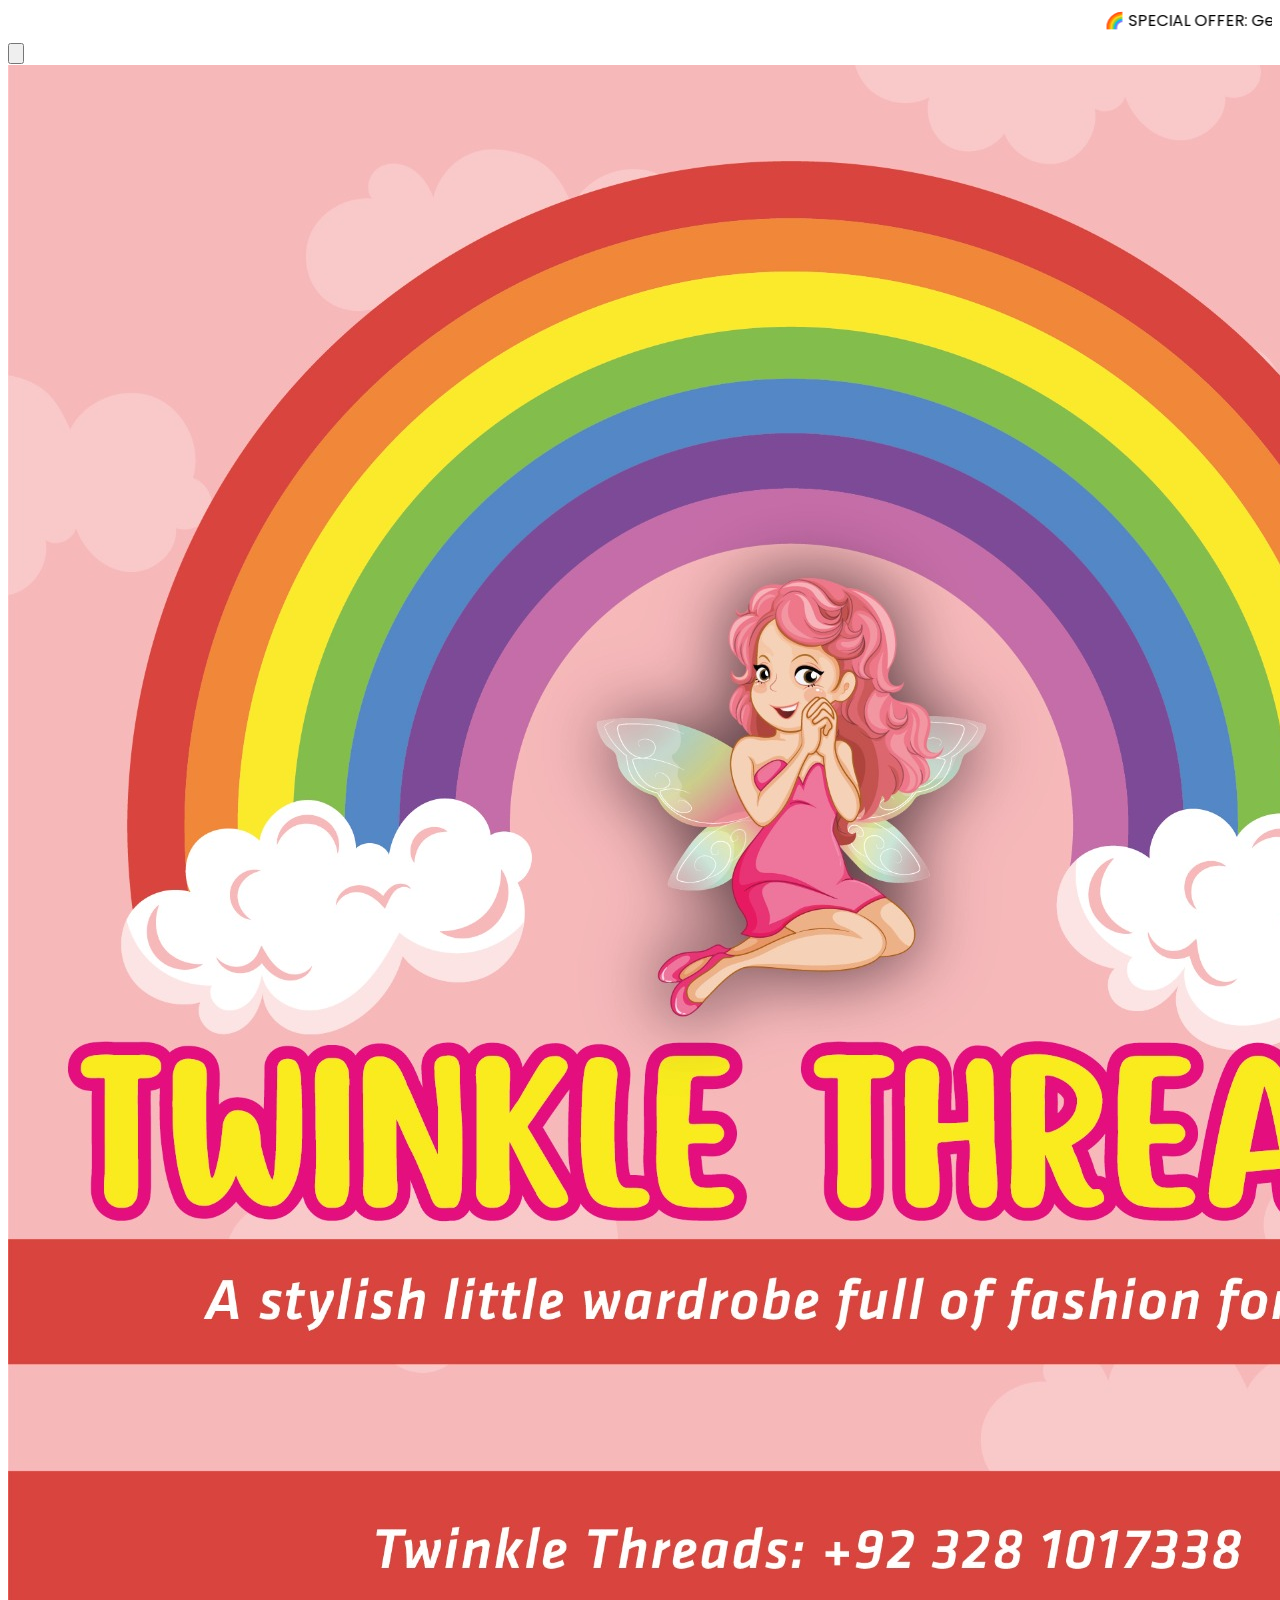
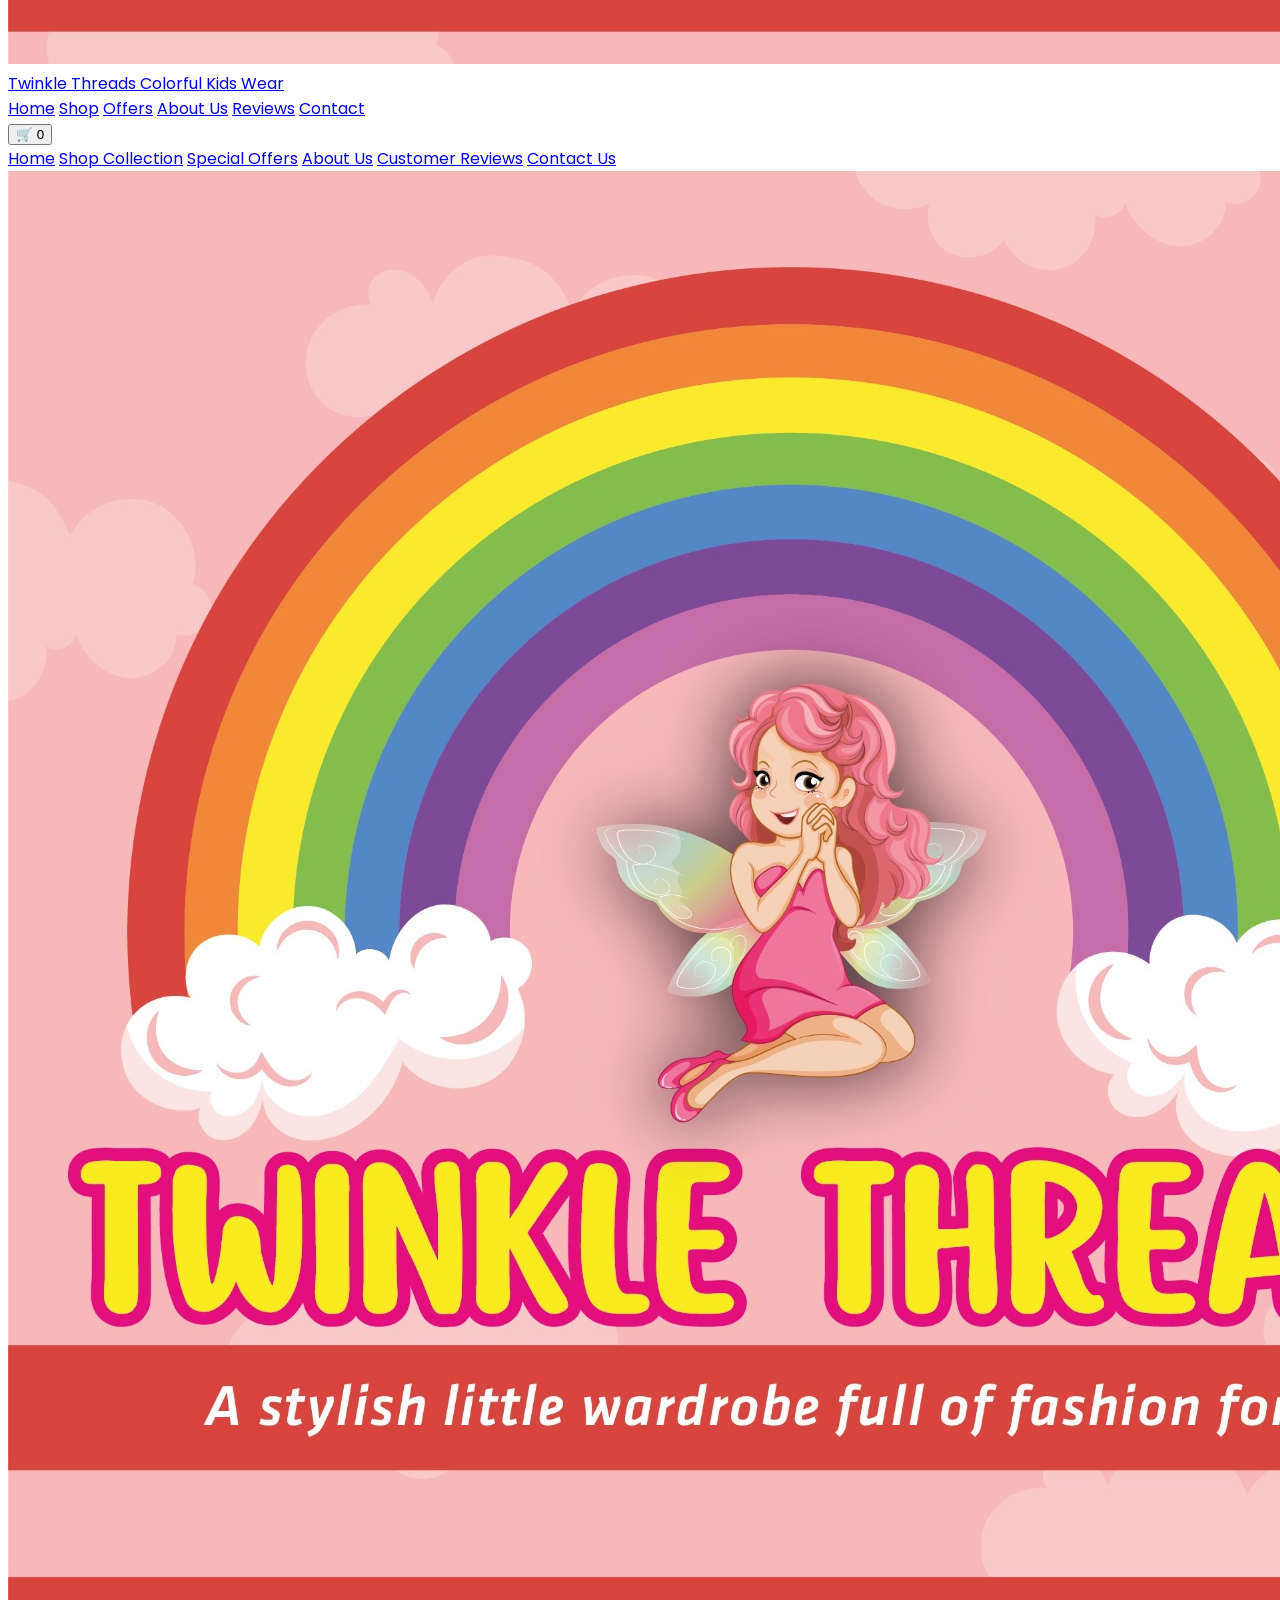
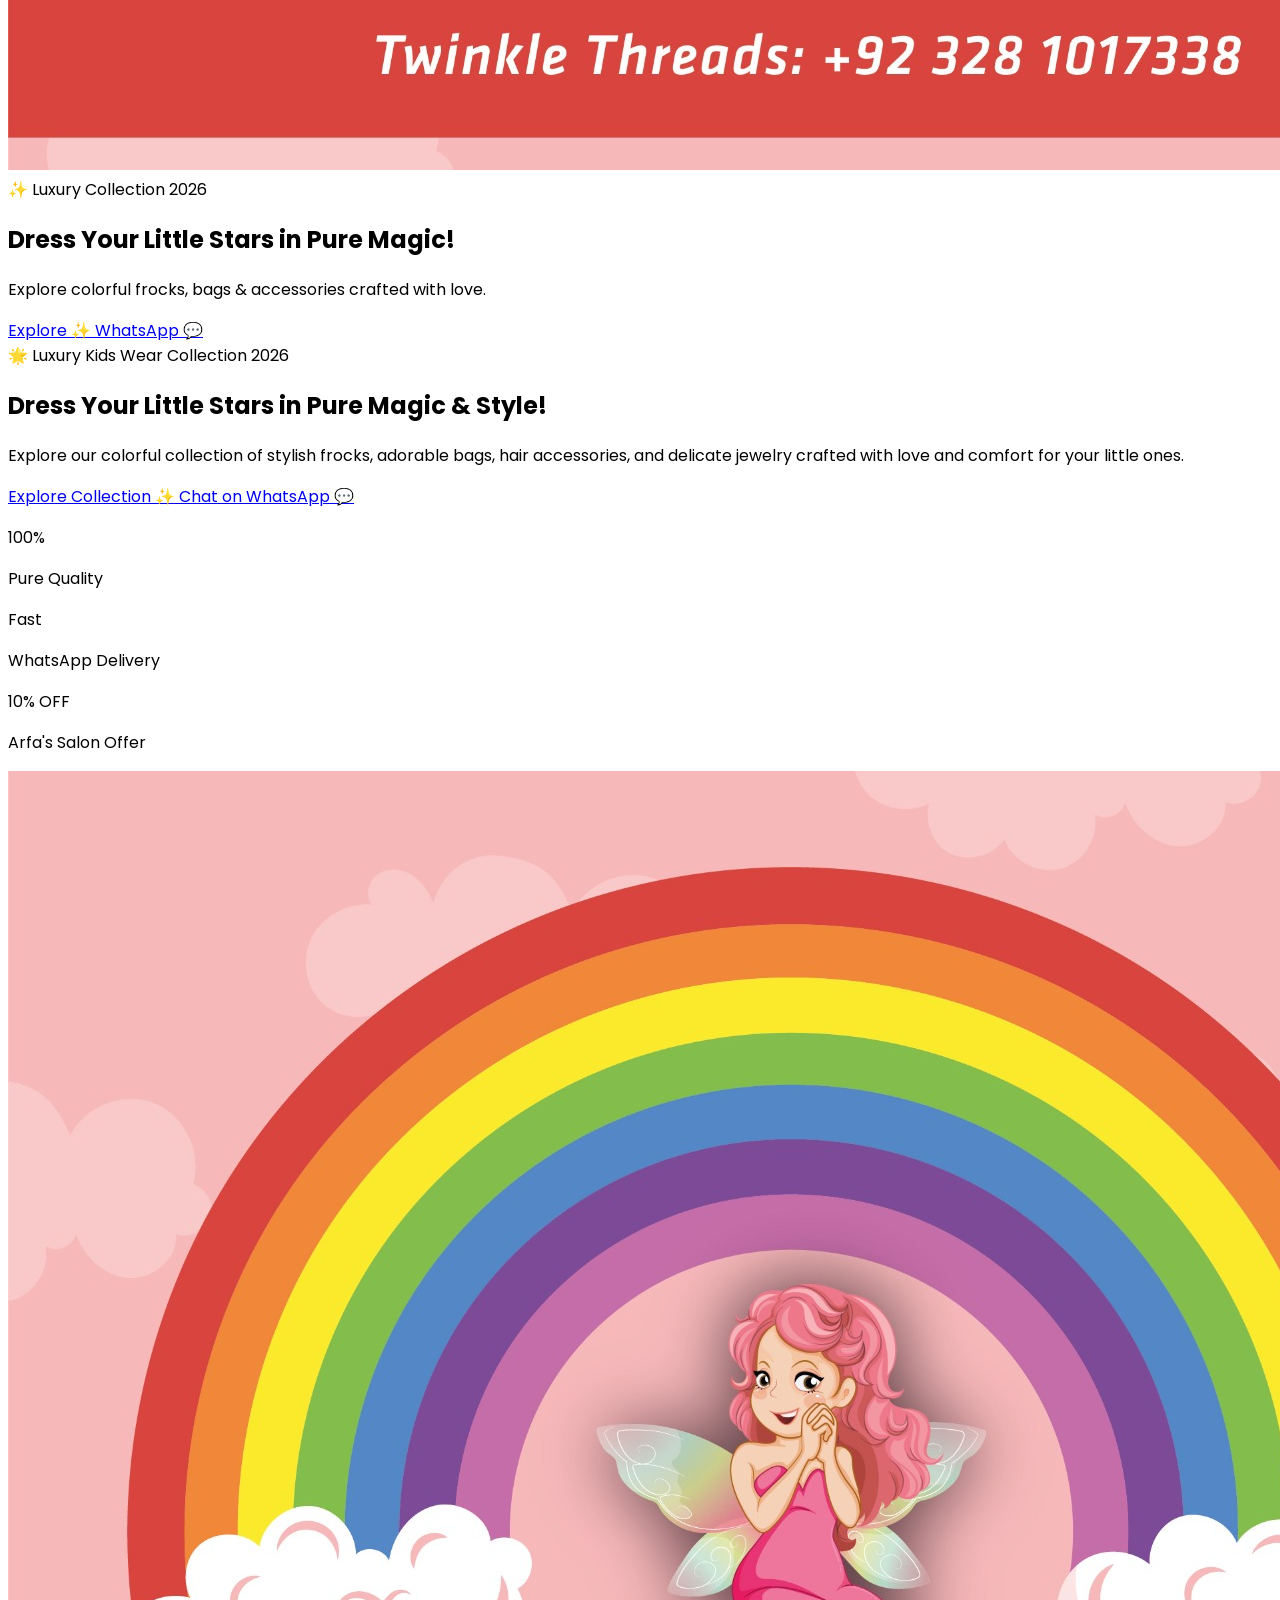
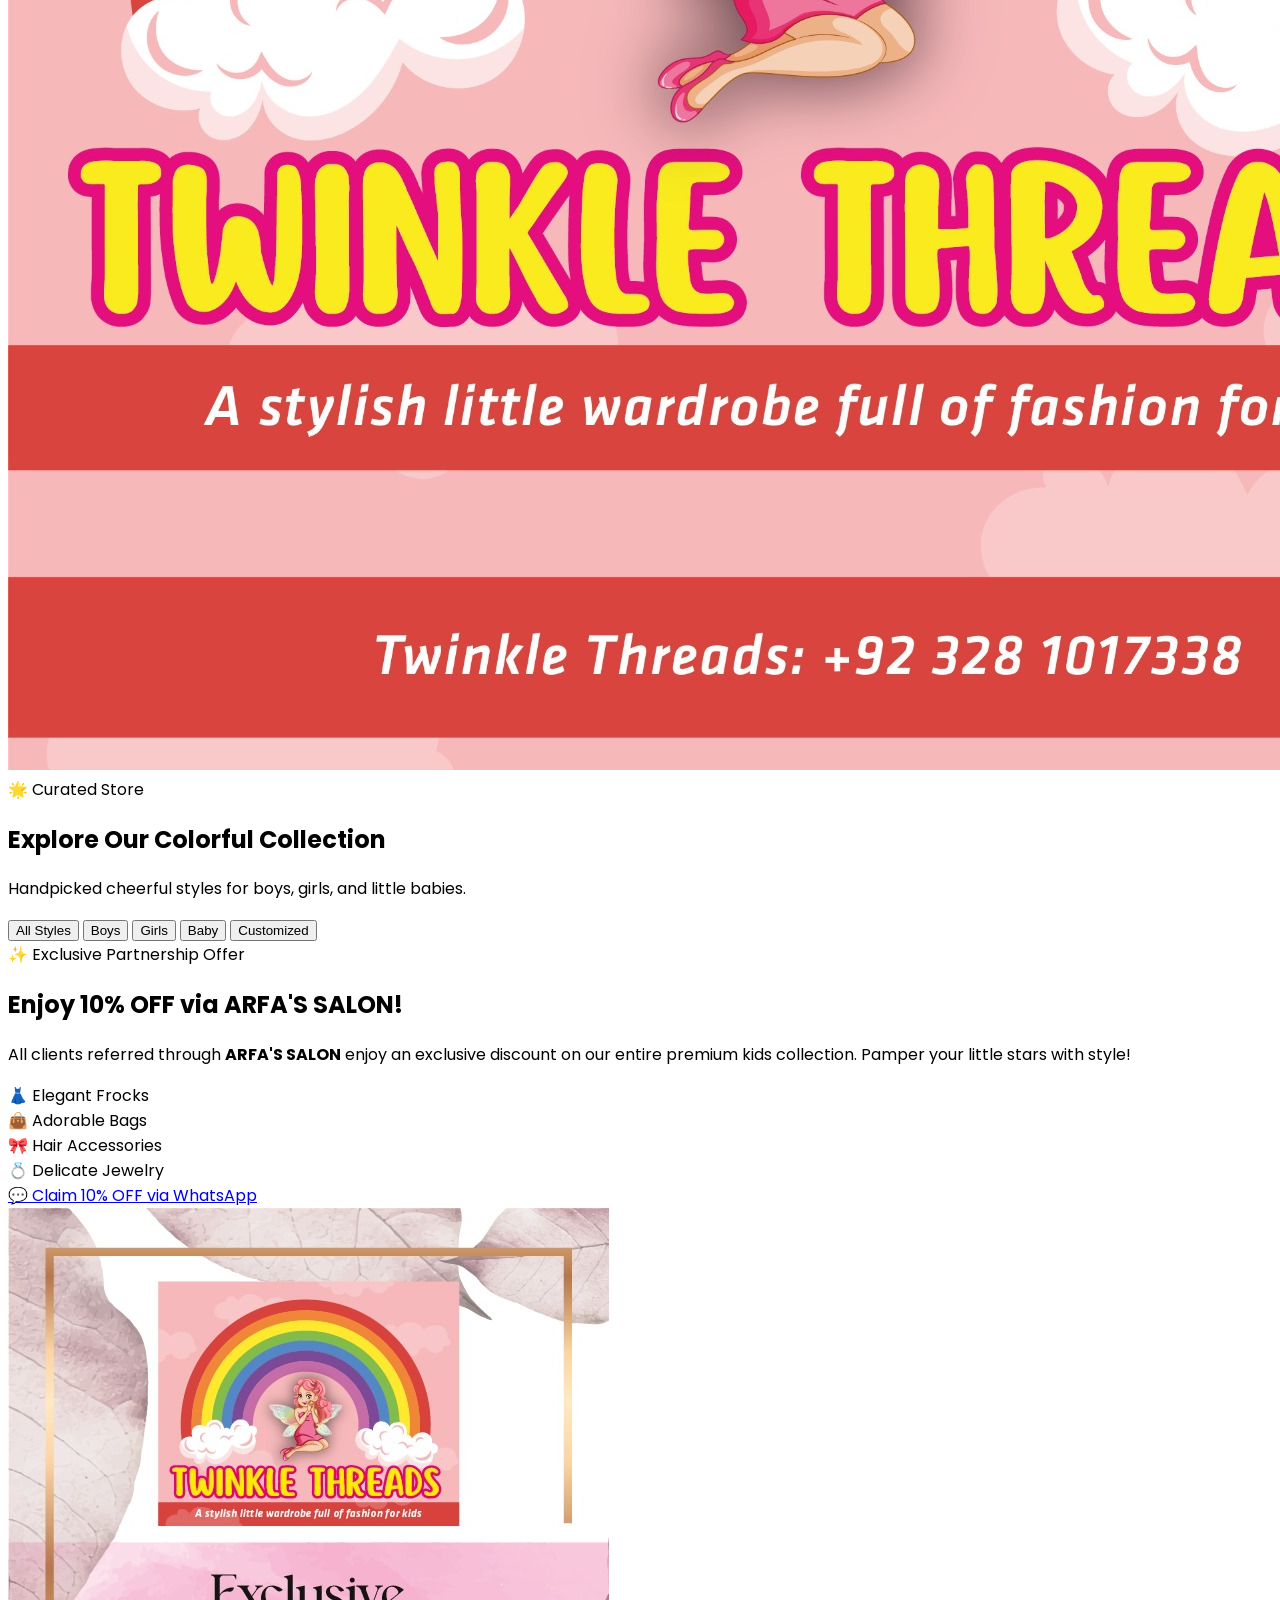
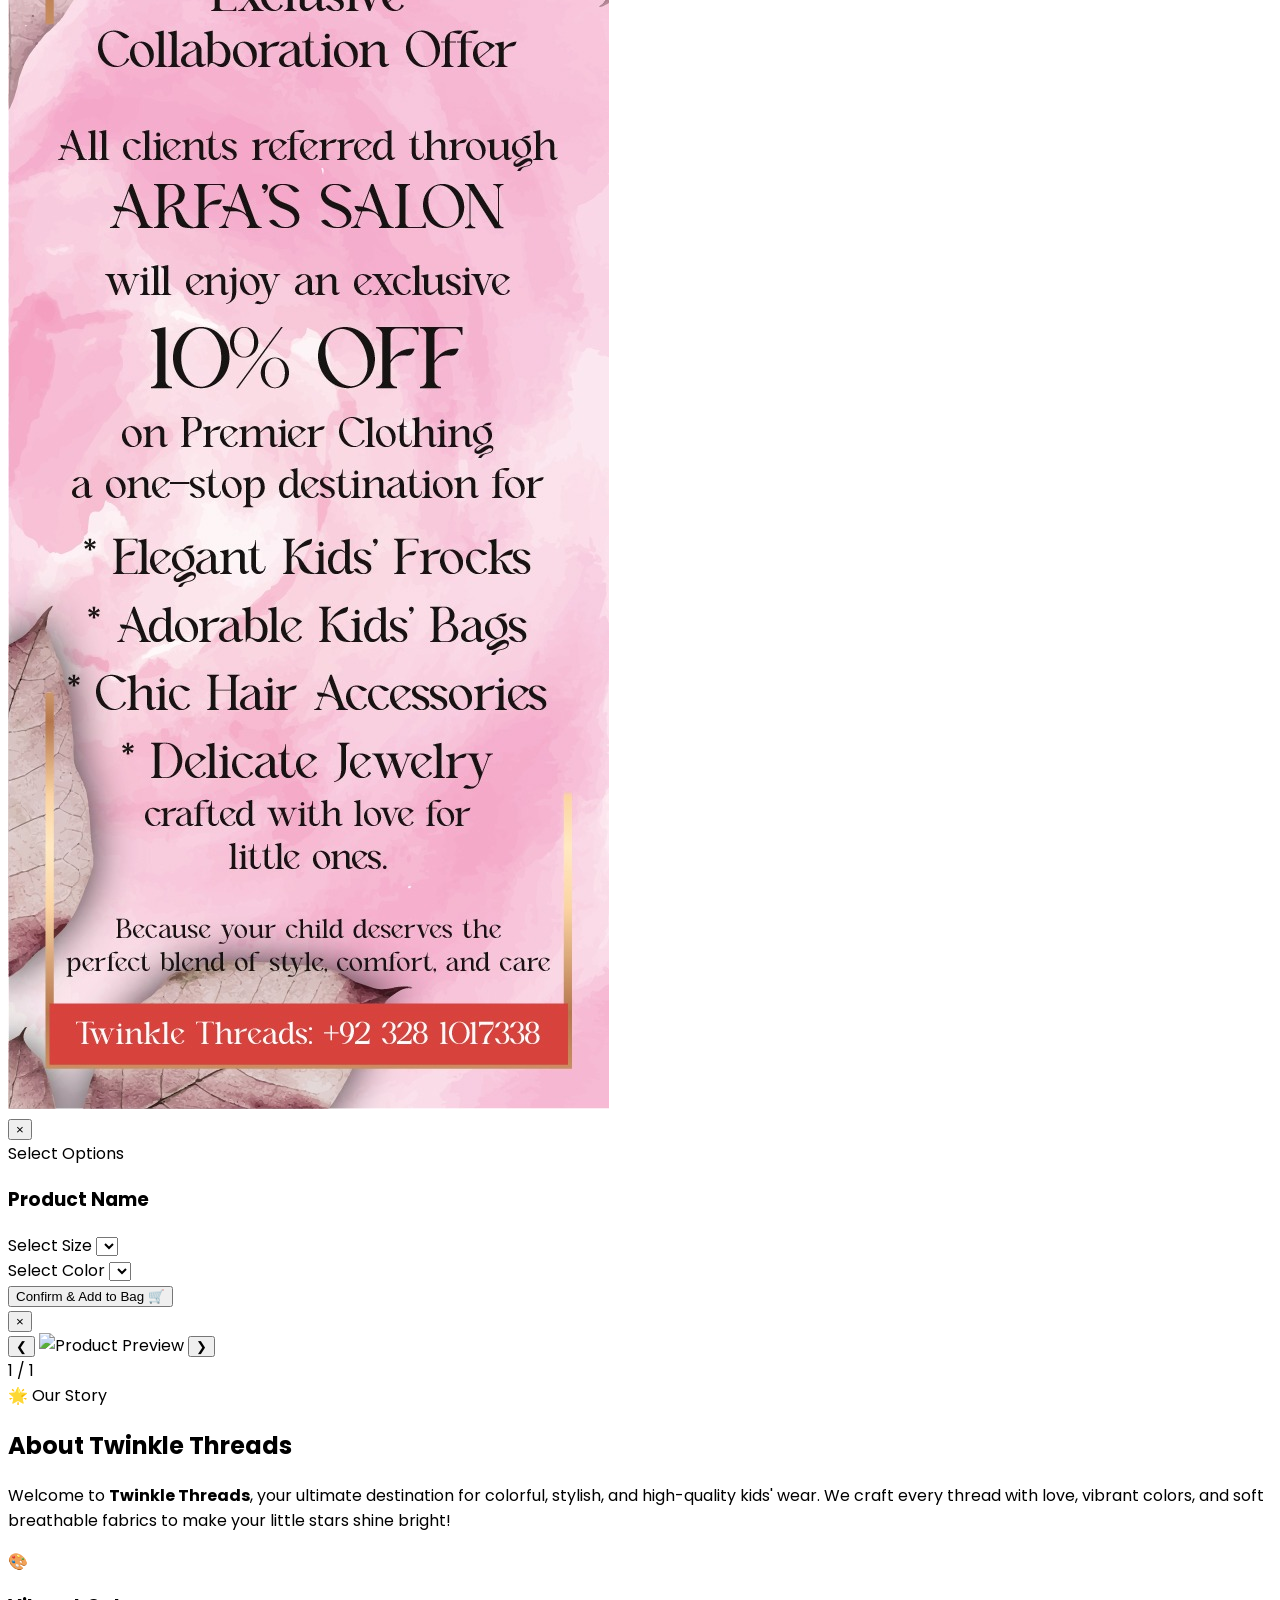
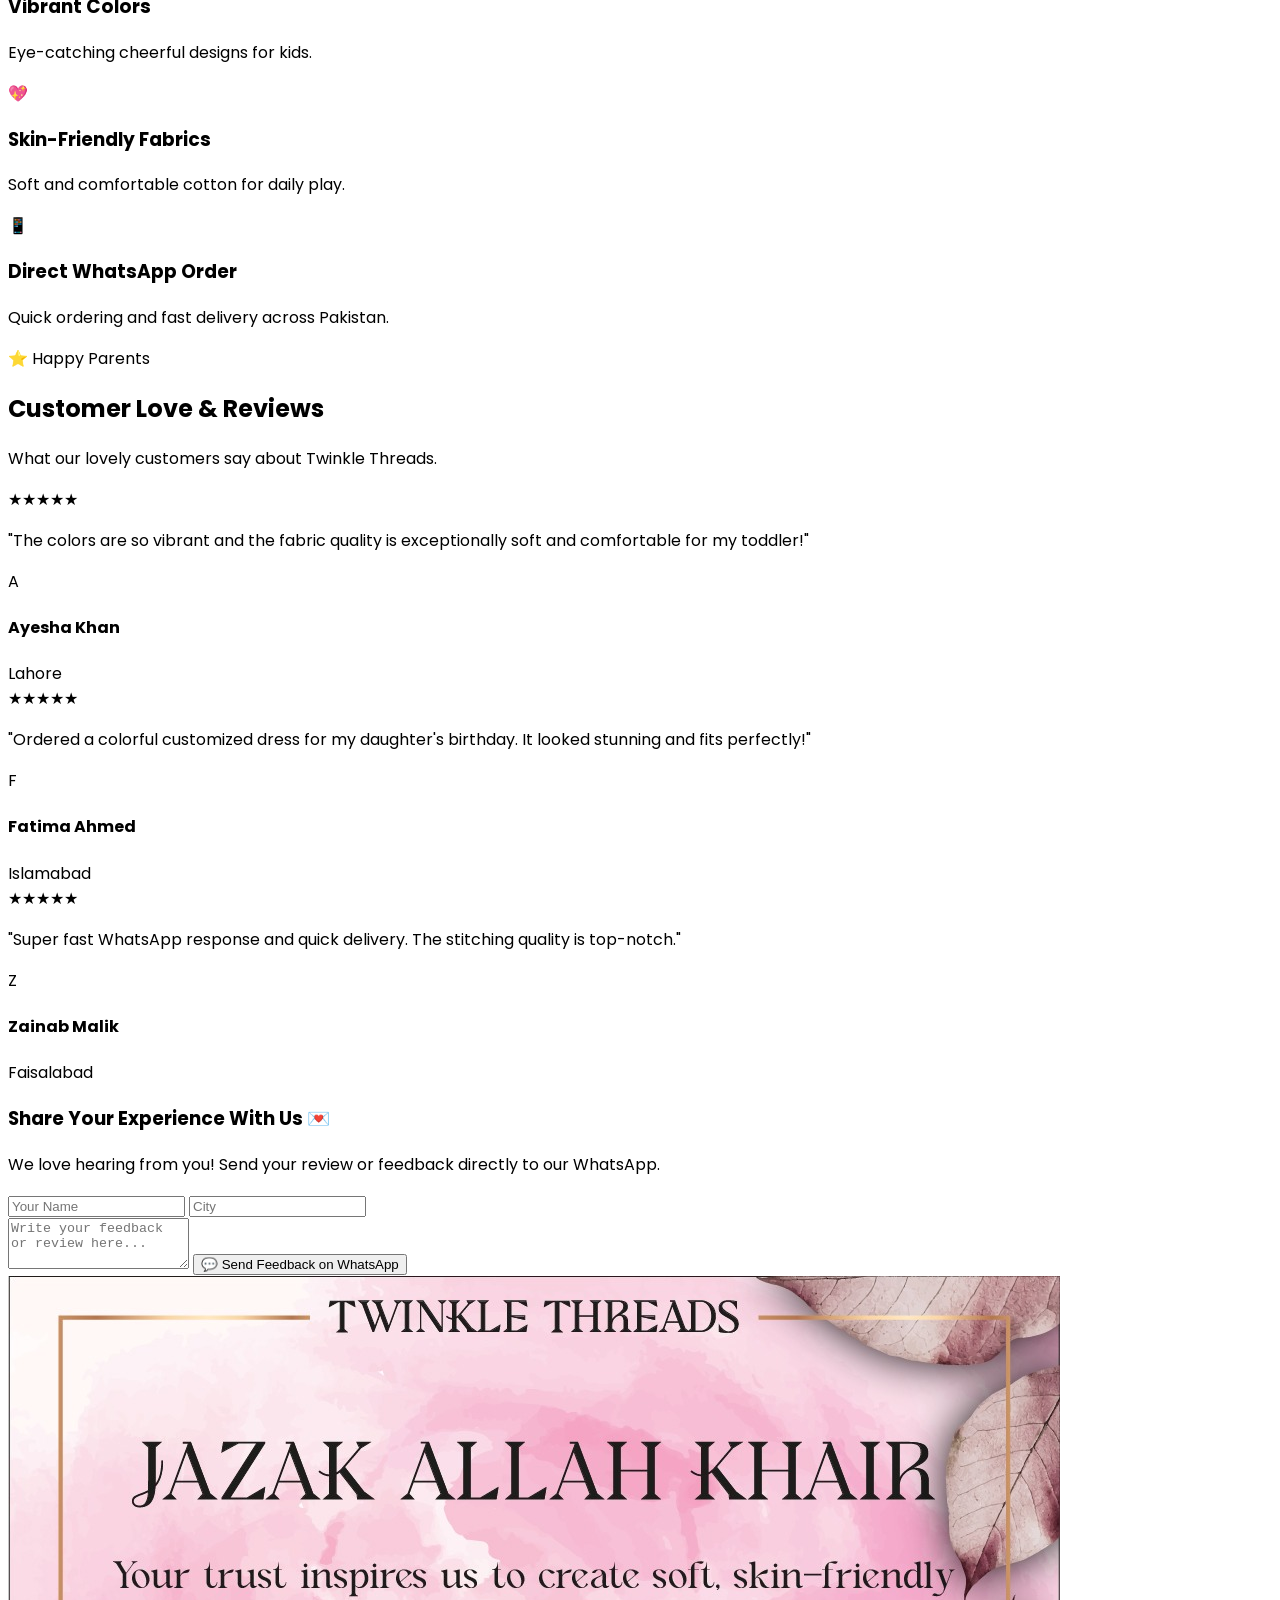
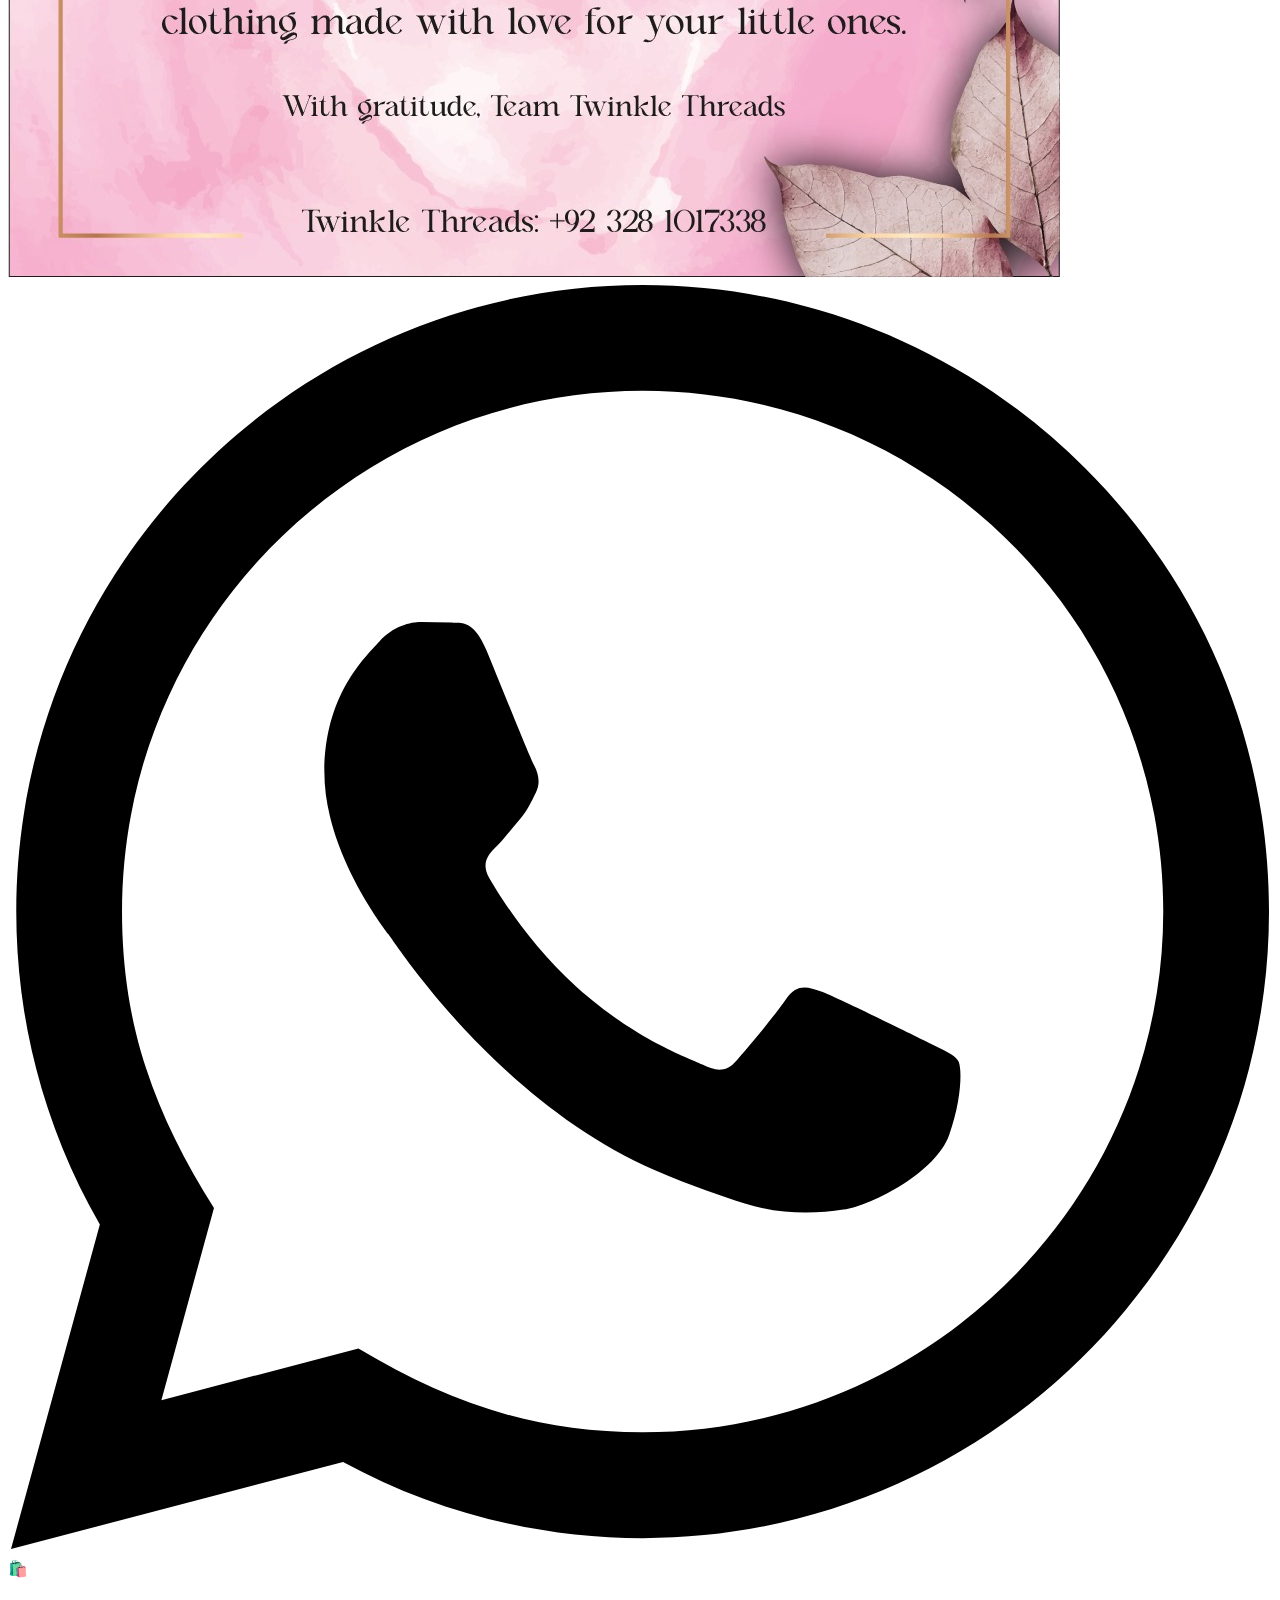
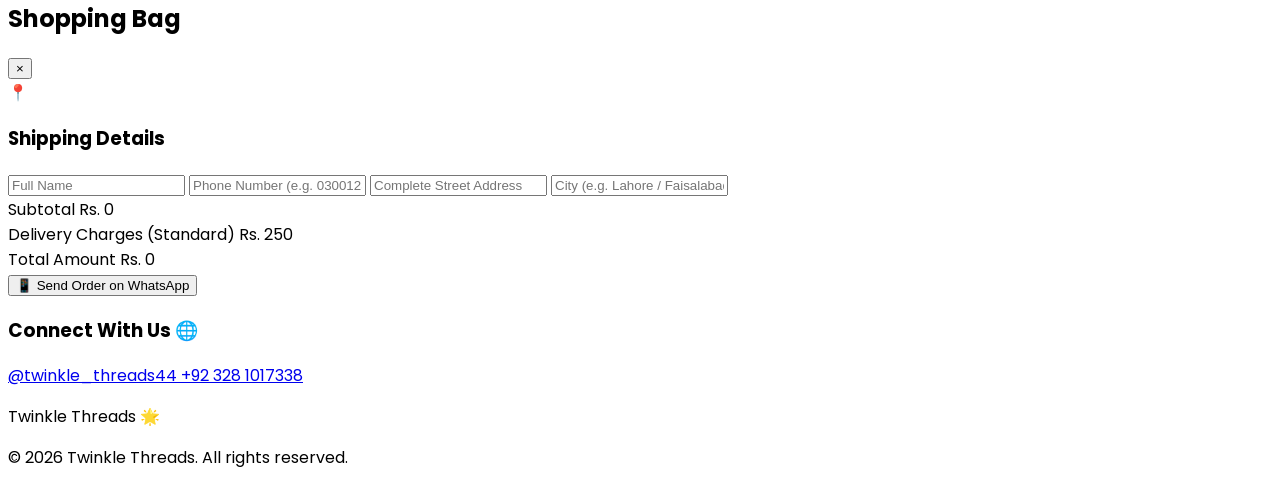
==== commit 30f2f28b: "Final update with complete store frontend and admin auth logic" ====
--- a/index.html
+++ b/index.html
@@ -7,10 +7,10 @@
     <script src="https://cdn.tailwindcss.com"></script>
     <link rel="stylesheet" href="css/style.css">
 </head>
-<body class="bg-gradient-to-b from-pink-50 via-purple-50/50 to-pink-100/60 text-gray-800 font-sans selection:bg-pink-500 selection:text-white antialiased min-h-screen">
+<body class="bg-gradient-to-br from-pink-100/70 via-purple-50 to-rose-100/70 text-gray-800 font-sans selection:bg-pink-500 selection:text-white antialiased min-h-screen">
 
     <!-- Vibrant Rainbow Announcement Bar -->
-    <div class="bg-gradient-to-r from-pink-500 via-purple-500 to-indigo-500 text-white text-xs sm:text-sm font-black tracking-wide py-2.5 overflow-hidden whitespace-nowrap relative z-50 shadow-md">
+    <div class="bg-gradient-to-r from-pink-600 via-purple-600 to-indigo-600 text-white text-[11px] sm:text-sm font-black tracking-wide py-1.5 px-2 overflow-hidden whitespace-nowrap relative z-50 shadow-md">
         <marquee behavior="scroll" direction="left" scrollamount="5" class="cursor-pointer" onclick="window.location.href='#collab'">
             🌈 <span class="underline">SPECIAL OFFER:</span> Get 10% OFF on All Collections via ARFA'S SALON! &nbsp;&nbsp;&nbsp;&nbsp;&nbsp;&nbsp; ✨ Colorful, Cute & Comfortable Outfits for Little Stars! &nbsp;&nbsp;&nbsp;&nbsp;&nbsp;&nbsp; 🚚 Fast WhatsApp Delivery Across Pakistan! 🌟
         </marquee>
@@ -18,7 +18,7 @@
 
     <!-- Professional Glassmorphism Header -->
     <header class="sticky top-0 z-40 bg-white/90 backdrop-blur-md border-b border-pink-200 shadow-sm transition-all duration-300">
-        <div class="max-w-7xl mx-auto px-4 md:px-8 py-3.5 flex justify-between items-center">
+        <div class="max-w-7xl mx-auto px-4 md:px-8 py-2.5 flex justify-between items-center">
             
             <!-- Mobile Menu Toggle -->
             <button id="mobile-menu-btn" class="md:hidden text-gray-700 hover:text-pink-600 focus:outline-none p-1">
@@ -28,16 +28,16 @@
             </button>
 
             <!-- Brand Logo -->
-            <a href="#home" class="flex items-center space-x-2.5 group">
-                <img src="images/logo.jpg" alt="Twinkle Threads" class="w-10 h-10 md:w-12 md:h-12 rounded-full object-cover shadow-md border-2 border-pink-400 group-hover:scale-105 transition duration-300">
+            <a href="#home" class="flex items-center space-x-2 group">
+                <img src="images/logo.jpg" alt="Twinkle Threads" class="w-8 h-8 md:w-12 md:h-12 rounded-full object-cover shadow-md border-2 border-pink-400 group-hover:scale-105 transition duration-300">
                 <div class="flex flex-col">
-                    <span class="text-sm md:text-lg font-black bg-gradient-to-r from-pink-600 via-purple-600 to-indigo-600 bg-clip-text text-transparent tracking-tight">Twinkle Threads</span>
-                    <span class="text-[9px] font-bold text-pink-500 tracking-widest uppercase -mt-1">Colorful Kids Wear</span>
+                    <span class="text-xs sm:text-sm md:text-lg font-black bg-gradient-to-r from-pink-600 via-purple-600 to-indigo-600 bg-clip-text text-transparent tracking-tight">Twinkle Threads</span>
+                    <span class="text-[8px] sm:text-[9px] font-bold text-pink-500 tracking-widest uppercase -mt-1">Colorful Kids Wear</span>
                 </div>
             </a>
             
             <!-- Desktop Nav -->
-            <nav class="hidden md:flex space-x-8 text-xs font-bold uppercase tracking-wider text-gray-600">
+            <nav class="hidden md:flex space-x-8 text-xs font-bold uppercase tracking-wider text-gray-700">
                 <a href="#home" class="hover:text-pink-600 transition py-1">Home</a>
                 <a href="#shop" class="hover:text-pink-600 transition py-1">Shop</a>
                 <a href="#collab" class="hover:text-pink-600 transition py-1">Offers</a>
@@ -48,9 +48,9 @@
 
             <!-- Cart Button -->
             <div class="flex items-center space-x-3">
-                <button id="cart-btn" class="relative bg-gradient-to-r from-pink-500 to-purple-500 text-white p-3 rounded-full transition shadow-lg hover:scale-105 flex items-center justify-center">
-                    <span class="text-sm">🛒</span> 
-                    <span id="cart-count" class="absolute -top-1 -right-1 bg-yellow-400 text-gray-900 text-[10px] w-5 h-5 rounded-full flex items-center justify-center font-black shadow-md">0</span>
+                <button id="cart-btn" class="relative bg-gradient-to-r from-pink-500 to-purple-600 text-white p-2 rounded-full transition shadow-lg hover:scale-105 flex items-center justify-center">
+                    <span class="text-xs sm:text-sm">🛒</span> 
+                    <span id="cart-count" class="absolute -top-1 -right-1 bg-yellow-400 text-gray-900 text-[10px] w-4 h-4 md:w-5 md:h-5 rounded-full flex items-center justify-center font-black shadow-md">0</span>
                 </button>
             </div>
         </div>
@@ -66,130 +66,161 @@
         </div>
     </header>
 
-    <!-- Professional E-commerce Hero Section -->
-    <section id="home" class="max-w-7xl mx-auto px-4 sm:px-6 py-6 md:py-10">
-        <div class="relative bg-gradient-to-r from-pink-500 via-purple-600 to-indigo-600 rounded-[35px] shadow-2xl overflow-hidden p-8 sm:p-12 md:p-16 text-white">
-            <!-- Decorative background elements -->
+    <!-- Hero Section: Premium Responsive (Full Image Background with Overlapping Text on Mobile, Side-by-Side on Desktop) -->
+    <section id="home" class="max-w-7xl mx-auto px-3 sm:px-6 py-3 sm:py-6">
+        
+        <!-- MOBILE VIEW: Premium Full Image Background with Overlapping Glass Text (Hidden on Desktop) -->
+        <div class="block md:hidden relative rounded-[28px] overflow-hidden shadow-2xl border-2 border-pink-300 h-[420px] flex items-end p-5">
+            <!-- Background Image -->
+            <img src="images/logo.jpg" alt="Twinkle Threads Mobile Hero" class="absolute inset-0 w-full h-full object-cover transform scale-105">
+            <!-- Premium Dark/Pink Glassmorphism Gradient Overlay -->
+            <div class="absolute inset-0 bg-gradient-to-t from-gray-950/90 via-pink-950/50 to-transparent backdrop-blur-[2px]"></div>
+
+            <!-- Overlapping Glass Content Card -->
+            <div class="relative z-10 w-full bg-white/10 backdrop-blur-md border border-white/20 p-4 rounded-2xl shadow-xl space-y-3 text-white">
+                <span class="inline-block bg-yellow-400 text-gray-900 text-[9px] font-black px-2.5 py-0.5 rounded-full uppercase tracking-wider shadow">
+                    ✨ Luxury Collection 2026
+                </span>
+                
+                <h1 class="text-xl font-black tracking-tight leading-tight text-white drop-shadow">
+                    Dress Your Little Stars in <span class="text-yellow-300">Pure Magic</span>!
+                </h1>
+                
+                <p class="text-gray-200 text-[11px] font-medium leading-snug drop-shadow-sm">
+                    Explore colorful frocks, bags & accessories crafted with love.
+                </p>
+
+                <div class="grid grid-cols-2 gap-2 pt-1">
+                    <a href="#shop" class="bg-white text-pink-600 py-2.5 rounded-xl font-black shadow-lg hover:bg-yellow-300 transition text-[11px] text-center flex items-center justify-center">
+                        Explore ✨
+                    </a>
+                    <a href="https://wa.me/923281017338?text=Assalam%20o%20Alaikum!%20I%20want%20to%20inquire%20about%20Twinkle%20Threads." target="_blank" class="bg-emerald-500 text-white py-2.5 rounded-xl font-black shadow-lg hover:bg-emerald-600 transition text-[11px] text-center flex items-center justify-center">
+                        WhatsApp 💬
+                    </a>
+                </div>
+            </div>
+        </div>
+
+        <!-- DESKTOP VIEW: Side-by-Side Professional Layout (Hidden on Mobile) -->
+        <div class="hidden md:grid relative bg-gradient-to-r from-pink-600 via-purple-600 to-indigo-600 rounded-[35px] shadow-xl overflow-hidden p-12 lg:p-16 text-white border-2 border-pink-300 grid-cols-12 gap-8 items-center">
             <div class="absolute -right-10 -bottom-10 w-96 h-96 bg-white/10 rounded-full blur-3xl pointer-events-none"></div>
             <div class="absolute -left-10 -top-10 w-80 h-80 bg-pink-400/20 rounded-full blur-3xl pointer-events-none"></div>
 
-            <div class="relative grid grid-cols-1 lg:grid-cols-12 gap-8 items-center">
-                <div class="lg:col-span-7 space-y-6 text-center lg:text-left">
-                    <span class="inline-block bg-white/20 backdrop-blur-md text-white text-xs font-black px-4 py-1.5 rounded-full uppercase tracking-wider border border-white/30 shadow-sm">
-                        🌟 Luxury Kids Wear Collection 2026
-                    </span>
-                    <h1 class="text-3xl sm:text-5xl lg:text-6xl font-black tracking-tight leading-[1.15]">
-                        Dress Your Little Stars in <span class="text-yellow-300">Pure Magic</span> & Style!
-                    </h1>
-                    <p class="text-pink-100 text-sm sm:text-base font-medium leading-relaxed max-w-xl mx-auto lg:mx-0">
-                        Explore our colorful collection of stylish frocks, adorable bags, hair accessories, and delicate jewelry crafted with love and comfort for your little ones.
-                    </p>
-                    <div class="flex flex-col sm:flex-row items-center justify-center lg:justify-start gap-4 pt-2">
-                        <a href="#shop" class="w-full sm:w-auto bg-white text-pink-600 px-8 py-4 rounded-2xl font-black shadow-xl hover:bg-yellow-300 hover:text-gray-900 transition duration-300 text-sm text-center">
-                            Explore Collection ✨
-                        </a>
-                        <a href="https://wa.me/923281017338?text=Assalam%20o%20Alaikum!%20I%20want%20to%20inquire%20about%20Twinkle%20Threads." target="_blank" class="w-full sm:w-auto bg-emerald-500 text-white px-8 py-4 rounded-2xl font-black shadow-xl hover:bg-emerald-600 transition duration-300 text-sm text-center border border-emerald-400">
-                            Chat on WhatsApp 💬
-                        </a>
-                    </div>
-                    <!-- Trust Badges -->
-                    <div class="grid grid-cols-3 gap-2 pt-4 border-t border-white/20 text-center lg:text-left">
-                        <div>
-                            <p class="text-yellow-300 font-black text-sm">100%</p>
-                            <p class="text-[11px] text-pink-100">Pure Quality</p>
-                        </div>
-                        <div>
-                            <p class="text-yellow-300 font-black text-sm">Fast</p>
-                            <p class="text-[11px] text-pink-100">WhatsApp Delivery</p>
-                        </div>
-                        <div>
-                            <p class="text-yellow-300 font-black text-sm">10% OFF</p>
-                            <p class="text-[11px] text-pink-100">Arfa's Salon Offer</p>
-                        </div>
-                    </div>
-                </div>
-
-                <div class="lg:col-span-5 flex justify-center">
-                    <div class="relative bg-white/10 backdrop-blur-md p-3 rounded-3xl border-2 border-white/30 shadow-2xl max-w-sm w-full transform hover:rotate-1 transition duration-500">
-                        <img src="images/logo.jpg" alt="Twinkle Threads Featured" class="w-full h-[300px] sm:h-[360px] object-cover rounded-2xl shadow-inner">
-                    </div>
-                </div>
-            </div>
-        </div>
+            <div class="col-span-7 space-y-6">
+                <span class="inline-block bg-white/20 backdrop-blur-md text-white text-xs font-black px-4 py-1.5 rounded-full uppercase tracking-wider border border-white/30 shadow-sm">
+                    🌟 Luxury Kids Wear Collection 2026
+                </span>
+                <h1 class="text-5xl lg:text-6xl font-black tracking-tight leading-[1.15]">
+                    Dress Your Little Stars in <span class="text-yellow-300">Pure Magic</span> & Style!
+                </h1>
+                <p class="text-pink-100 text-base font-medium leading-relaxed max-w-xl">
+                    Explore our colorful collection of stylish frocks, adorable bags, hair accessories, and delicate jewelry crafted with love and comfort for your little ones.
+                </p>
+                <div class="flex items-center gap-4 pt-2">
+                    <a href="#shop" class="bg-white text-pink-600 px-8 py-4 rounded-2xl font-black shadow-lg hover:bg-yellow-300 hover:text-gray-900 transition duration-300 text-sm">
+                        Explore Collection ✨
+                    </a>
+                    <a href="https://wa.me/923281017338?text=Assalam%20o%20Alaikum!%20I%20want%20to%20inquire%20about%20Twinkle%20Threads." target="_blank" class="bg-emerald-500 text-white px-8 py-4 rounded-2xl font-black shadow-lg hover:bg-emerald-600 transition duration-300 text-sm border border-emerald-400">
+                        Chat on WhatsApp 💬
+                    </a>
+                </div>
+                <!-- Trust Badges -->
+                <div class="grid grid-cols-3 gap-4 pt-4 border-t border-white/20">
+                    <div>
+                        <p class="text-yellow-300 font-black text-sm">100%</p>
+                        <p class="text-xs text-pink-100">Pure Quality</p>
+                    </div>
+                    <div>
+                        <p class="text-yellow-300 font-black text-sm">Fast</p>
+                        <p class="text-xs text-pink-100">WhatsApp Delivery</p>
+                    </div>
+                    <div>
+                        <p class="text-yellow-300 font-black text-sm">10% OFF</p>
+                        <p class="text-xs text-pink-100">Arfa's Salon Offer</p>
+                    </div>
+                </div>
+            </div>
+
+            <div class="col-span-5 flex justify-center">
+                <div class="relative bg-white/10 backdrop-blur-md p-3 rounded-3xl border border-white/30 shadow-xl max-w-sm w-full">
+                    <img src="images/logo.jpg" alt="Twinkle Threads Featured" class="w-full h-[340px] object-cover rounded-2xl shadow-inner">
+                </div>
+            </div>
+        </div>
+
     </section>
 
     <!-- Colorful Shop Section -->
-    <section id="shop" class="max-w-7xl mx-auto px-4 sm:px-6 py-12 border-t border-pink-200/60 bg-white/70 backdrop-blur-sm rounded-3xl my-8 shadow-sm">
-        <div class="text-center mb-10 space-y-2">
-            <span class="bg-purple-100 text-purple-700 font-black text-xs px-3.5 py-1.5 rounded-full uppercase tracking-wider">🌟 Curated Store</span>
-            <h2 class="text-3xl sm:text-4xl font-black text-gray-900 tracking-tight">Explore Our Colorful Collection</h2>
-            <p class="text-gray-500 text-sm md:text-base font-medium">Handpicked cheerful styles for boys, girls, and little babies.</p>
+    <section id="shop" class="max-w-7xl mx-auto px-3 sm:px-6 py-6 md:py-12 border-2 border-pink-200 bg-gradient-to-br from-white via-pink-50/70 to-purple-50/70 rounded-[24px] sm:rounded-[35px] my-4 shadow-lg">
+        <div class="text-center mb-6 sm:mb-10 space-y-2">
+            <span class="bg-purple-100 text-purple-700 font-black text-[10px] sm:text-xs px-3.5 py-1 rounded-full uppercase tracking-wider border border-purple-200">🌟 Curated Store</span>
+            <h2 class="text-2xl sm:text-4xl font-black text-gray-900 tracking-tight">Explore Our Colorful Collection</h2>
+            <p class="text-gray-600 text-xs sm:text-base font-medium">Handpicked cheerful styles for boys, girls, and little babies.</p>
         </div>
         
         <!-- Category Filter Pills -->
-        <div class="flex justify-start sm:justify-center space-x-2.5 mb-10 overflow-x-auto pb-3 px-2">
-            <button class="filter-btn px-6 py-2.5 bg-gradient-to-r from-pink-600 to-purple-600 text-white rounded-full text-xs sm:text-sm font-black shadow-lg shadow-pink-500/25 transition flex-shrink-0" data-category="all">All Styles</button>
-            <button class="filter-btn px-6 py-2.5 bg-white text-gray-700 border-2 border-pink-200 rounded-full text-xs sm:text-sm font-bold hover:border-pink-500 hover:text-pink-600 transition shadow-sm flex-shrink-0" data-category="Boys">Boys</button>
-            <button class="filter-btn px-6 py-2.5 bg-white text-gray-700 border-2 border-pink-200 rounded-full text-xs sm:text-sm font-bold hover:border-pink-500 hover:text-pink-600 transition shadow-sm flex-shrink-0" data-category="Girls">Girls</button>
-            <button class="filter-btn px-6 py-2.5 bg-white text-gray-700 border-2 border-pink-200 rounded-full text-xs sm:text-sm font-bold hover:border-pink-500 hover:text-pink-600 transition shadow-sm flex-shrink-0" data-category="Baby">Baby</button>
-            <button class="filter-btn px-6 py-2.5 bg-white text-gray-700 border-2 border-pink-200 rounded-full text-xs sm:text-sm font-bold hover:border-pink-500 hover:text-pink-600 transition shadow-sm flex-shrink-0" data-category="Customized">Customized</button>
+        <div class="flex justify-start sm:justify-center space-x-2 mb-6 sm:mb-10 overflow-x-auto pb-2 px-1">
+            <button class="filter-btn px-4 sm:px-6 py-2 bg-gradient-to-r from-pink-600 to-purple-600 text-white rounded-full text-xs sm:text-sm font-black shadow transition flex-shrink-0" data-category="all">All Styles</button>
+            <button class="filter-btn px-4 sm:px-6 py-2 bg-white text-gray-700 border-2 border-pink-200 rounded-full text-xs sm:text-sm font-bold hover:border-pink-500 hover:text-pink-600 transition shadow-sm flex-shrink-0" data-category="Boys">Boys</button>
+            <button class="filter-btn px-4 sm:px-6 py-2 bg-white text-gray-700 border-2 border-pink-200 rounded-full text-xs sm:text-sm font-bold hover:border-pink-500 hover:text-pink-600 transition shadow-sm flex-shrink-0" data-category="Girls">Girls</button>
+            <button class="filter-btn px-4 sm:px-6 py-2 bg-white text-gray-700 border-2 border-pink-200 rounded-full text-xs sm:text-sm font-bold hover:border-pink-500 hover:text-pink-600 transition shadow-sm flex-shrink-0" data-category="Baby">Baby</button>
+            <button class="filter-btn px-4 sm:px-6 py-2 bg-white text-gray-700 border-2 border-pink-200 rounded-full text-xs sm:text-sm font-bold hover:border-pink-500 hover:text-pink-600 transition shadow-sm flex-shrink-0" data-category="Customized">Customized</button>
         </div>
 
         <!-- Products Grid -->
-        <div id="products-grid" class="grid grid-cols-2 sm:grid-cols-3 md:grid-cols-3 lg:grid-cols-4 gap-4 sm:gap-6">
+        <div id="products-grid" class="grid grid-cols-2 sm:grid-cols-3 md:grid-cols-3 lg:grid-cols-4 gap-3 sm:gap-6">
             <!-- Dynamic products loaded here -->
         </div>
     </section>
 
-    <!-- Exclusive Collaboration Banner -->
-    <section id="collab" class="max-w-7xl mx-auto px-4 sm:px-6 py-12">
-        <div class="bg-gradient-to-r from-pink-500 via-purple-600 to-indigo-600 rounded-3xl p-1.5 shadow-2xl overflow-hidden">
-            <div class="bg-gradient-to-br from-white via-pink-50/40 to-purple-50/50 rounded-[22px] p-6 sm:p-10 lg:p-12 flex flex-col lg:flex-row items-center justify-between gap-10">
+    <!-- Exclusive Collaboration Banner (Premium Mobile Styling) -->
+    <section id="collab" class="max-w-7xl mx-auto px-3 sm:px-6 py-6">
+        <div class="bg-gradient-to-r from-pink-600 via-purple-600 to-indigo-600 rounded-[24px] sm:rounded-[35px] p-1.5 shadow-xl overflow-hidden border-2 border-pink-300">
+            <div class="bg-gradient-to-br from-white via-pink-50/60 to-purple-50/70 rounded-[20px] sm:rounded-[28px] p-4 sm:p-10 lg:p-12 flex flex-col lg:flex-row items-center justify-between gap-6 sm:gap-10">
                 
-                <!-- Left: Rich Content & Feature Grid -->
-                <div class="space-y-6 flex-1 text-center lg:text-left">
-                    <div class="inline-flex items-center space-x-2 bg-pink-100 text-pink-700 text-xs font-black px-4 py-2 rounded-full uppercase tracking-wider border border-pink-300 shadow-sm">
-                        <span>✨ Exclusive Partnership Offer</span>
-                    </div>
+                <div class="space-y-4 sm:space-y-6 flex-1 text-center lg:text-left">
+                    <span class="inline-block bg-pink-100 text-pink-700 text-[10px] sm:text-xs font-black px-3.5 py-1.5 rounded-full uppercase tracking-wider border border-pink-300 shadow-sm">
+                        ✨ Exclusive Partnership Offer
+                    </span>
                     
-                    <h2 class="text-3xl sm:text-4xl lg:text-5xl font-black text-gray-900 tracking-tight leading-tight">
+                    <h2 class="text-2xl sm:text-4xl lg:text-5xl font-black text-gray-900 tracking-tight leading-tight">
                         Enjoy <span class="bg-gradient-to-r from-pink-600 to-purple-600 bg-clip-text text-transparent">10% OFF</span> via ARFA'S SALON!
                     </h2>
                     
-                    <p class="text-gray-700 text-sm sm:text-base leading-relaxed font-medium">
+                    <p class="text-gray-700 text-xs sm:text-base leading-relaxed font-medium">
                         All clients referred through <strong class="text-pink-600">ARFA'S SALON</strong> enjoy an exclusive discount on our entire premium kids collection. Pamper your little stars with style!
                     </p>
 
                     <!-- Feature Grid Cards -->
-                    <div class="grid grid-cols-2 gap-3 pt-2">
-                        <div class="bg-white p-3.5 rounded-2xl border-2 border-pink-200 shadow-sm flex items-center space-x-3">
-                            <span class="text-xl">👗</span>
-                            <span class="text-xs font-black text-gray-800">Elegant Frocks</span>
+                    <div class="grid grid-cols-2 gap-2.5 pt-1">
+                        <div class="bg-white p-3 rounded-xl sm:rounded-2xl border border-pink-200 shadow-sm flex items-center space-x-2.5">
+                            <span class="text-lg">👗</span>
+                            <span class="text-[11px] sm:text-xs font-black text-gray-800">Elegant Frocks</span>
                         </div>
-                        <div class="bg-white p-3.5 rounded-2xl border-2 border-purple-200 shadow-sm flex items-center space-x-3">
-                            <span class="text-xl">👜</span>
-                            <span class="text-xs font-black text-gray-800">Adorable Bags</span>
+                        <div class="bg-white p-3 rounded-xl sm:rounded-2xl border border-purple-200 shadow-sm flex items-center space-x-2.5">
+                            <span class="text-lg">👜</span>
+                            <span class="text-[11px] sm:text-xs font-black text-gray-800">Adorable Bags</span>
                         </div>
-                        <div class="bg-white p-3.5 rounded-2xl border-2 border-indigo-200 shadow-sm flex items-center space-x-3">
-                            <span class="text-xl">🎀</span>
-                            <span class="text-xs font-black text-gray-800">Hair Accessories</span>
+                        <div class="bg-white p-3 rounded-xl sm:rounded-2xl border border-indigo-200 shadow-sm flex items-center space-x-2.5">
+                            <span class="text-lg">🎀</span>
+                            <span class="text-[11px] sm:text-xs font-black text-gray-800">Hair Accessories</span>
                         </div>
-                        <div class="bg-white p-3.5 rounded-2xl border-2 border-pink-200 shadow-sm flex items-center space-x-3">
-                            <span class="text-xl">💍</span>
-                            <span class="text-xs font-black text-gray-800">Delicate Jewelry</span>
+                        <div class="bg-white p-3 rounded-xl sm:rounded-2xl border border-rose-200 shadow-sm flex items-center space-x-2.5">
+                            <span class="text-lg">💍</span>
+                            <span class="text-[11px] sm:text-xs font-black text-gray-800">Delicate Jewelry</span>
                         </div>
                     </div>
 
-                    <div class="pt-2">
-                        <a href="https://wa.me/923281017338?text=Assalam%20o%20Alaikum!%20I%20am%20coming%20from%20Arfa%27s%20Salon%20and%20want%20to%20claim%20my%2010%25%20OFF%20discount." target="_blank" class="inline-flex items-center justify-center space-x-2 w-full sm:w-auto bg-gradient-to-r from-emerald-500 to-green-600 text-white px-8 py-4 rounded-2xl font-black shadow-lg shadow-green-500/30 hover:scale-105 transition text-sm">
+                    <div class="pt-1">
+                        <a href="https://wa.me/923281017338?text=Assalam%20o%20Alaikum!%20I%20am%20coming%20from%20Arfa%27s%20Salon%20and%20want%20to%20claim%20my%2010%25%20OFF%20discount." target="_blank" class="inline-flex items-center justify-center space-x-2 w-full sm:w-auto bg-gradient-to-r from-emerald-500 to-green-600 text-white px-6 sm:px-8 py-3.5 rounded-xl sm:rounded-2xl font-black shadow-lg shadow-green-500/30 hover:scale-105 transition text-xs sm:text-sm">
                             <span>💬 Claim 10% OFF via WhatsApp</span>
                         </a>
                     </div>
                 </div>
 
-                <!-- Right: Standee Image Showcase -->
-                <div class="w-full lg:w-[420px] flex-shrink-0 flex justify-center">
-                    <div class="bg-white p-3 rounded-2xl shadow-xl border-4 border-pink-200 transform hover:rotate-1 transition duration-500">
+                <!-- Premium Mobile Image Styling -->
+                <div class="w-full lg:w-[360px] flex-shrink-0 flex justify-center">
+                    <div class="bg-white p-2.5 rounded-2xl sm:rounded-3xl shadow-xl border-2 border-pink-300 max-w-[260px] sm:max-w-none transform hover:scale-[1.02] transition duration-300">
                         <img src="images/collab.jpg" alt="Arfa's Salon Collaboration Offer" class="w-full h-auto object-cover rounded-xl shadow-inner">
                     </div>
                 </div>
@@ -240,111 +271,113 @@
     </div>
 
     <!-- About Section -->
-    <section id="about" class="max-w-7xl mx-auto px-4 sm:px-6 py-12">
-        <div class="relative rounded-3xl overflow-hidden shadow-xl border-2 border-pink-200 bg-gradient-to-br from-pink-100/70 via-purple-50/80 to-indigo-100/70 p-6 sm:p-10 md:p-14 text-center space-y-6">
-            <div class="inline-flex items-center space-x-2 bg-white text-pink-700 text-xs font-black px-4 py-1.5 rounded-full uppercase tracking-widest border border-pink-300 shadow-sm">
+    <section id="about" class="max-w-7xl mx-auto px-3 sm:px-6 py-6">
+        <div class="relative rounded-[24px] sm:rounded-[35px] overflow-hidden shadow-xl border-2 border-pink-300 bg-gradient-to-br from-pink-100 via-purple-100/80 to-indigo-100/70 p-5 sm:p-10 md:p-14 text-center space-y-4 sm:space-y-6">
+            <div class="inline-flex items-center space-x-2 bg-white text-pink-700 text-[10px] sm:text-xs font-black px-3.5 py-1.5 rounded-full uppercase tracking-widest border border-pink-300 shadow-sm">
                 <span>🌟 Our Story</span>
             </div>
             
-            <h2 class="text-2xl sm:text-4xl font-black text-gray-900 tracking-tight">About Twinkle Threads</h2>
-            
-            <p class="text-gray-700 leading-relaxed text-sm md:text-base max-w-3xl mx-auto font-medium">
+            <h2 class="text-xl sm:text-4xl font-black text-gray-900 tracking-tight">About Twinkle Threads</h2>
+            
+            <p class="text-gray-700 leading-relaxed text-xs sm:text-base max-w-3xl mx-auto font-medium">
                 Welcome to <strong>Twinkle Threads</strong>, your ultimate destination for colorful, stylish, and high-quality kids' wear. We craft every thread with love, vibrant colors, and soft breathable fabrics to make your little stars shine bright!
             </p>
 
-            <div class="grid grid-cols-1 md:grid-cols-3 gap-6 pt-4 max-w-4xl mx-auto">
-                <div class="bg-white p-6 rounded-2xl border-2 border-pink-200 shadow-sm space-y-2.5 flex flex-col items-center text-center">
-                    <div class="w-12 h-12 rounded-full bg-pink-100 flex items-center justify-center text-pink-600 text-xl font-bold shadow-inner">🎨</div>
-                    <h3 class="font-black text-gray-900 text-sm">Vibrant Colors</h3>
-                    <p class="text-xs text-gray-500 font-medium">Eye-catching cheerful designs for kids.</p>
-                </div>
-
-                <div class="bg-white p-6 rounded-2xl border-2 border-purple-200 shadow-sm space-y-2.5 flex flex-col items-center text-center">
-                    <div class="w-12 h-12 rounded-full bg-purple-100 flex items-center justify-center text-purple-600 text-xl font-bold shadow-inner">💖</div>
-                    <h3 class="font-black text-gray-900 text-sm">Skin-Friendly Fabrics</h3>
-                    <p class="text-xs text-gray-500 font-medium">Soft and comfortable cotton for daily play.</p>
-                </div>
-
-                <div class="bg-white p-6 rounded-2xl border-2 border-indigo-200 shadow-sm space-y-2.5 flex flex-col items-center text-center">
-                    <div class="w-12 h-12 rounded-full bg-indigo-100 flex items-center justify-center text-indigo-600 text-xl font-bold shadow-inner">📱</div>
-                    <h3 class="font-black text-gray-900 text-sm">Direct WhatsApp Order</h3>
-                    <p class="text-xs text-gray-500 font-medium">Quick ordering and fast delivery across Pakistan.</p>
+            <div class="grid grid-cols-1 md:grid-cols-3 gap-4 sm:gap-6 pt-2 max-w-4xl mx-auto">
+                <div class="bg-white p-5 rounded-2xl sm:rounded-3xl border-2 border-pink-300 shadow-sm space-y-2 flex flex-col items-center text-center">
+                    <div class="w-10 h-10 sm:w-12 sm:h-12 rounded-full bg-pink-100 flex items-center justify-center text-pink-600 text-lg sm:text-xl font-bold shadow-inner">🎨</div>
+                    <h3 class="font-black text-gray-900 text-xs sm:text-sm">Vibrant Colors</h3>
+                    <p class="text-[11px] sm:text-xs text-gray-600 font-medium">Eye-catching cheerful designs for kids.</p>
+                </div>
+
+                <div class="bg-white p-5 rounded-2xl sm:rounded-3xl border-2 border-purple-300 shadow-sm space-y-2 flex flex-col items-center text-center">
+                    <div class="w-10 h-10 sm:w-12 sm:h-12 rounded-full bg-purple-100 flex items-center justify-center text-purple-600 text-lg sm:text-xl font-bold shadow-inner">💖</div>
+                    <h3 class="font-black text-gray-900 text-xs sm:text-sm">Skin-Friendly Fabrics</h3>
+                    <p class="text-[11px] sm:text-xs text-gray-600 font-medium">Soft and comfortable cotton for daily play.</p>
+                </div>
+
+                <div class="bg-white p-5 rounded-2xl sm:rounded-3xl border-2 border-indigo-300 shadow-sm space-y-2 flex flex-col items-center text-center">
+                    <div class="w-10 h-10 sm:w-12 sm:h-12 rounded-full bg-indigo-100 flex items-center justify-center text-indigo-600 text-lg sm:text-xl font-bold shadow-inner">📱</div>
+                    <h3 class="font-black text-gray-900 text-xs sm:text-sm">Direct WhatsApp Order</h3>
+                    <p class="text-[11px] sm:text-xs text-gray-600 font-medium">Quick ordering and fast delivery across Pakistan.</p>
                 </div>
             </div>
         </div>
     </section>
 
     <!-- Reviews Section -->
-    <section id="feedback" class="max-w-7xl mx-auto px-4 sm:px-6 py-12 border-t border-pink-200/60">
-        <div class="text-center mb-10">
-            <span class="inline-block bg-pink-100 text-pink-700 text-xs font-black px-3.5 py-1 rounded-full uppercase tracking-wider mb-2">⭐ Happy Parents</span>
+    <section id="feedback" class="max-w-7xl mx-auto px-3 sm:px-6 py-6 border-t-2 border-pink-200">
+        <div class="text-center mb-6">
+            <span class="inline-block bg-pink-100 text-pink-700 text-[10px] sm:text-xs font-black px-3.5 py-1 rounded-full uppercase tracking-wider mb-2 border border-pink-300">⭐ Happy Parents</span>
             <h2 class="text-2xl sm:text-3xl font-black text-gray-900 tracking-tight">Customer Love & Reviews</h2>
-            <p class="text-gray-500 text-xs sm:text-sm mt-1">What our lovely customers say about Twinkle Threads.</p>
-        </div>
-
-        <div class="grid grid-cols-1 md:grid-cols-3 gap-6 mb-12">
-            <div class="bg-white p-6 rounded-3xl border-2 border-pink-200 shadow-md space-y-3">
+            <p class="text-gray-600 text-xs sm:text-sm mt-1 font-medium">What our lovely customers say about Twinkle Threads.</p>
+        </div>
+
+        <div class="grid grid-cols-1 md:grid-cols-3 gap-4 sm:gap-6 mb-8">
+            <div class="bg-white p-5 rounded-2xl sm:rounded-3xl border-2 border-pink-300 shadow-sm space-y-3">
                 <div class="flex text-amber-400 text-sm">★★★★★</div>
-                <p class="text-gray-600 text-xs sm:text-sm italic font-medium">"The colors are so vibrant and the fabric quality is exceptionally soft and comfortable for my toddler!"</p>
+                <p class="text-gray-700 text-xs sm:text-sm italic font-medium">"The colors are so vibrant and the fabric quality is exceptionally soft and comfortable for my toddler!"</p>
                 <div class="flex items-center space-x-2 pt-2 border-t border-gray-100">
-                    <div class="w-8 h-8 rounded-full bg-pink-100 text-pink-600 font-bold flex items-center justify-center text-xs">A</div>
+                    <div class="w-7 h-7 sm:w-8 sm:h-8 rounded-full bg-pink-100 text-pink-600 font-bold flex items-center justify-center text-xs">A</div>
                     <div>
                         <h4 class="font-bold text-gray-900 text-xs">Ayesha Khan</h4>
-                        <span class="text-[10px] text-gray-400">Lahore</span>
-                    </div>
-                </div>
-            </div>
-
-            <div class="bg-white p-6 rounded-3xl border-2 border-purple-200 shadow-md space-y-3">
+                        <span class="text-[10px] text-gray-500 font-medium">Lahore</span>
+                    </div>
+                </div>
+            </div>
+
+            <div class="bg-white p-5 rounded-2xl sm:rounded-3xl border-2 border-purple-300 shadow-sm space-y-3">
                 <div class="flex text-amber-400 text-sm">★★★★★</div>
-                <p class="text-gray-600 text-xs sm:text-sm italic font-medium">"Ordered a colorful customized dress for my daughter's birthday. It looked stunning and fits perfectly!"</p>
+                <p class="text-gray-700 text-xs sm:text-sm italic font-medium">"Ordered a colorful customized dress for my daughter's birthday. It looked stunning and fits perfectly!"</p>
                 <div class="flex items-center space-x-2 pt-2 border-t border-gray-100">
-                    <div class="w-8 h-8 rounded-full bg-purple-100 text-purple-600 font-bold flex items-center justify-center text-xs">F</div>
+                    <div class="w-7 h-7 sm:w-8 sm:h-8 rounded-full bg-purple-100 text-purple-600 font-bold flex items-center justify-center text-xs">F</div>
                     <div>
                         <h4 class="font-bold text-gray-900 text-xs">Fatima Ahmed</h4>
-                        <span class="text-[10px] text-gray-400">Islamabad</span>
-                    </div>
-                </div>
-            </div>
-
-            <div class="bg-white p-6 rounded-3xl border-2 border-indigo-200 shadow-md space-y-3">
+                        <span class="text-[10px] text-gray-500 font-medium">Islamabad</span>
+                    </div>
+                </div>
+            </div>
+
+            <div class="bg-white p-5 rounded-2xl sm:rounded-3xl border-2 border-indigo-300 shadow-sm space-y-3">
                 <div class="flex text-amber-400 text-sm">★★★★★</div>
-                <p class="text-gray-600 text-xs sm:text-sm italic font-medium">"Super fast WhatsApp response and quick delivery. The stitching quality is top-notch."</p>
+                <p class="text-gray-700 text-xs sm:text-sm italic font-medium">"Super fast WhatsApp response and quick delivery. The stitching quality is top-notch."</p>
                 <div class="flex items-center space-x-2 pt-2 border-t border-gray-100">
-                    <div class="w-8 h-8 rounded-full bg-indigo-100 text-indigo-600 font-bold flex items-center justify-center text-xs">Z</div>
+                    <div class="w-7 h-7 sm:w-8 sm:h-8 rounded-full bg-indigo-100 text-indigo-600 font-bold flex items-center justify-center text-xs">Z</div>
                     <div>
                         <h4 class="font-bold text-gray-900 text-xs">Zainab Malik</h4>
-                        <span class="text-[10px] text-gray-400">Faisalabad</span>
+                        <span class="text-[10px] text-gray-500 font-medium">Faisalabad</span>
                     </div>
                 </div>
             </div>
         </div>
 
         <!-- Submit Feedback Box -->
-        <div class="max-w-2xl mx-auto bg-gradient-to-br from-white to-pink-50 p-6 sm:p-8 rounded-3xl border-2 border-pink-300 shadow-xl text-center space-y-4">
-            <h3 class="font-black text-lg text-gray-900">Share Your Experience With Us 💌</h3>
+        <div class="max-w-2xl mx-auto bg-gradient-to-br from-white via-pink-50 to-purple-50 p-5 sm:p-8 rounded-[24px] sm:rounded-[35px] border-2 border-pink-300 shadow-xl text-center space-y-3">
+            <h3 class="font-black text-base sm:text-lg text-gray-900">Share Your Experience With Us 💌</h3>
             <p class="text-xs text-gray-600 font-medium">We love hearing from you! Send your review or feedback directly to our WhatsApp.</p>
-            <div class="flex flex-col sm:flex-row gap-3 pt-2">
-                <input type="text" id="feedback-name" placeholder="Your Name" class="flex-1 px-4 py-3 bg-white border-2 border-pink-200 rounded-2xl text-xs sm:text-sm focus:outline-none focus:ring-2 focus:ring-pink-500 font-medium">
-                <input type="text" id="feedback-city" placeholder="City" class="sm:w-36 px-4 py-3 bg-white border-2 border-pink-200 rounded-2xl text-xs sm:text-sm focus:outline-none focus:ring-2 focus:ring-pink-500 font-medium">
-            </div>
-            <textarea id="feedback-msg" placeholder="Write your feedback or review here..." rows="3" class="w-full px-4 py-3 bg-white border-2 border-pink-200 rounded-2xl text-xs sm:text-sm focus:outline-none focus:ring-2 focus:ring-pink-500 font-medium"></textarea>
-            <button onclick="sendFeedbackWhatsApp()" class="w-full bg-gradient-to-r from-pink-600 via-purple-600 to-indigo-600 text-white py-3.5 rounded-2xl font-black hover:opacity-95 transition text-xs sm:text-sm shadow-lg shadow-pink-500/25">
+            <div class="flex flex-col sm:flex-row gap-3 pt-1">
+                <input type="text" id="feedback-name" placeholder="Your Name" class="flex-1 px-4 py-3 bg-white border-2 border-pink-200 rounded-xl text-xs sm:text-sm focus:outline-none focus:ring-2 focus:ring-pink-500 font-medium">
+                <input type="text" id="feedback-city" placeholder="City" class="sm:w-36 px-4 py-3 bg-white border-2 border-pink-200 rounded-xl text-xs sm:text-sm focus:outline-none focus:ring-2 focus:ring-pink-500 font-medium">
+            </div>
+            <textarea id="feedback-msg" placeholder="Write your feedback or review here..." rows="3" class="w-full px-4 py-3 bg-white border-2 border-pink-200 rounded-xl text-xs sm:text-sm focus:outline-none focus:ring-2 focus:ring-pink-500 font-medium"></textarea>
+            <button onclick="sendFeedbackWhatsApp()" class="w-full bg-gradient-to-r from-pink-600 via-purple-600 to-indigo-600 text-white py-3.5 rounded-xl font-black hover:opacity-95 transition text-xs sm:text-sm shadow-lg shadow-pink-500/25">
                 💬 Send Feedback on WhatsApp
             </button>
         </div>
     </section>
 
-    <!-- Thank You Card Section -->
-    <section class="max-w-4xl mx-auto px-4 sm:px-6 py-8">
-        <div class="bg-white p-4 sm:p-6 rounded-3xl shadow-xl border-4 border-pink-300 text-center">
-            <img src="images/thankyou.jpg" alt="Jazak Allah Khair - Twinkle Threads" class="w-full rounded-2xl shadow-sm object-cover">
+    <!-- Thank You Card Section (Premium Mobile Styling) -->
+    <section class="max-w-4xl mx-auto px-3 sm:px-6 py-6">
+        <div class="bg-gradient-to-br from-pink-500 to-purple-600 p-1 rounded-[26px] sm:rounded-[37px] shadow-xl">
+            <div class="bg-white p-3 sm:p-6 rounded-[24px] sm:rounded-[35px] text-center">
+                <img src="images/thankyou.jpg" alt="Jazak Allah Khair - Twinkle Threads" class="w-full rounded-xl sm:rounded-2xl shadow-md object-cover transform hover:scale-[1.01] transition duration-300">
+            </div>
         </div>
     </section>
 
     <!-- Floating WhatsApp Icon Button -->
-    <a href="https://wa.me/923281017338?text=Assalam%20o%20Alaikum!%20I%20want%20to%20inquire%20about%20Twinkle%20Threads." target="_blank" class="fixed bottom-5 right-5 bg-green-500 text-white p-4 rounded-full shadow-2xl hover:bg-green-600 flex items-center justify-center z-50 transition transform hover:scale-110">
-        <svg class="w-6 h-6 fill-current" viewBox="0 0 24 24">
+    <a href="https://wa.me/923281017338?text=Assalam%20o%20Alaikum!%20I%20want%20to%20inquire%20about%20Twinkle%20Threads." target="_blank" class="fixed bottom-4 right-4 bg-green-500 text-white p-3 sm:p-4 rounded-full shadow-2xl hover:bg-green-600 flex items-center justify-center z-50 transition transform hover:scale-110">
+        <svg class="w-5 h-5 sm:w-6 sm:h-6 fill-current" viewBox="0 0 24 24">
             <path d="M.057 24l1.687-6.163c-1.041-1.804-1.588-3.849-1.587-5.946.003-6.556 5.338-11.891 11.893-11.891 3.181.001 6.167 1.24 8.413 3.488 2.245 2.248 3.481 5.236 3.48 8.414-.003 6.557-5.338 11.892-11.893 11.892-1.99-.001-3.951-.5-5.688-1.448l-6.305 1.654zm6.597-3.807c1.676.995 3.276 1.591 5.392 1.592 5.448 0 9.886-4.434 9.889-9.885.002-5.462-4.415-9.89-9.881-9.892-5.452 0-9.887 4.434-9.889 9.884-.001 2.225.651 3.891 1.746 5.634l-.999 3.648 3.742-.981zm11.387-5.464c-.074-.124-.272-.198-.57-.347-.297-.149-1.758-.868-2.031-.967-.272-.099-.47-.149-.669.149-.198.297-.768.967-.941 1.165-.173.198-.347.223-.644.074-.297-.149-1.255-.462-2.39-1.475-.883-.788-1.48-1.761-1.653-2.059-.173-.297-.018-.458.13-.606.134-.133.297-.347.446-.521.151-.172.2-.296.3-.495.099-.198.05-.372-.025-.521-.075-.124-.669-1.612-.916-2.206-.242-.579-.487-.501-.669-.51l-.57-.01c-.198 0-.52.074-.792.372s-1.04 1.016-1.04 2.479 1.065 2.876 1.213 3.074c.149.198 2.095 3.2 5.076 4.487.709.306 1.263.489 1.694.626.712.226 1.36.194 1.872.118.571-.085 1.758-.719 2.006-1.413.248-.695.248-1.29.173-1.414z"/>
         </svg>
     </a>
@@ -352,52 +385,52 @@
     <!-- Premium Cart Drawer Modal -->
     <div id="cart-drawer" class="fixed inset-0 bg-black/50 backdrop-blur-sm z-50 hidden justify-end transition-opacity">
         <div id="cart-overlay" class="absolute inset-0"></div>
-        <div class="relative bg-white w-full max-w-md h-full shadow-2xl flex flex-col justify-between p-6 z-10 overflow-y-auto border-l-4 border-pink-400">
+        <div class="relative bg-white w-full max-w-md h-full shadow-2xl flex flex-col justify-between p-5 z-10 overflow-y-auto border-l-4 border-pink-400">
           <div>
             <!-- Header -->
-            <div class="flex justify-between items-center pb-4 border-b border-pink-200">
+            <div class="flex justify-between items-center pb-3 border-b border-pink-200">
                 <div class="flex items-center space-x-2">
-                    <span class="text-xl">🛍️</span>
-                    <h2 class="text-lg font-black text-gray-900 tracking-tight">Shopping Bag</h2>
-                </div>
-                <button id="close-cart" class="w-8 h-8 rounded-full bg-gray-100 flex items-center justify-center text-gray-500 hover:bg-gray-200 hover:text-gray-800 transition font-bold">&times;</button>
+                    <span class="text-lg">🛍️</span>
+                    <h2 class="text-base font-black text-gray-900 tracking-tight">Shopping Bag</h2>
+                </div>
+                <button id="close-cart" class="w-7 h-7 rounded-full bg-gray-100 flex items-center justify-center text-gray-500 hover:bg-gray-200 hover:text-gray-800 transition font-bold">&times;</button>
             </div>
             
             <!-- Cart Items Container -->
-            <div id="cart-items-container" class="py-4 space-y-3 max-h-[35vh] overflow-y-auto pr-1">
+            <div id="cart-items-container" class="py-3 space-y-2.5 max-h-[35vh] overflow-y-auto pr-1">
                 <!-- Cart items loaded dynamically -->
             </div>
 
             <!-- Shipping Details Form -->
-            <div class="pt-2 pb-2 space-y-3">
-                <div class="flex items-center space-x-2">
-                    <span class="text-sm">📍</span>
-                    <h3 class="font-black text-xs text-gray-800 tracking-wider uppercase">Shipping Details</h3>
+            <div class="pt-2 pb-2 space-y-2.5">
+                <div class="flex items-center space-x-1.5">
+                    <span class="text-xs">📍</span>
+                    <h3 class="font-black text-[11px] text-gray-800 tracking-wider uppercase">Shipping Details</h3>
                 </div>
                 <div class="space-y-2">
-                    <input type="text" id="cust-name" placeholder="Full Name" required class="w-full px-4 py-3 bg-pink-50/50 border-2 border-pink-200 rounded-2xl text-sm font-bold focus:outline-none focus:ring-2 focus:ring-pink-500 focus:bg-white transition shadow-sm">
-                    <input type="tel" id="cust-phone" placeholder="Phone Number (e.g. 03001234567)" required class="w-full px-4 py-3 bg-pink-50/50 border-2 border-pink-200 rounded-2xl text-sm font-bold focus:outline-none focus:ring-2 focus:ring-pink-500 focus:bg-white transition shadow-sm">
-                    <input type="text" id="cust-address" placeholder="Complete Street Address" required class="w-full px-4 py-3 bg-pink-50/50 border-2 border-pink-200 rounded-2xl text-sm font-bold focus:outline-none focus:ring-2 focus:ring-pink-500 focus:bg-white transition shadow-sm">
-                    <input type="text" id="cust-city" placeholder="City (e.g. Lahore / Faisalabad)" required class="w-full px-4 py-3 bg-pink-50/50 border-2 border-pink-200 rounded-2xl text-sm font-bold focus:outline-none focus:ring-2 focus:ring-pink-500 focus:bg-white transition shadow-sm">
+                    <input type="text" id="cust-name" placeholder="Full Name" required class="w-full px-3.5 py-2.5 bg-pink-50/50 border-2 border-pink-200 rounded-xl text-xs sm:text-sm font-bold focus:outline-none focus:ring-2 focus:ring-pink-500 focus:bg-white transition shadow-sm">
+                    <input type="tel" id="cust-phone" placeholder="Phone Number (e.g. 03001234567)" required class="w-full px-3.5 py-2.5 bg-pink-50/50 border-2 border-pink-200 rounded-xl text-xs sm:text-sm font-bold focus:outline-none focus:ring-2 focus:ring-pink-500 focus:bg-white transition shadow-sm">
+                    <input type="text" id="cust-address" placeholder="Complete Street Address" required class="w-full px-3.5 py-2.5 bg-pink-50/50 border-2 border-pink-200 rounded-xl text-xs sm:text-sm font-bold focus:outline-none focus:ring-2 focus:ring-pink-500 focus:bg-white transition shadow-sm">
+                    <input type="text" id="cust-city" placeholder="City (e.g. Lahore / Faisalabad)" required class="w-full px-3.5 py-2.5 bg-pink-50/50 border-2 border-pink-200 rounded-xl text-xs sm:text-sm font-bold focus:outline-none focus:ring-2 focus:ring-pink-500 focus:bg-white transition shadow-sm">
                 </div>
             </div>
           </div>
 
           <!-- Footer Subtotal & Checkout -->
           <div class="border-t border-pink-200 pt-3 bg-white space-y-2">
-              <div class="flex justify-between items-center px-1">
-                  <span class="text-xs font-bold text-gray-600">Subtotal</span>
-                  <span id="cart-subtotal" class="font-black text-gray-900 text-sm">Rs. 0</span>
+              <div class="flex justify-between items-center px-1 text-xs">
+                  <span class="font-bold text-gray-600">Subtotal</span>
+                  <span id="cart-subtotal" class="font-black text-gray-900">Rs. 0</span>
               </div>
-              <div class="flex justify-between items-center px-1">
-                  <span class="text-xs font-bold text-gray-600">Delivery Charges (Standard)</span>
-                  <span class="font-black text-gray-900 text-sm">Rs. 250</span>
+              <div class="flex justify-between items-center px-1 text-xs">
+                  <span class="font-bold text-gray-600">Delivery Charges (Standard)</span>
+                  <span class="font-black text-gray-900">Rs. 250</span>
               </div>
-              <div class="flex justify-between items-center mb-3 px-1 pt-2 border-t border-pink-100">
-                  <span class="font-black text-gray-800 text-sm">Total Amount</span>
-                  <span id="cart-grand-total" class="text-pink-600 font-black text-lg">Rs. 0</span>
+              <div class="flex justify-between items-center mb-3 px-1 pt-2 border-t border-pink-100 text-sm">
+                  <span class="font-black text-gray-800">Total Amount</span>
+                  <span id="cart-grand-total" class="text-pink-600 font-black text-base">Rs. 0</span>
               </div>
-              <button id="whatsapp-checkout-btn" class="w-full bg-gradient-to-r from-emerald-500 to-green-600 text-white py-4 rounded-2xl font-black hover:shadow-xl hover:scale-[1.01] transition duration-300 flex items-center justify-center space-x-2 shadow-lg shadow-green-500/25 text-sm">
+              <button id="whatsapp-checkout-btn" class="w-full bg-gradient-to-r from-emerald-500 to-green-600 text-white py-3.5 rounded-xl font-black hover:shadow-xl transition flex items-center justify-center space-x-2 shadow-md text-xs sm:text-sm">
                   <span>📱 Send Order on WhatsApp</span>
               </button>
           </div>
@@ -405,15 +438,15 @@
     </div>
 
     <!-- Social Links Section -->
-    <section class="py-8 bg-white/80 border-t border-pink-200 text-center">
-        <div class="max-w-7xl mx-auto px-6 space-y-3">
-            <h3 class="text-base font-black text-gray-900">Connect With Us 🌐</h3>
+    <section class="py-6 bg-gradient-to-r from-pink-100 via-purple-100 to-indigo-100 border-t-2 border-pink-200 text-center">
+        <div class="max-w-7xl mx-auto px-4 space-y-2.5">
+            <h3 class="text-sm sm:text-base font-black text-gray-900">Connect With Us 🌐</h3>
             <div class="flex justify-center items-center space-x-3 flex-wrap gap-2">
-                <a href="https://instagram.com/twinkle_threads44" target="_blank" class="flex items-center space-x-2 bg-pink-100 hover:bg-pink-200 text-pink-700 px-4 py-2 rounded-full font-bold border border-pink-300 transition shadow-sm text-xs sm:text-sm">
+                <a href="https://instagram.com/twinkle_threads44" target="_blank" class="flex items-center space-x-1.5 bg-white hover:bg-pink-50 text-pink-700 px-3.5 py-1.5 rounded-full font-bold border-2 border-pink-300 transition shadow-sm text-xs">
                     <span>@twinkle_threads44</span>
                 </a>
 
-                <a href="https://wa.me/923281017338?text=Assalam%20o%20Alaikum!%20I%20want%20to%20inquire%20about%20Twinkle%20Threads." target="_blank" class="flex items-center space-x-2 bg-green-100 hover:bg-green-200 text-green-700 px-4 py-2 rounded-full font-bold border border-green-300 transition shadow-sm text-xs sm:text-sm">
+                <a href="https://wa.me/923281017338?text=Assalam%20o%20Alaikum!%20I%20want%20to%20inquire%20about%20Twinkle%20Threads." target="_blank" class="flex items-center space-x-1.5 bg-white hover:bg-green-50 text-green-700 px-3.5 py-1.5 rounded-full font-bold border-2 border-green-300 transition shadow-sm text-xs">
                     <span>+92 328 1017338</span>
                 </a>
             </div>
@@ -421,9 +454,9 @@
     </section>
 
     <!-- Footer -->
-    <footer id="contact" class="bg-gray-900 text-gray-300 py-6 text-center text-xs sm:text-sm">
-        <div class="max-w-7xl mx-auto px-6 space-y-1.5">
-            <p class="font-black text-white text-sm sm:text-base">Twinkle Threads 🌟</p>
+    <footer id="contact" class="bg-gray-900 text-gray-300 py-5 text-center text-xs">
+        <div class="max-w-7xl mx-auto px-4 space-y-1">
+            <p class="font-black text-white text-sm">Twinkle Threads 🌟</p>
             <p>© 2026 Twinkle Threads. All rights reserved.</p>
         </div>
     </footer>
